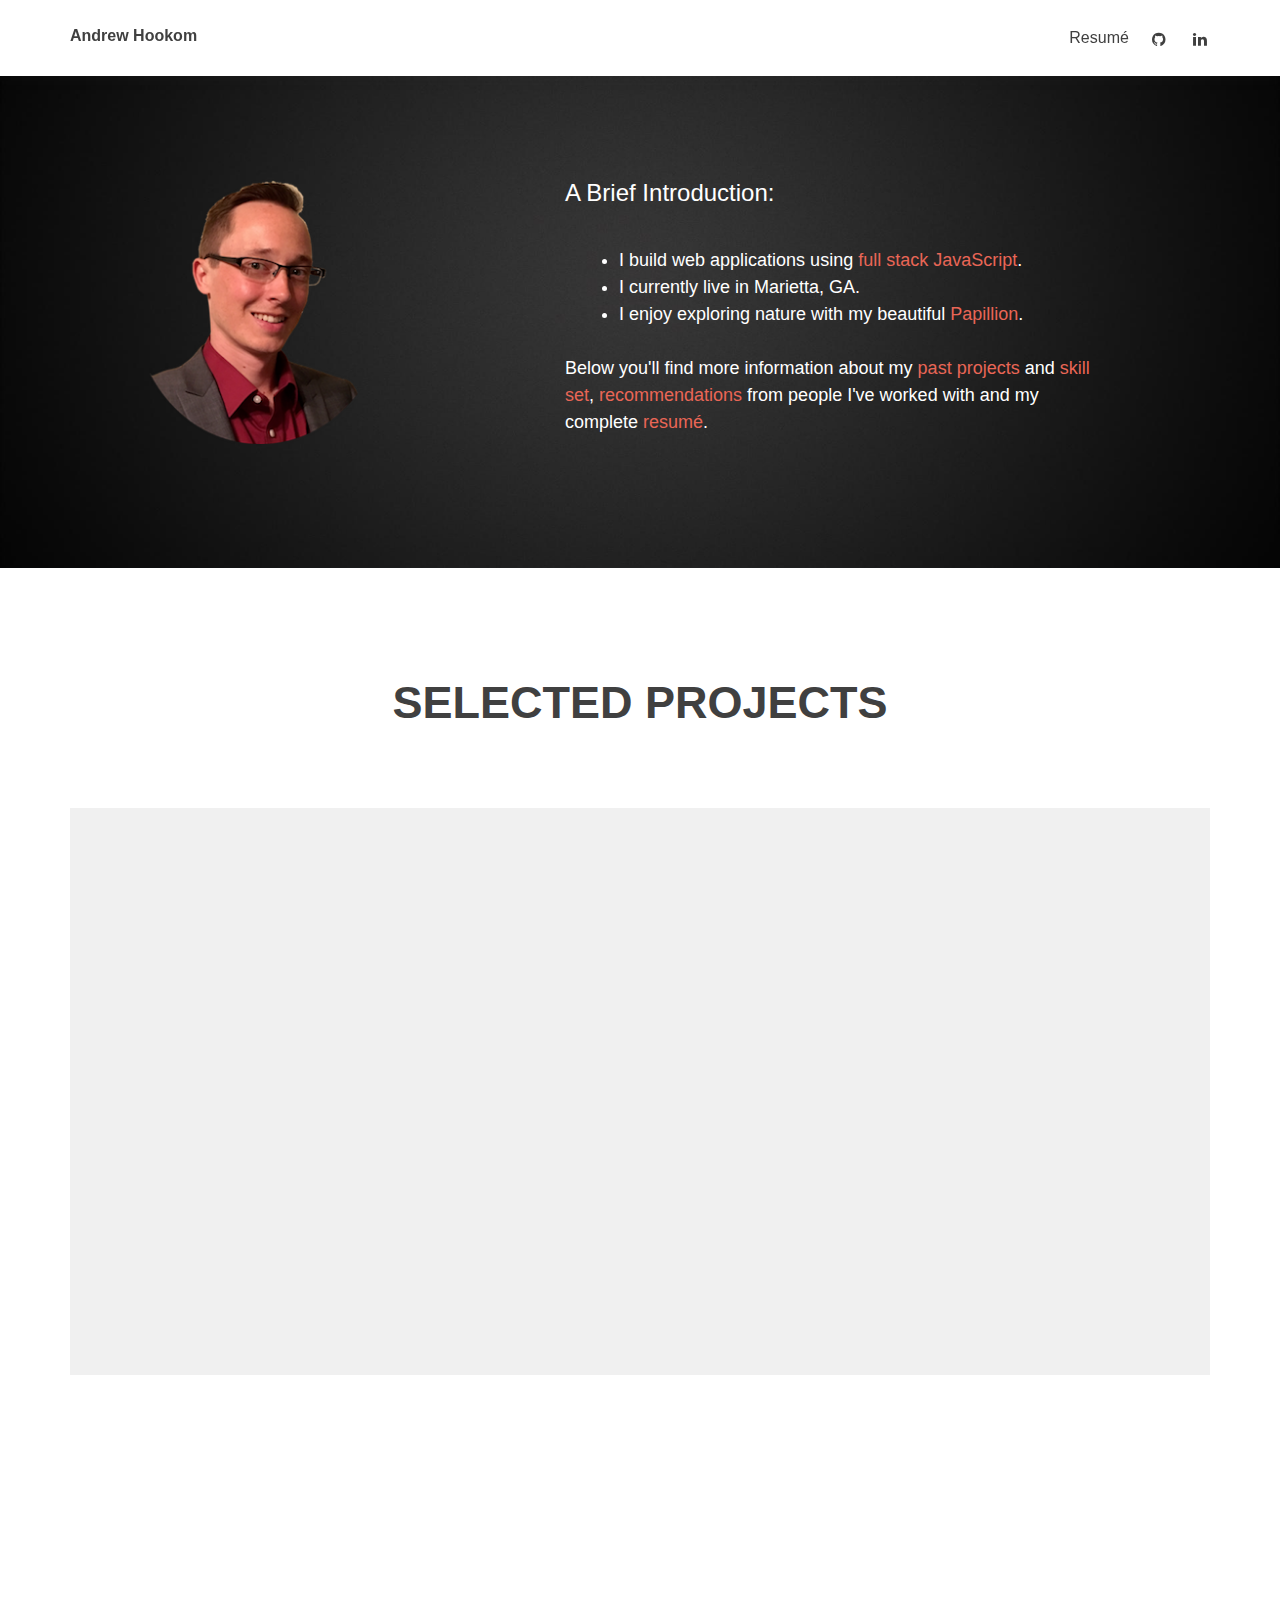
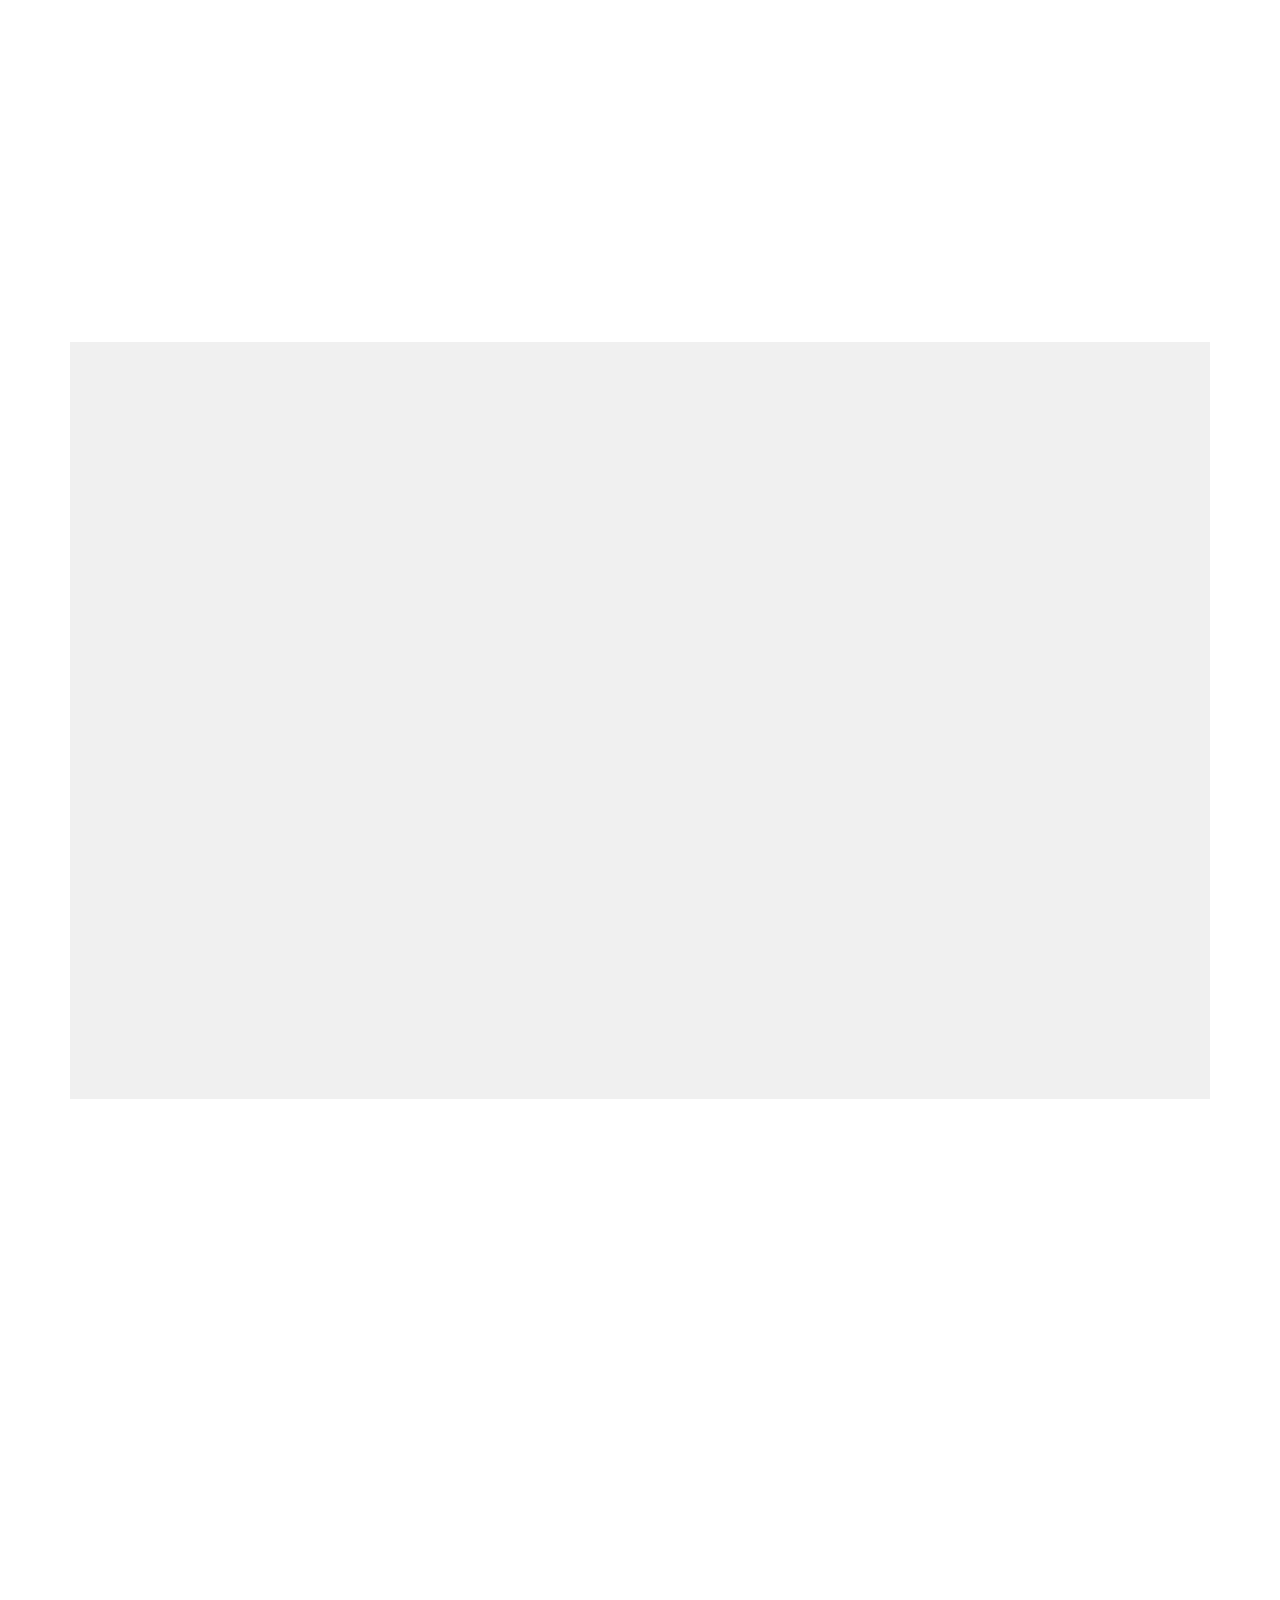
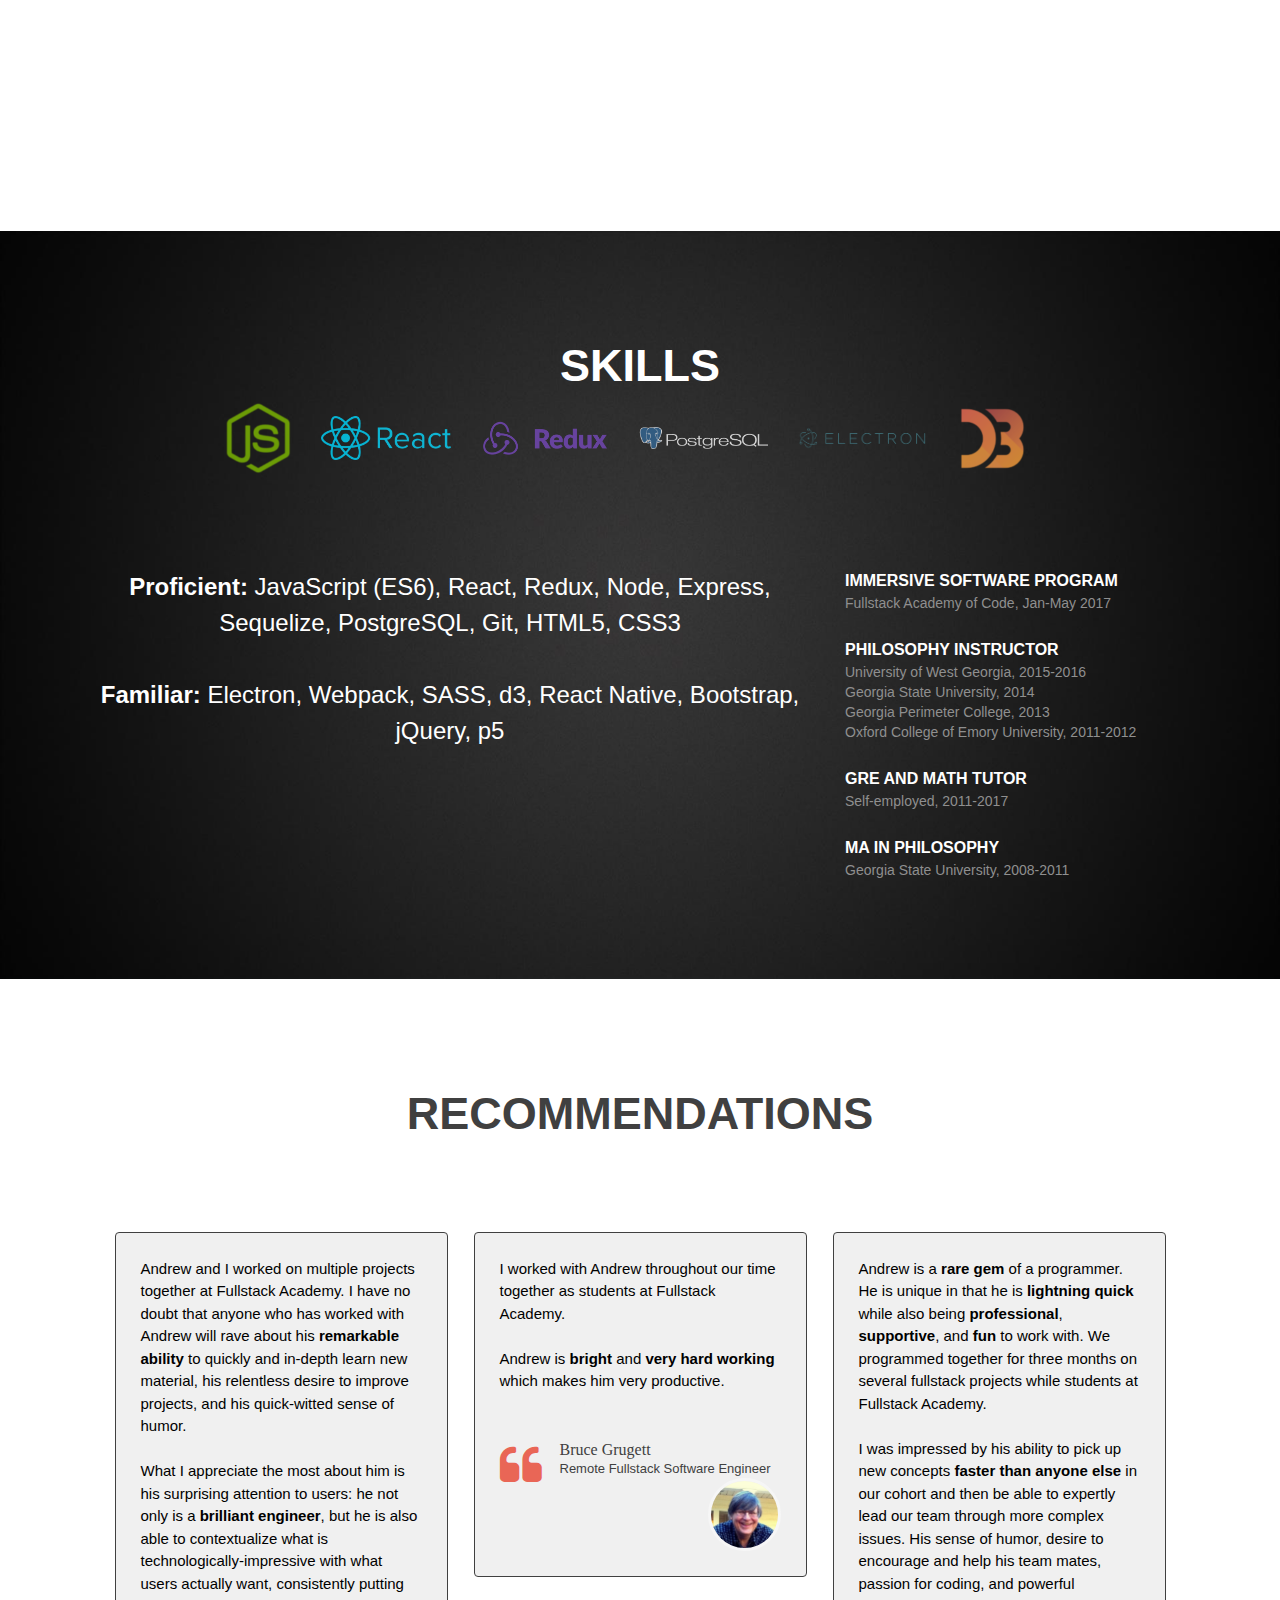
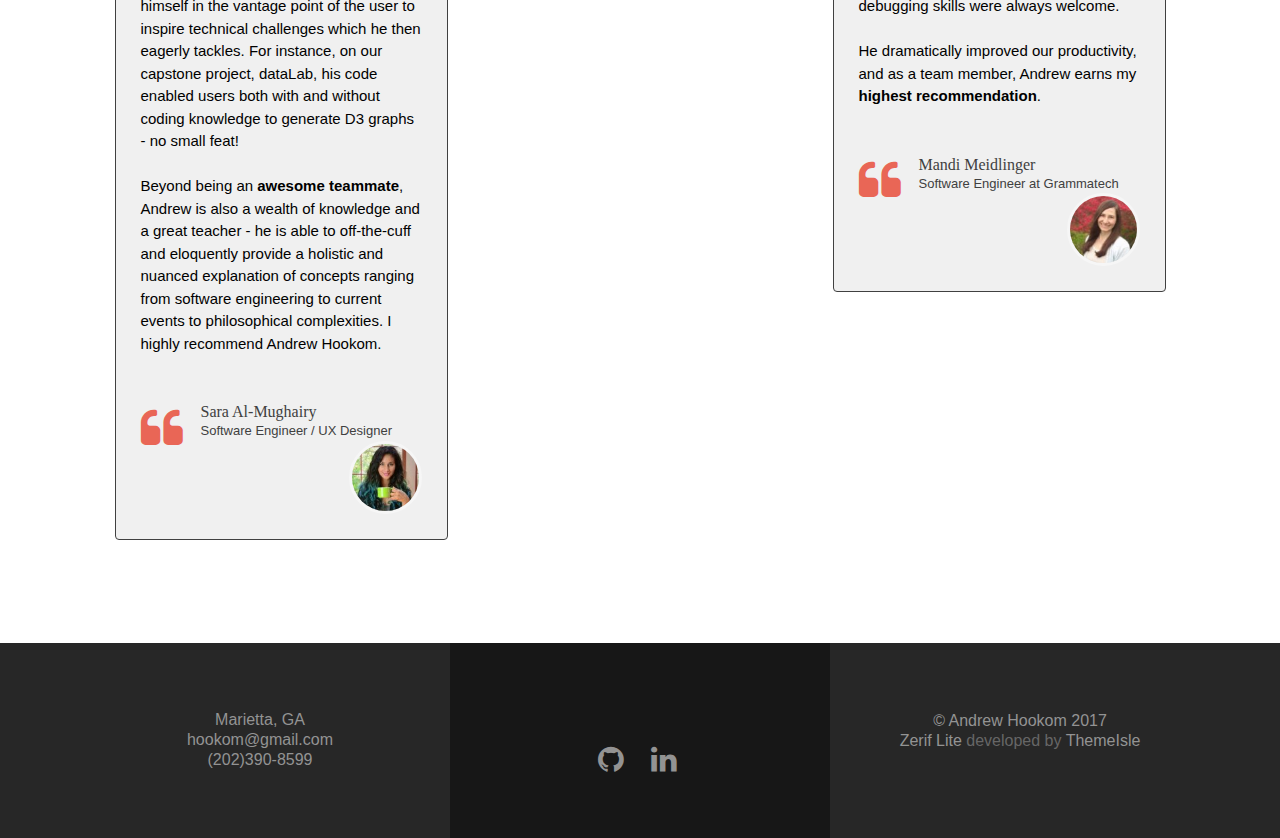
==== index.html @ 70fa14d9 "lots of styling and content updates" ====
<!DOCTYPE html>

<html lang="en-US"><head><meta http-equiv="Content-Type" content="text/html; charset=UTF-8">


<meta name="viewport" content="width=device-width, initial-scale=1">

<title>Andrew Hookom's Software Engineering Profile</title>
<link rel="dns-prefetch" href="http://s0.wp.com/">
<link rel="dns-prefetch" href="http://www.google.com/">
<link rel="dns-prefetch" href="http://s.gravatar.com/">
<link rel="dns-prefetch" href="http://fonts.googleapis.com/">
<link rel="dns-prefetch" href="http://s.w.org/">

<style type="text/css">
img.wp-smiley,
img.emoji {
	display: inline !important;
	border: none !important;
	box-shadow: none !important;
	height: 1em !important;
	width: 1em !important;
	margin: 0 .07em !important;
	vertical-align: -0.1em !important;
	background: none !important;
	padding: 0 !important;
}
</style>
<link rel="stylesheet" id="pirate_forms_front_styles-css" href="./public/front.css" type="text/css" media="all">
<link rel="stylesheet" id="zerif_font-css" href="./public/css" type="text/css" media="all">
<link rel="stylesheet" id="zerif_font_all-css" href="./public/css(1)" type="text/css" media="all">
<link rel="stylesheet" id="zerif_bootstrap_style-css" href="./public/bootstrap.css" type="text/css" media="all">
<link rel="stylesheet" id="zerif_fontawesome-css" href="./public/font-awesome.min.css" type="text/css" media="all">
<link rel="stylesheet" id="zerif_style-css" href="./public/style.css" type="text/css" media="all">
<link rel="stylesheet" id="zerif_responsive_style-css" href="./public/responsive.css" type="text/css" media="all">

<link rel="stylesheet" id="tablepress-default-css" href="./public/default.min.css" type="text/css" media="all">

<script type="text/javascript" src="./public/jquery.js"></script>
<script type="text/javascript" src="./public/jquery-migrate.min.js"></script>
<script type="text/javascript" src="./public/api.js"></script>
<script type="text/javascript" src="./public/scripts.js"></script>
<script type="text/javascript">
/* <![CDATA[ */
var pirateFormsObject = {"errors":""};
/* ]]> */
</script>
<script type="text/javascript" src="./public/scripts-general.js"></script>


<meta name="generator" content="WordPress 4.8">
<link rel="canonical" href="http://www.andrewhookom.com/">


<link rel="dns-prefetch" href="http://v0.wordpress.com/">
<link rel="dns-prefetch" href="http://i0.wp.com/">
<link rel="dns-prefetch" href="http://i1.wp.com/">
<link rel="dns-prefetch" href="http://i2.wp.com/">
<style type="text/css">img#wpstats{display:none}</style>		<style type="text/css">.recentcomments a{display:inline !important;padding:0 !important;margin:0 !important;}</style>
<meta name="description" content="I'm a software engineer based in Atlanta. You can learn about my skills and see examples of my past projects here.">
<style type="text/css" id="custom-background-css">
body.custom-background { background: #4A96AD }
</style>


<style type="text/css" id="syntaxhighlighteranchor"></style>
<link rel="icon" href="./public/AHbluecube.png">

			<style type="text/css" id="wp-custom-css">
				/*
You can add your own CSS here.

Click the help icon above to learn more.
*/

.poweredby{ visibility: hidden; }

.prettyprint {
    font-size: 10px!important;
}

.syntaxhighlighter {
  font-size: 80% !important;
}			</style>

<style type="text/css"></style>
<link rel="stylesheet" type="text/css" id="gravatar-card-css" href="./public/hovercard.css">
<link rel="stylesheet" type="text/css" id="gravatar-card-services-css" href="./public/services.css">
<!-- <link rel="stylesheet" type="text/css" id="rodrigues" href="./public/site.css"> -->
</head>


	<body class="home page-template-default page page-id-4 custom-background">



<div id="mobilebgfix">
	<div class="mobile-bg-fix-img-wrap">
		<div class="mobile-bg-fix-img"></div>
	</div>
	<div class="mobile-bg-fix-whole-site">

<!--navbar begins  -->
<header id="home" class="header" itemscope="itemscope" itemtype="http://schema.org/WPHeader" style="min-height: 76px;">

	<div id="main-nav" class="navbar navbar-inverse bs-docs-nav fixed" role="banner" style="min-height: 76px;">

		<div class="container">


			<div class="navbar-header responsive-logo">

				<button class="navbar-toggle collapsed" type="button" data-toggle="collapse" data-target=".bs-navbar-collapse">

				<span class="sr-only">Toggle navigation</span>

				<span class="icon-bar"></span>

				<span class="icon-bar"></span>

				<span class="icon-bar"></span>

				</button>

					<div class="navbar-brand" itemscope="" itemtype="http://schema.org/Organization">

													<div class="site-title-tagline-wrapper">
								<h1 class="site-title">
									<a href="http://www.andrewhookom.com/">Andrew Hookom</a>
								</h1>


							</div> <!-- /.site-title-tagline-wrapper -->


					</div> <!-- /.navbar-brand -->

				</div> <!-- /.navbar-header -->

				<nav class="navbar-collapse bs-navbar-collapse collapse" id="site-navigation" itemscope="" itemtype="http://schema.org/SiteNavigationElement">
		<a class="screen-reader-text skip-link" href="http://www.andrewhookom.com/#content">Skip to content</a>
		<ul id="menu-menu-1" class="nav navbar-nav navbar-right responsive-nav main-nav-list">
			<li id='menu-item-21' class="menu-item menu-item-type-post_type menu-item-object-page menu-item-home current-menu-item page_item page-item-4 current_page_item menu-item-21">
				<a href='.public/hookomResume716.pdf'>Resumé</a>
			</li>
			<li id="menu-item-22" class="menu-item menu-item-type-post_type menu-item-object-page menu-item-home current-menu-item page_item page-item-4 current_page_item menu-item-22">
				<a href="https://github.com/ahookom" class="btn-social btn-outline"><span class="sr-only">Github</span><i class="fa fa-fw fa-github"></i></a>
			</li>
			<!-- <li id="menu-item-24" class="menu-item menu-item-type-post_type menu-item-object-page menu-item-24">
				<a href="https://stackoverflow.com/story/ahookom" class="btn-social btn-outline"><span class="sr-only">Stack-Overflow</span><i class="fa fa-fw fa-stack-overflow"></i></a>
			</li> -->
			<li id="menu-item-25" class="menu-item menu-item-type-post_type menu-item-object-page menu-item-has-children menu-item-25">
				<a href="https://www.linkedin.com/in/ahookom/" class="btn-social btn-outline"><span class="sr-only">Linked In</span><i class="fa fa-fw fa-linkedin"></i>
				</a>
			</li>
<!-- <li id="menu-item-28" class="menu-item menu-item-type-post_type menu-item-object-page menu-item-28"><a href="./public/aboutme/about.html">More About Me</a></li> -->
</ul>
</nav>
<div class="row">

            </div>
		</div> <!-- /.container -->


	</div> <!-- /#main-nav -->
	<!-- / END TOP BAR -->
                <!--mandi navbar  -->

<!--navbar ends  -->
	<div class=" home-header-wrap">
		<div class="header-content-wrap">
			<div class="container">
				<div class='row'>
					<div class='col-lg-4 col-md-4 col-sm-12'>
				  	<p><img src="./public/headShot2017woBackgroundshrunk.png" height="250" width="250"></p>
					</div>
   				<div class='col-lg-8 col-md-8 col-sm-12'>
								<div class='introduction'>
									<h3>
									<div class='moved-right'>
									<p>A Brief Introduction:</p>
									</div>
									</h3>
									<div class='introlist'>
									<h4>
									<ul>
										<li>I build web applications using <a href='/#aboutus'>full stack JavaScript</a>.</li>
										<li>I currently live in Marietta, GA.</li>
										<li>I enjoy exploring nature with my beautiful <a href='./public/ellie.jpg'>Papillion</a>.</li>
									</ul>
									Below you'll find more information about my <a href="/#focus">past projects</a> and <a href="/#aboutus">skill set</a>, <a href="/#testimonials">recommendations</a> from people I've worked with and my complete <a href='/#footer'>resumé</a>.
									</h4>
								  </div>
								</div>
					</div>
				</div>
			</div>
		</div>
		<!-- .header-content-wrap -->
  <div class="clear"></div>
  </div>
</header> <!-- / END HOME SECTION  -->

<div id="content" class="site-content">


<section class="focus" id="focus">


	<div class="container">

		<!-- SECTION HEADER -->

		<div class="section-header">

			<!-- SECTION TITLE AND SUBTITLE -->

			<h2 class="dark-text">SELECTED PROJECTS</h2>
		</div>

		<div class="row project odd">

				<span id="ctup-ads-widget-1" class="">
			<div class="col-lg-12 col-sm-12 focus-box" data-scrollreveal="enter left after 0.15s over 1s" style="-webkit-transform: translatex(-60px);-moz-transform: translatex(-60px);-ms-transform: translatex(-60px);transform: translatex(-60px);opacity: 0;" data-sr-init="true">

										<!-- <a href="http://www.datalabapp.com/" class="service-icon">
											<span class="sr-only"> Go to dataLab</span>

							<i style="background:url(./public/dashboard.gif) no-repeat center;width:100%; height:100%;"></i>
						</a> -->


				<div class='col-lg-6 col-sm-12'><img src="/public/dashboard.gif" alt="Loading" title="dataLab" /></div>
				<div class='col-lg-6 col-sm-12 description'>

					<h3 class="red-border-bottom">dataLab</h3>
				<!-- FOCUS HEADING -->

				<p>A desktop application that enables businesses to stay informed of critical performance metrics through shareable dashboards of live-updating D3 visualizations sourced from their local databases. I made all the d3 chart templates and everything in the Explorer View, which is the chart-creation tool. I also made the reducers and handled data persistence.
<br>
<br>
<strong>TECH USED:</strong>  React, Redux, Electron, JavaScript, SQL, HTML, CSS, Bootstrap, D3, Firebase, and Auth0.
<br>
<br>
</p>
<h3>
	<a href="https://www.datalabapp.com/">Live site</a>
</h3>     &nbsp;&nbsp;&nbsp;&nbsp;
<h3>
	<a href="https://github.com/dataLabApp/dataLabApp">Code</a>
</h3>
<p></p>
</div>
</div>
</span>
</div>

<div class='row project'>
<span id="ctup-ads-widget-2" class="">

			<div class="col-lg-12 col-sm-12 focus-box" data-scrollreveal="enter right after 0.15s over 1s" style="-webkit-transform: translatex(-60px);-moz-transform: translatex(-60px);-ms-transform: translatex(-60px);transform: translatex(-60px);opacity: 0;" data-sr-init="true">

										<!-- <a href="https://thevideoshopper.herokuapp.com/" class="service-icon">
															<span class="sr-only">
			                    Go to			                    Video Shopper		                    </span>

							<i class="pixeden" style="background:url(./public/videoshopper-productpage.png) no-repeat center;width:100%; height:100%;"></i>
						</a> -->


	<div class='col-lg-6 col-sm-12 description'>
				<h3 class="red-border-bottom">Video Shopper</h3>
				<!-- FOCUS HEADING -->

				<p>An e-commerce single-page app. Users can browse products, manage their cart, and place orders. I wrote the backend API and designed the data models. On the front end, I took ownership of the Products Page and designed and implemented the cart. There is an "admin" page you can visit. Log in as "god@example.com" (password: 1234) and go to "/admin."<br>
<br>
<strong>TECH USED:</strong>  Sequelize, Express, PostgreSQL, React, Redux, HTML, CSS, and Bootstrap.
<br>
<br>
</p><h3><a href="https://thevideoshopper.herokuapp.com/">Live site
</a></h3>     &nbsp;&nbsp;&nbsp;&nbsp;
<h3><a href="https://github.com/ahookom/videoShopper">Code</a></h3><p></p>
			</div>
						<div class='col-lg-6 col-sm-12'><img src="./public/videoShopperProduct.png" alt="Loading" title="VideoShopper" /></div>
			</div>

			</span>

		</div>

		<div class='row project odd'>
			<span id="ctup-ads-widget-3" class="">
			<div class="col-lg-12 col-sm-12 focus-box" data-scrollreveal="enter left after 0.15s over 1s" style="-webkit-transform: translatex(-60px);-moz-transform: translatex(-60px);-ms-transform: translatex(-60px);transform: translatex(-60px);opacity: 0;" data-sr-init="true">

										<!-- <a href="http://github.com/ahookom/wordscramble" class="service-icon">
															<span class="sr-only">
			                    Go to			                    WordScramble		                    </span>

							<i class="pixeden" style="background:url('./public/wordScramble.png') no-repeat center;width:100%; height:100%;"></i>
						</a> -->
				<div class='col-lg-6 col-sm-12'><img src="./public/wordScrambleStandard.gif" alt="Loading" title="wordScramble" />
				</div>
				<div class='col-lg-6 col-sm-12 description'>
<br>
<br>
<br>
				<h3 class="red-border-bottom">Word Scramble</h3>
				<!-- FOCUS HEADING -->

				<p>A game in React Native where users add/remove/change letters in a word to transform it into a target word.
<br>
<br>
<strong>TECH USED:</strong>  React Native. Lots of pan-responders for drag and drop.
<br>
<br>
</p><h3><a href="https://github.com/ahookom/wordScramble">Code
</a></h3> <p></p>
	</div>
			</div>

			</span>
		</div>

		<div class='row project'>
			<span id="ctup-ads-widget-4" class="">
			<div class="col-lg-12 col-sm-12 focus-box" data-scrollreveal="enter right after 0.15s over 1s" style="-webkit-transform: translatex(-60px);-moz-transform: translatex(-60px);-ms-transform: translatex(-60px);transform: translatex(-60px);opacity: 0;" data-sr-init="true">

										<!-- <a href="http://www.andrewhookom.com/scentyAnts/" class="service-icon">
															<span class="sr-only">
			                    Go to			                    Game of Life		                    </span>

							<i class="pixeden" style="background:url(./public/scentyAnts.png) no-repeat center;width:100%; height:100%;"></i>
						</a> -->

					<div class='col-lg-6 col-sm-12 description'>
<br>
<br>
<br>
				<h3 class="red-border-bottom">ScentyAnts</h3>
				<!-- FOCUS HEADING -->

				<p>I won the Grand Prize in the 3-day FSA Hackathon for this solo effort. This was an exploration of how relatively unsophisticated agents can coordinate their efforts by dropping smell packets. It was also a chance to implement a genetic algorithm. The ants fight each other and compete for food, all the while mutating as a colony along factors such as health, strength and speed.
<br>
<br>
<strong>TECH USED:</strong>  JavaScript, P5 Play, recursive descent, genetic algorithm
<br>
<br>
</p><h3><a href="http://www.andrewhookom.com/scentyAnts/">Live site
</a></h3>     &nbsp;&nbsp;&nbsp;&nbsp;
<h3><a href="https://github.com/ahookom/scentyAnts">Code</a></h3><p></p>
			</div>
			<div class='col-lg-6 col-sm-12'><img src="./public/scentyAntsBoard.png" alt="Loading" title="scentyAnts" /></div>
			</div>

			</span>
		</div>
		</div>

	</div> <!-- / END CONTAINER -->


</section>  <!-- / END FOCUS SECTION -->


<section class="about-us" id="aboutus">
	<div class="container">
		<!-- SECTION HEADER -->
		<div class="section-header">
			<h2 class="white-text">Skills</h2>
			<!-- <div class="white-text section-legend">
				I am a full stack JavaScript developer. I used to teach college courses in philosophy and run a small business as a math tutor. I got into coding thinking it would be a hobby. I found that it gave me the same satisfaction I had gotten from thinking hard about philosophy, but added a new component: demonstrable results outside of my head!
			</div> -->
			<!-- CLIENTS -->
	<div class="our-clients">
	<div class="client-list">
		<div data-scrollreveal="enter right move 60px after 0.00s over 2.5s" data-sr-init="true" data-sr-complete="true">
			<span id="zerif_clients-widget-1">
			<a href="http://www.andrewhookom.com/#">
				<img src="./public/js-logo-e1497296737578.png" alt="Client">
			</a>
			</span>

			<span id="zerif_clients-widget-2">
			<a href="http://www.andrewhookom.com/#">
				<img src="./public/react-logo-e1497294891383.png" alt="Client">
			</a>
			</span>
		  <span id="zerif_clients-widget-3">
			<a href="http://www.andrewhookom.com/#">
				<img src="./public/redux-logo-purple-e1497296473201.png" alt="Client">
			</a>
			</span>

			<span id="zerif_clients-widget-4">
			<a href="http://www.andrewhookom.com/#">
				<img src="./public/postgres-logo-whiteandblue-e1497295931883.png" alt="Client">
			</a>
			</span>

			<span id="zerif_clients-widget-9">
			<a href="http://www.andrewhookom.com/">
				<img src="./public/electron-logo-e1497296831713.png" alt="Client">			</a>
			</span>

			<span id="zerif_clients-widget-5">
			<a href="http://www.andrewhookom.com/#">
				<img src="./public/d3-logo-e1497296713408.png" alt="Client">
			</a>
			</span>
		</div>
	</div>
	</div> <!-- / END CONTAINER -->

		</div><!-- / END SECTION HEADER -->

		<!-- 3 COLUMNS OF ABOUT US-->

		<div class="row">

			<!-- COLUMN 1 - BIG MESSAGE ABOUT THE COMPANY-->

		<!-- <div class="col-lg-4 col-md-4 column zerif-rtl-big-title">
			<div class="big-intro" data-scrollreveal="enter left after 0s over 1s" data-sr-init="true" data-sr-complete="true">Fullstack JavaScript Development
				</div>
		</div> -->

	<div class="col-lg-8 col-md-8 column zerif_about_us_center text_and_skills" data-scrollreveal="enter bottom after 0s over 1s" data-sr-init="true" data-sr-complete="true">
			<h3><strong>Proficient:</strong>  JavaScript (ES6), React, Redux, Node, Express, Sequelize, PostgreSQL, Git, HTML5, CSS3
			<br>
			<br>
			<strong>Familiar:</strong>  Electron, Webpack, SASS, d3, React Native, Bootstrap, jQuery, p5
			</h3>
	</div>

<div class="col-lg-4 col-md-4 column zerif-rtl-skills ">

			<ul class="skills" data-scrollreveal="enter right after 0s over 1s" data-sr-init="true" data-sr-complete="true">

				<!-- SKILL ONE -->


				<li class="skill skill_1">

					<div class="section-legend"><label for="immersive-software-program">Immersive Software Program</label></div><p>Fullstack Academy of Code, Jan-May 2017</p>
				</li>


				<!-- SKILL TWO -->


				<li class="skill skill_2">

					<div class="section-legend"><label for="philosophy_instructor">Philosophy Instructor</label></div>
					<p>University of West Georgia, 2015-2016
					<br>
					Georgia State University, 2014
					<br>
					Georgia Perimeter College, 2013
					<br>
					Oxford College of Emory University, 2011-2012
				</li>


				<!-- SKILL THREE -->
								<li class="skill skill_3">

					<div class="section-legend"><label for="tutor">GRE and MATH TUTOR</label></div><p>Self-employed, 2011-2017</p>
				</li>


				<!-- SKILL FOUR -->

				<li class="skill skill_4">

					<div class="section-legend"><label for="masters">MA in Philosophy</label></div><p>Georgia State University, 2008-2011</p>
				</li>


			</ul>

		</div> <!-- / END SKILLS COLUMN-->


	</div> <!-- / END 3 COLUMNS OF ABOUT US-->




</section> <!-- END ABOUT US SECTION -->

<!-- <section class="our-team" id="team"><div class="container"><div class="section-header"><h2 class="dark-text">Using the NERDS stack</h2><div class="section-legend">A scalable web app has great performance (as the load increases, the app adjusts itself to handle the increased load), retains a coherent structure as its complexity grows, and is relatively easy for new developers to learn and maintain. I use the NERDS stack to create dynamic and scalable applications.</div></div><div class="row" data-scrollreveal="enter left after 0s over 0.1s" data-sr-init="true" data-sr-complete="true"><span id="zerif_team-widget-1" class="">
			<div class="col-lg-3 col-sm-3 team-box">

				<div class="team-member" tabindex="0">



						<figure class="profile-pic">

							<img src="./public/nodejs-logo-150.png" alt="">

						</figure>

					<div class="member-details">


							<h3 class="dark-text red-border-bottom">NODE</h3>



							<div class="position">Node.js is a JavaScript runtime built on Chrome’s V8 JavaScript engine. Node is designed to build scalable network applications. Node.js uses an event-driven, non-blocking I/O model that makes it lightweight and efficient. Node.js’ package ecosystem, npm, is the largest ecosystem of open source libraries in the world.</div>


					</div>

					<div class="social-icons">

						<ul>


						</ul>

					</div>


				</div>

			</div>

			</span><span id="zerif_team-widget-2" class="">
			<div class="col-lg-3 col-sm-3 team-box">

				<div class="team-member" tabindex="0">



						<figure class="profile-pic">

							<img src="./public/express-logo-150.png" alt="">

						</figure>

					<div class="member-details">


							<h3 class="dark-text red-border-bottom">Express</h3>



							<div class="position">Express is a minimal and flexible Node.js web application framework that provides a robust set of features for web and mobile applications. With myriad HTTP utility methods and middleware at your disposal, creating a robust API is quick and easy.</div>


					</div>

					<div class="social-icons">

						<ul>


						</ul>

					</div>


				</div>

			</div>

			</span><span id="zerif_team-widget-3" class="">
			<div class="col-lg-3 col-sm-3 team-box">

				<div class="team-member" tabindex="0">



						<figure class="profile-pic">

							<img src="./public/react-redux-648-web.png" alt="">

						</figure>

					<div class="member-details">


							<h3 class="dark-text red-border-bottom">React/Redux</h3>



							<div class="position">React makes it painless to create interactive UIs. Design simple views for each state in your application, and React will efficiently update and render just the right components when your data changes.

Redux brings predictability to your application state by keeping the entire state of the app in a single store.</div>


					</div>

					<div class="social-icons">

						<ul>


						</ul>

					</div>


				</div>

			</div>

			</span><span id="zerif_team-widget-4" class="">
			<div class="col-lg-3 col-sm-3 team-box">

				<div class="team-member" tabindex="0">



						<figure class="profile-pic">

							<img src="./public/postgresql-logo-400.png" alt="">

						</figure>

					<div class="member-details">


							<h3 class="dark-text red-border-bottom">Databases using SQL</h3>



							<div class="position">SQL is one of the most popular database languages in use today. Specifically, PostgreSQL is a powerful, open source object-relational database system. It has more than 15 years of active development and a proven architecture that has earned it a strong reputation for reliability, data integrity, and correctness.</div>


					</div>

					<div class="social-icons">

						<ul>


						</ul>

					</div>


				</div>

			</div>

			</span>
	</div>
	</div>
	</section> -->
		<section class="testimonial" id="testimonials"><div class="container"><div class="section-header"><h2>Recommendations</h2></div><div class="row" data-scrollreveal="enter right after 0s over 1s" data-sr-init="true" data-sr-complete="true"><div class="col-md-12"><div id="client-feedbacks" class="owl-carousel owl-theme  "><span id="zerif_testim-widget-1" class="feedback-box">

			<!-- MESSAGE OF THE CLIENT -->

		<div class="message">
			<p>
				Andrew and I worked on multiple projects together at Fullstack Academy. I have no doubt that anyone who has worked with Andrew will rave about his <strong>remarkable ability</strong> to quickly and in-depth learn new material, his relentless desire to improve projects, and his quick-witted sense of humor.
			</p>
			<p>
				What I appreciate the most about him is his surprising attention to users: he not only is a <strong>brilliant engineer</strong>, but he is also able to contextualize what is technologically-impressive with what users actually want, consistently putting himself in the vantage point of the user to inspire technical challenges which he then eagerly tackles. For instance, on our capstone project, dataLab, his code enabled users both with and without coding knowledge to generate D3 graphs - no small feat!
			</p>
			<p>
				Beyond being an <strong>awesome teammate</strong>, Andrew is also a wealth of knowledge and a great teacher - he is able to off-the-cuff and eloquently provide a holistic and nuanced explanation of concepts ranging from software engineering to current events to philosophical complexities. I highly recommend Andrew Hookom.
			</p>
			</div>

			<!-- CLIENT INFORMATION -->

			<div class="client">

				<div class="quote red-text">

					<i class="fa fa-quote-left"></i>

				</div>

				<div class="client-info">

					<a target="_blank" class="client-name" href="https://www.linkedin.com/in/ahookom/">Sara Al-Mughairy</a>


											<div class="client-company">

							Software Engineer / UX Designer
						</div>

				</div>

				<div class="client-image hidden-xs"><img src="./public/salmug.jpg" alt=""></div>
			</div>
			<!-- / END CLIENT INFORMATION-->


			</span><span id="zerif_testim-widget-2" class="feedback-box">

			<!-- MESSAGE OF THE CLIENT -->

				<div class="message">
					<p>I worked with Andrew throughout our time together as students at Fullstack Academy.
					<br>
					</p>
					<p>Andrew is <strong>bright</strong> and <strong>very hard working</strong> which makes him very productive.
					</p>
				</div>

			<!-- CLIENT INFORMATION -->

			<div class="client">

				<div class="quote red-text">

					<i class="fa fa-quote-left"></i>

				</div>

				<div class="client-info">

					<a target="_blank" class="client-name" href="https://www.linkedin.com/in/ahookom/">Bruce Grugett</a>


											<div class="client-company">

							Remote Fullstack Software Engineer
						</div>

				</div>

				<div class="client-image hidden-xs"><img src="./public/331c884.jpg" alt=""></div>
			</div>
			<!-- / END CLIENT INFORMATION-->


			</span><span id="zerif_testim-widget-3" class="feedback-box">

			<!-- MESSAGE OF THE CLIENT -->

				<div class="message">
					<p>
						Andrew is a <strong>rare gem</strong> of a programmer. He is unique in that he is <strong>lightning quick</strong> while also being <strong>professional</strong>, <strong>supportive</strong>, and <strong>fun</strong> to work with. We programmed together for three months on several fullstack projects while students at Fullstack Academy.
					</p>
					<p>
						I was impressed by his ability to pick up new concepts <strong>faster than anyone else</strong> in our cohort and then be able to expertly lead our team through more complex issues. His sense of humor, desire to encourage and help his team mates, passion for coding, and powerful debugging skills were always welcome.
					</p>
					<p>
						He dramatically improved our productivity, and as a team member, Andrew earns my <strong>highest recommendation</strong>.
					</p>
				</div>

			<!-- CLIENT INFORMATION -->

			<div class="client">

				<div class="quote red-text">

					<i class="fa fa-quote-left"></i>

				</div>

				<div class="client-info">

					<a target="_blank" class="client-name" href="https://www.linkedin.com/in/ahookom/">Mandi Meidlinger</a>


											<div class="client-company">

							Software Engineer at Grammatech
						</div>

				</div>

				<div class="client-image hidden-xs"><img src="./public/mandim.jpg" alt=""></div>
			</div>
			<!-- / END CLIENT INFORMATION-->


			</span></div></div></div></div>
	</section>

<!-- <section class="separator-one" id="ribbon_bottom">
	<div class="color-overlay">
		<h3 class="container text" data-scrollreveal="enter left after 0s over 1s" style="-webkit-transform: translatex(-60px);-moz-transform: translatex(-60px);-ms-transform: translatex(-60px);transform: translatex(-60px);opacity: 0;" data-sr-init="true">
			Want to learn more about me?
		</h3>
		<div data-scrollreveal="enter right after 0s over 1s" style="-webkit-transform: translatex(60px);-moz-transform: translatex(60px);-ms-transform: translatex(60px);transform: translatex(60px);opacity: 0;" data-sr-init="true">
			<a href="./public/HookomResume716.pdf" class="btn btn-primary custom-button green-btn">RESUMÉ (PDF)</a>
		</div>
		<br>
	</div>
</section> -->

</div><!-- .site-content -->


<footer id="footer" itemscope="itemscope" itemtype="http://schema.org/WPFooter">


	<div class="container">


		<div class="col-md-4 company-details">
			<div class="zerif-footer-address">Marietta, GA<br>hookom@gmail.com<br>(202)390-8599
				</div>
		</div>

		<div class="col-md-4 social-media">
			  	<div data-scrollreveal="enter right after 0s over 1s" style="-webkit-transform: translatex(60px);-moz-transform: translatex(60px);-ms-transform: translatex(60px);transform: translatex(60px);opacity: 0;" data-sr-init="true">
		    	<a href="./public/HookomResume716.pdf" class="btn btn-primary custom-button red-btn">RESUMÉ (PDF)</a>
      		</div>
							<ul class="list-inline">
									<li>
											<a href="https://github.com/ahookom" class="btn-social btn-outline"><span class="sr-only">Github</span><h1><i class="fa fa-fw fa-github"></i></h1></a>
									</li>
									<!-- <li>
											<a href="https://stackoverflow.com/story/ahookom" class="btn-social btn-outline"><span class="sr-only">Stack-Overflow</span><h1><i class="fa fa-fw fa-stack-overflow"></i></h1></a>
									</li> -->
									<li>
											<a href="https://www.linkedin.com/in/ahookom/" class="btn-social btn-outline"><span class="sr-only">Linked In</span><h1><i class="fa fa-fw fa-linkedin"></i></h1></a>
									</li>
							</ul>
		</div>

		<div class="col-md-4 copyright">
			<p id="zerif-copyright">© Andrew Hookom 2017</p>
			<div class="zerif-copyright-box">
				<a class="zerif-copyright" rel="nofollow">Zerif Lite </a>developed by <a class="zerif-copyright" href="https://themeisle.com/" target="_blank" rel="nofollow"> ThemeIsle</a>
			</div>
		</div>
	</div> <!-- / END CONTAINER -->

</footer> <!-- / END FOOOTER  -->


	</div><!-- mobile-bg-fix-whole-site -->
</div><!-- .mobile-bg-fix-wrap -->


	<div style="display:none">
	</div>
<!--[if lte IE 8]>
<link rel='stylesheet' id='jetpack-carousel-ie8fix-css'  href='http://www.andrewhookom.com/wp-content/plugins/jetpack/modules/carousel/jetpack-carousel-ie8fix.css?ver=20121024' type='text/css' media='all' />
<![endif]-->
<script type="text/javascript" src="./public/photon.js"></script>
<script type="text/javascript" src="./public/devicepx-jetpack.js"></script>
<script type="text/javascript" src="./public/gprofiles.js"></script>
<script type="text/javascript">
/* <![CDATA[ */
var WPGroHo = {"my_hash":""};
/* ]]> */
</script>
<script type="text/javascript" src="./public/wpgroho.js"></script>
<script type="text/javascript" src="./public/bootstrap.min.js"></script>
<script type="text/javascript" src="./public/jquery.knob.js"></script>
<script type="text/javascript" src="./public/smoothscroll.js"></script>
<script type="text/javascript" src="./public/scrollReveal.js"></script>
<script type="text/javascript" src="./public/zerif.js"></script>
<script type="text/javascript" src="./public/wp-embed.min.js"></script>
<script type="text/javascript" src="./public/spin.js"></script>
<script type="text/javascript" src="./public/jquery.spin.js"></script>
<script type="text/javascript">
/* <![CDATA[ */
var jetpackCarouselStrings = {"widths":[370,700,1000,1200,1400,2000],"is_logged_in":"","lang":"en","ajaxurl":"http:\/\/www.andrewhookom.com\/wp-admin\/admin-ajax.php","nonce":"063fc4211f","display_exif":"1","display_geo":"1","single_image_gallery":"1","single_image_gallery_media_file":"","background_color":"black","comment":"Comment","post_comment":"Post Comment","write_comment":"Write a Comment...","loading_comments":"Loading Comments...","download_original":"View full size <span class=\"photo-size\">{0}<span class=\"photo-size-times\">\u00d7<\/span>{1}<\/span>","no_comment_text":"Please be sure to submit some text with your comment.","no_comment_email":"Please provide an email address to comment.","no_comment_author":"Please provide your name to comment.","comment_post_error":"Sorry, but there was an error posting your comment. Please try again later.","comment_approved":"Your comment was approved.","comment_unapproved":"Your comment is in moderation.","camera":"Camera","aperture":"Aperture","shutter_speed":"Shutter Speed","focal_length":"Focal Length","copyright":"Copyright","comment_registration":"0","require_name_email":"1","login_url":"http:\/\/www.andrewhoookom.com\/wp-login.php?redirect_to=http%3A%2F%2Fwww.andrewhoookom.com%2F2017%2F04%2F25%2Fmy-tech-talk%2F","blog_id":"1","meta_data":["camera","aperture","shutter_speed","focal_length","copyright"],"local_comments_commenting_as":"<fieldset><label for=\"email\">Email (Required)<\/label> <input type=\"text\" name=\"email\" class=\"jp-carousel-comment-form-field jp-carousel-comment-form-text-field\" id=\"jp-carousel-comment-form-email-field\" \/><\/fieldset><fieldset><label for=\"author\">Name (Required)<\/label> <input type=\"text\" name=\"author\" class=\"jp-carousel-comment-form-field jp-carousel-comment-form-text-field\" id=\"jp-carousel-comment-form-author-field\" \/><\/fieldset><fieldset><label for=\"url\">Website<\/label> <input type=\"text\" name=\"url\" class=\"jp-carousel-comment-form-field jp-carousel-comment-form-text-field\" id=\"jp-carousel-comment-form-url-field\" \/><\/fieldset>"};
/* ]]> */
</script>
<script type="text/javascript" src="./public/jetpack-carousel.js"></script>
<script type="text/javascript" src="./public/e-201730.js" async="" defer=""></script>
<script type="text/javascript">
	_stq = window._stq || [];
	_stq.push([ 'view', {v:'ext',j:'1:5.1',blog:'126342057',post:'4',tz:'0',srv:'www.andrewhookom.com'} ]);
	_stq.push([ 'clickTrackerInit', '126342057', '4' ]);
</script>




<img src="./public/g.gif" alt=":)" width="6" height="5" id="wpstats"><div style="background-color: #fff; border: 1px solid #ccc; box-shadow: 2px 2px 3px rgba(0, 0, 0, 0.2); position: absolute; left: 0px; top: -10000px; transition: visibility 0s linear 0.3s, opacity 0.3s linear; opacity: 0; visibility: hidden; z-index: 2000000000;"><div style="width: 100%; height: 100%; position: fixed; top: 0px; left: 0px; z-index: 2000000000; background-color: #fff; opacity: 0.05;  filter: alpha(opacity=5)"></div><div class="g-recaptcha-bubble-arrow" style="border: 11px solid transparent; width: 0; height: 0; position: absolute; pointer-events: none; margin-top: -11px; z-index: 2000000000;"></div><div class="g-recaptcha-bubble-arrow" style="border: 10px solid transparent; width: 0; height: 0; position: absolute; pointer-events: none; margin-top: -10px; z-index: 2000000000;"></div><div style="z-index: 2000000000; position: relative;"><iframe src="./public/bframe.html" title="recaptcha challenge" frameborder="0" scrolling="no" sandbox="allow-forms allow-modals allow-popups allow-popups-to-escape-sandbox allow-same-origin allow-scripts allow-top-navigation" name="bwrh4jcsi17e" style="width: 100%; height: 100%;"></iframe></div></div></body></html>
---- public/front.css ----
/*
Version: 1.2.5
 */
.pirate_forms_wrap .form_field_wrap {
	margin-bottom: 20px;
}

.pirate-forms-g-recaptcha {
	display: none;
}

.pirate_forms_wrap {
	float: left;
	width: 100%;
}

.sidebar .pirate_forms_wrap,
.sidebar-wrap .pirate_forms_wrap,
#sidebar-secondary .pirate_forms_wrap {
	margin-bottom: 20px;
}

.sidebar .form_field_wrap,
.sidebar-wrap .form_field_wrap,
#sidebar-secondary .form_field_wrap {
	width: 100%;
}

.sidebar .pirate-forms-submit-button,
.sidebar-wrap .pirate-forms-submit-button,
#sidebar-secondary .pirate-forms-submit-button {
	float: left !important;
	width: 100%;
	margin-left: 0;
}

.sidebar .pirate_forms_wrap label,
.sidebar-wrap .pirate_forms_wrap label,
#sidebar-secondary .pirate_forms_wrap label {
	display: none;
}

.pirate_forms_clearfix {
	clear: both;
}

.contact_submit_wrap {
	text-align: right;
}
---- public/style.css ----
/*
Theme Name: Zerif Lite
Theme URI: https://themeisle.com/themes/zerif-lite/
Author: ThemeIsle
Author URI: https://themeisle.com
Description: Zerif LITE is a free one page WordPress theme. It's perfect for web agency business,corporate business,personal and parallax business portfolio, photography sites and freelancer.Is built on BootStrap with parallax support, is responsive, clean, modern, flat and minimal. Zerif Lite is ecommerce (WooCommerce) Compatible, WPML, RTL, Retina-Ready, SEO Friendly and with parallax, full screen image is one of the best business themes.
Version: 1.8.5.25
License: GNU General Public License version 3
License URI: license.txt
Text Domain: zerif-lite
Domain Path: /languages/
Tags: one-column, two-columns, right-sidebar,full-width-template,rtl-language-support,sticky-post,theme-options, custom-background, custom-menu, editor-style, featured-images, threaded-comments, translation-ready, footer-widgets, portfolio, e-commerce, blog
*/


/*--------------------------------------------------------------
1.0 - Reset
--------------------------------------------------------------*/
html {
	font-size: 62.5%; /* Corrects text resizing oddly in IE6/7 when body font-size is set using em units http://clagnut.com/blog/348/#c790 */
	overflow-y: scroll; /* Keeps page centered in all browsers regardless of content height */
	-webkit-text-size-adjust: 100%; /* Prevents iOS text size adjust after orientation change, without disabling user zoom */
	-ms-text-size-adjust:     100%; /* www.456bereastreet.com/archive/201012/controlling_text_size_in_safari_for_ios_without_disabling_user_zoom/ */
}

html, body, div, span, applet, object, iframe,
h1, h2, h3, h4, h5, h6, p, blockquote, pre,
a, abbr, acronym, address, big, cite, code,
del, dfn, em, font, ins, kbd, q, s, samp,
small, strike, strong, sub, sup, tt, var,
dl, dt, dd, ol, ul, li,
fieldset, form, label, legend,
table, caption, tbody, tfoot, thead, tr, th, td {
	border: 0;
	font-family: inherit;
	font-style: inherit;
	font-weight: inherit;
	margin: 0;
	outline: 0;
	padding: 0;
	vertical-align: baseline;
}
*,
*:before,
*:after { /* apply a natural box layout model to all elements; see http://www.paulirish.com/2012/box-sizing-border-box-ftw/ */
	-webkit-box-sizing: border-box; /* Not needed for modern webkit but still used by Blackberry Browser 7.0; see http://caniuse.com/#search=box-sizing */
	-moz-box-sizing:    border-box; /* Still needed for Firefox 28; see http://caniuse.com/#search=box-sizing */
	box-sizing:         border-box;
}
body {
	background: #fff;
}
article,
aside,
details,
figcaption,
figure,
footer,
header,
main,
nav,
section {
	display: block;
}
ol, ul {
	list-style: none;
}
table { /* tables still need 'cellspacing="0"' in the markup */
	border-collapse: separate;
	border-spacing: 0;
}
caption, th, td {
	font-weight: normal;
	text-align: left;
}
blockquote:before,
blockquote:after {
	content: "";
}
blockquote {
	quotes: "" "";
}
q {
  quotes: "“" "”" "‘" "’";
}
q:before {
    content: open-quote;
}
q:after {
    content: close-quote;
}
a:focus {
	outline: thin dotted;
}
a:hover,
a:active {
	outline: 0;
}
a img {
	border: 0;
}
body {
	font-family: 'Lato', Helvetica, sans-serif !important;
	font-size: 14px;
	color: #808080;
	font-weight: normal;
	overflow-x: hidden;
	line-height: 25px;
	text-align: center;
}
/* Internet Explorer 10 in Windows 8 and Windows Phone 8 Bug fix */
@-webkit-viewport {
	width: device-width;
}
@-moz-viewport {
	width: device-width;
}
@-ms-viewport {
	width: device-width;
}
@-o-viewport {
	width: device-width;
}
@viewport {
	width: device-width;
}
/* Other fixes*/
*,*:before,*:after {
	-webkit-box-sizing: border-box;
	-moz-box-sizing: border-box;
	box-sizing: border-box;
}
i {
	vertical-align: middle;
}
ul, ol {
padding-left: 0 !important;
}
/* Selection colours (easy to forget) */
::selection {
	background: #FC6D6D;
	color: #FFF;
}
::-moz-selection {
	background: #FC6D6D;
	color: #FFF;
}
a {
	color: #e96656;
	-webkit-transition: all 700ms;
	transition: all 700ms;
}
a,a:hover {
	text-decoration: none;
}
a:hover {
	color: #cb4332;
}
p {
    margin: 0;
}
.full-width {
	width: 100%;
	margin: auto;
}
/* do not group these rules (placeholder colors) */
*::-webkit-input-placeholder {
    color: #000 !important;
}
*:-moz-placeholder {
    color: #000 !important;
}
*::-moz-placeholder {
    color: #000 !important;
}
*:-ms-input-placeholder {
    color: #000 !important;
}
/*--------------------------------------------------------------
2.0 Typography
--------------------------------------------------------------*/
body,
button,
input,
select,
textarea {
	color: #404040;
	font-family: sans-serif;
	font-size: 16px;
	font-size: 1.6rem;
	line-height: 1.5;
}
h1, h2, h3, h4, h5, h6 {
	clear: both;
}
p {
	margin-bottom: 1.5em;
}
b, strong {
	font-weight: bold;
}
dfn, cite, em, i {
	font-style: italic;
}
blockquote {
	margin: 0 1.5em;
}
blockquote {
	font-size: 18px;
	font-style: italic;
	font-weight: 300;
	margin: 24px 40px;
	line-height: 26px;
}
address {
	margin: 0 0 1.5em;
}
pre {
	background: #eee;
	font-family: "Courier 10 Pitch", Courier, monospace;
	font-size: 15px;
	font-size: 1.5rem;
	line-height: 1.6;
	margin-bottom: 1.6em;
	max-width: 100%;
	overflow: auto;
	padding: 1.6em;
}
code, kbd, tt, var {
	font: 15px Monaco, Consolas, "Andale Mono", "DejaVu Sans Mono", monospace;
}
abbr, acronym {
	border-bottom: 1px dotted #666;
	cursor: help;
}
mark, ins {
	background: #fff9c0;
	text-decoration: none;
}
sup,
sub {
	font-size: 75%;
	height: 0;
	line-height: 0;
	position: relative;
	vertical-align: baseline;
}
sup {
	bottom: 1ex;
}
sub {
	top: .5ex;
}
small {
	font-size: 75%;
}
big {
	font-size: 125%;
}
dl {
	margin: 0 20px;
}
h1, h2, h3, h4, h5, h6 {
	margin: 0;
	padding: 0;
	border: 0;
	font-size: 100%;
	font: inherit;
	vertical-align: baseline;
	margin-bottom: 10px;
	display: block;
	clear: both;
}
h1,h2 {
	font-family: 'Montserrat', Helvetica, sans-serif;
	font-weight: 700;
	line-height: 35px;
}
h1,
h1 span {
	font-size: 30px;
}
h2 {
	font-size: 26px;
}
h3 {
	font-size: 24px;
}
h4 {
	font-size: 18px;
}
h5 {
	font-size: 17px;
}
h6 {
	font-size: 16px;
}
/*--------------------------------------------------------------
3.0 Buttons
--------------------------------------------------------------*/
.buttons {
	text-align: center;
	margin-top: 45px;
}
.button {
	display: inline-block;
	text-align: center;
	text-transform: uppercase;
	padding: 10px 35px 10px 35px;
	border-radius: 4px;
	margin: 10px;
}
.custom-button {
	display: inline-block !important;
	text-align: center;
	text-transform: uppercase;
	padding: 13px 35px 13px 35px;
	border-radius: 4px;
	margin: 10px;
	border: none;
}
.red-btn {
	background: #ce3e2d;
}
.green-btn {
	background: #1e9e6b;
}
.blue-btn {
	background: #3ab0e2;
}
.yellow-btn {
	background: #E7AC44;
}
.red-btn,.green-btn,.blue-btn,.yellow-btn {
	color: #FFF !important;
	-webkit-transition: all 0.3s ease-in-out;
	transition: all 0.3s ease-in-out;
}
.blue-btn:hover {
	color: #FFF;
	background: #1288b9;
}
.red-btn:hover {
	color: #FFF;
	background: #cb4332;
}
.green-btn:hover {
	color: #FFF;
	background: #069059;
}
.yellow-btn:hover {
	color: #FFF;
	background: #d8951e;
}
.btn:hover{
    box-shadow: none;
}
/*--------------------------------------------------------------
3.0 Elements
--------------------------------------------------------------*/
hr {
	background-color: #ccc;
	border: 0;
	height: 1px;
	margin-bottom: 1.5em;
}
ul, ol {
	margin: 0 0 1.5em 3em;
}
ul {
	list-style: disc;
}
ol {
	list-style: decimal;
}
li > ul,
li > ol {
	margin-bottom: 0;
	margin-left: 1.5em;
}
dt {
	font-weight: bold;
}
dd {
	margin: 0 1.5em 1.5em 0;
}
img {
	height: auto; /* Make sure images are scaled correctly. */
	max-width: 100%; /* Adhere to container width. */
}
figure {
	margin: 0;
}
.site-main p {
	margin: 0 0 24px;
}
table {
	border-bottom: 1px solid #ededed;
	border-collapse: collapse;
	border-spacing: 0;
	font-size: 14px;
	line-height: 2;
	margin: 0 0 20px;
	width: 100%;
}
caption,
th,
td {
	font-weight: normal;
	text-align: left;
}
caption {
	font-size: 16px;
	margin: 20px 0;
}
th {
	font-weight: bold;
	text-transform: uppercase;
	border-top: 1px solid #ededed;
	padding: 6px 10px 6px 0;
}
td {
	border-top: 1px solid #ededed;
	padding: 6px 10px 6px 0;
}
thead th{
	border: none;
}
/*---------------------------------------
 **   COLORS                         -----
-----------------------------------------*/
/** BACKGROUNDS **/
.red-bg {
	background: #e96656;
}
.green-bg {
	background: #34d293;
}
.blue-bg {
	background: #3ab0e2;
}
.yellow-bg {
	background: #E7AC44;
}
.dark-bg {
	background: #404040;
}
.white-bg {
	background:  #FFFFFF;
}
/** FOR TEXTS AND ICON FONTS **/
.red-text {
	color: #e96656;
}
.green-text {
	color: #34d293;
}
.blue-text {
	color: #3ab0e2;
}
.yellow-text {
	color: #f7d861;
}
.dark-text {
	color: #404040;
}
.white-text {
	color: #FFFFFF;
}
/*---------------------------------------
 **   BORDER BOTTOMS                 -----
-----------------------------------------*/
.white-border-bottom:before {
	position: absolute;
	margin: auto;
	z-index: 1;
	content: "";
	width: 50%;
	height: 2px;
	background: #F5F5F5;
	bottom: -9px;
	left: 25%;
}
.dark-border-bottom:before {
	position: absolute;
	margin: auto;
	z-index: 1;
	content: "";
	width: 50%;
	height: 2px;
	background: #404040;
	bottom: -9px;
	left: 25%;
}
.red-border-bottom:before {
	position: absolute;
	margin: auto;
	z-index: 1;
	content: "";
	width: 75%;
	height: 2px;
	background: #e96656;
	bottom: -9px;
	left: 12.5%;
}
.green-border-bottom:before {
	position: absolute;
	margin: auto;
	z-index: 1;
	content: "";
	width: 75%;
	height: 2px;
	background: #34d293;
	bottom: -9px;
	left: 12.5%;
}
.blue-border-bottom:before {
	position: absolute;
	margin: auto;
	z-index: 1;
	content: "";
	width: 75%;
	height: 2px;
	background: #3ab0e2;
	bottom: -9px;
	left: 12.5%;
}
.yellow-border-bottom:before {
	position: absolute;
	margin: auto;
	z-index: 1;
	content: "";
	width: 75%;
	height: 2px;
	background: #f7d861;
	bottom: -9px;
	left: 12.5%;
}
/*---------------------------------------
 **   4.0 Forms                     -----
-----------------------------------------*/
button,
input,
select,
textarea {
	font-size: 100%; /* Corrects font size not being inherited in all browsers */
	margin: 0; /* Addresses margins set differently in IE6/7, F3/4, S5, Chrome */
	vertical-align: baseline; /* Improves appearance and consistency in all browsers */
	*vertical-align: middle; /* Improves appearance and consistency in IE6/IE7 */
}
button,
input[type="button"],
input[type="reset"],
input[type="submit"] {
	text-align: center;
	text-transform: uppercase;
	padding: 13px 35px 13px 35px;
	border-radius: 4px;
	margin: 10px;
	border: none;
	background-color: #e96656;
	box-shadow: none;
	text-shadow: none;
	font-weight: 400;
	vertical-align: middle;
	cursor: pointer;
	white-space: nowrap;
	font-size: 14px;
	color: #FFF;
}
button:hover,
input[type="button"]:hover,
input[type="reset"]:hover,
input[type="submit"]:hover {
	border-color: #ccc #bbb #aaa #bbb;
}
button:focus,
input[type="button"]:focus,
input[type="reset"]:focus,
input[type="submit"]:focus,
button:active,
input[type="button"]:active,
input[type="reset"]:active,
input[type="submit"]:active {
	border-color: #aaa #bbb #bbb #bbb;
}
input[type="checkbox"],
input[type="radio"] {
	padding: 0; /* Addresses excess padding in IE8/9 */
}
input[type="search"] {
	-webkit-appearance: textfield; /* Addresses appearance set to searchfield in S5, Chrome */
	-webkit-box-sizing: content-box; /* Addresses box sizing set to border-box in S5, Chrome (include -moz to future-proof) */
	-moz-box-sizing:    content-box;
	box-sizing:         content-box;
}
input[type="search"]::-webkit-search-decoration { /* Corrects inner padding displayed oddly in S5, Chrome on OSX */
	-webkit-appearance: none;
}
button::-moz-focus-inner,
input::-moz-focus-inner { /* Corrects inner padding and border displayed oddly in FF3/4 www.sitepen.com/blog/2008/05/14/the-devils-in-the-details-fixing-dojos-toolbar-buttons/ */
	border: 0;
	padding: 0;
}
input[type="text"],
input[type="email"],
input[type="url"],
input[type="password"],
input[type="search"],
textarea {
	color: #555;
	border: 1px solid rgba(0, 0, 0, 0.1);
	border-radius: 0;
}
input[type="text"]:focus,
input[type="email"]:focus,
input[type="url"]:focus,
input[type="password"]:focus,
input[type="search"]:focus,
textarea:focus {
	color: #111;
}
input[type="text"],
input[type="email"],
input[type="url"],
input[type="password"],
input[type="search"] {
	padding: 3px;
}
textarea {
	overflow: auto; /* Removes default vertical scrollbar in IE6/7/8/9 */
	padding-left: 3px;
	vertical-align: top; /* Improves readability and alignment in all browsers */
	width: 98%;
}
.entry-content button,
.entry-content input[type="button"],
.entry-content input[type="reset"],
.entry-content input[type="submit"] {
	padding: 5px 20px 5px 20px;
}
.entry-content button:hover,
.entry-content input[type="button"]:hover,
.entry-content input[type="reset"]:hover,
.entry-content input[type="submit"]:hover {
	background: #cb4332;
}
.input-box {
	border: 0 !important;
	width: 274px;
	text-align: left;
	text-transform: none;
	padding: 9px;
	min-height: 46px;
	padding-left: 15px !important;
	display: inline-block;
	border-radius: 4px;
	background: rgba(255,255,255, 0.95);
}
.textarea-box {
	border: 0;
	text-align: left;
	text-transform: none;
	padding: 9px;
	min-height: 250px;
	padding-left: 15px;
	display: inline-block;
	border-radius: 4px;
	background: rgba(255,255,255, 0.95);
}
textarea:hover,
input:hover,
textarea:active,
input:active,
textarea:focus,
input:focus {
    outline: 1 !important;
    outline-color: #e96656 !important;

  -webkit-box-shadow:none !important;
  box-shadow:none !important;
}
input:focus,
textarea:focus {
	border: 1px solid rgba(0, 0, 0, 0.3);
	outline: 0;
}
 /*---------------------------------------
 **   5.0 Navigation                 -----
-----------------------------------------*/
 /*---------------------------------------
 **   5.1 Links                 -----
-----------------------------------------*/
a {
	color: #e96656;
}
a:visited {
	color: #e96656;
}
a:hover,
a:focus,
a:active {
	color: #cb4332;
}
/*---------------------------------------
 **   5.2 Menus                  -----
-----------------------------------------*/
.main-navigation {
	clear: both;
	display: block;
	float: left;
	width: 100%;
}
.main-navigation ul {
	list-style: none;
	margin: 0;
	padding-left: 0;
}
.main-navigation li {
	float: left;
	position: relative;
}
.main-navigation a {
	display: block;
	text-decoration: none;
}
.main-navigation ul ul {
	box-shadow: 0 3px 3px rgba(0, 0, 0, 0.2);
	display: none;
	float: left;
	left: 0;
	position: absolute;
	top: 1.5em;
	z-index: 99999;
}
.main-navigation ul ul ul {
	left: 100%;
	top: 0;
}
.main-navigation ul ul a {
	width: 200px;
}
.main-navigation ul ul li {
}
.main-navigation li:hover > a {
}
.main-navigation ul ul :hover > a {
}
.main-navigation ul ul a:hover {
}
.main-navigation ul li:hover > ul {
	display: block;
}
.main-navigation .current_page_item a,
.main-navigation .current-menu-item a {
}
.navbar-collapse{
	overflow: visible !important;
}
.navbar-inverse li.menu-item-open-left:hover > ul.sub-menu,
.navbar-inverse li.menu-item-open-left.link-focus > ul.sub-menu {
	right: 0;
}
.navbar-inverse li.menu-item-open-left li:hover > ul.sub-menu,
.navbar-inverse ul ul li.link-focus > ul.sub-menu {
	right: 100%;
	left: auto;
}
.site-main .comment-navigation,
.site-main .paging-navigation,
.site-main .post-navigation {
	margin: 0 0 1.5em;
	overflow: hidden;
}
.comment-navigation .nav-previous,
.paging-navigation .nav-previous,
.posts-navigation .nav-previous,
.post-navigation .nav-previous{
	float: left;
}
.comment-navigation .nav-next,
.paging-navigation .nav-next,
.posts-navigation .nav-next,
.post-navigation .nav-next{
	float: right;
	text-align: right;
	width: 50%;
}
.nav-links a {
	color:#e96656;
}
.site-main .post-navigation {
	float: left;
	width: 100%;
}

.nav .has_children > a:after{
	content: '\f0d7';
	font-family: FontAwesome;
	margin: 0 0 0 6px;
	color: inherit;
}

.nav .sub-menu .has_children > a:after{
	content: '\f0da';
}
 /*---------------------------------------
 **   6.0 Accessibility                   -----
-----------------------------------------*/
/* Text meant only for screen readers */
.screen-reader-text {
	clip: rect(1px, 1px, 1px, 1px);
	position: absolute !important;
}
.screen-reader-text:hover,
.screen-reader-text:active,
.screen-reader-text:focus {
	background-color: #f1f1f1;
	border-radius: 3px;
	box-shadow: 0 0 2px 2px rgba(0, 0, 0, 0.6);
	clip: auto !important;
	color: #21759b;
	display: block;
	font-size: 14px;
	font-weight: bold;
	height: auto;
	left: 5px;
	line-height: normal;
	padding: 15px 23px 14px;
	text-decoration: none;
	top: 5px;
	width: auto;
	z-index: 100000; /* Above WP toolbar */
}
 /*---------------------------------------
 **   7.0 Alignments                   -----
-----------------------------------------*/
.alignleft {
	display: inline;
	float: left;
	margin-right: 1.5em;
}
.alignright {
	display: inline;
	float: right;
	margin-left: 1.5em;
}
.aligncenter {
	clear: both;
	display: block;
	margin: 0 auto;
}
 /*---------------------------------------
 **   8.0 Clearings                   -----
-----------------------------------------*/
.clear:before,
.clear:after,
.entry-content:before,
.entry-content:after,
.comment-content:before,
.comment-content:after,
.site-header:before,
.site-header:after,
.site-content:before,
.site-content:after,
.site-footer:before,
.site-footer:after {
	content: '';
	display: table;
}
.clear:after,
.entry-content:after,
.comment-content:after,
.site-header:after,
.site-content:after,
.site-footer:after {
	clear: both;
}
 /*---------------------------------------
 **   9.0 Widgets                   -----
-----------------------------------------*/
.sidebar-wrap {
	border-left: 1px solid rgba(0, 0, 0, 0.05);
}
.widget {
	/*margin: 0 0 1.5em;
	margin-bottom: 30px;*/
}
.widget .widget-title {
	color: #404040;
	text-transform: uppercase;
	margin-bottom: 30px;
	font-weight: bold;
	font-size: 17px;
	position: relative;
	text-align: left;
	margin-top: 30px;
	padding-bottom: 5px;
	float: none;
}
.widget .widget-title:before{
	position: absolute;
	margin: auto;
	z-index: 1;
	content: "";
	width: 35%;
	height: 2px;
	background: #e96656;
	bottom: -9px;
	left: 0;
}

.widget-area {
	float: left;
	width: 100%;
}
.widget-area .widget {
	clear: both;
}
/* Make sure select elements fit in widgets */
.widget select {
	max-width: 100%;
	width: 100%;
	padding: 10px;
	border: 1px solid #e9e9e9;
}
.tagcloud a{
	background: #FCFCFC;

	padding: 2px 5px;
}
/* Search widget */
.widget_search .search-submit {
/*	display: none; */
	display: block;
	width: 46px;
	height: 46px;
	position: absolute;
	top: 0;
	right: 0;
	padding: 0;
	margin: 0;
	background: url(images/search_icon.png) no-repeat center center;
	text-indent: -9999999px;
}
.widget_search label{
	margin-bottom: 5px;
	width: 100%;
	position: relative;
}
.widget_search form{
	position: relative;
}
.widget_search input{
	width: 83%;
	padding: 12px 15% 12px 2%;
}
.widget ul {
	margin:0;
	padding:0;
	display: block;
}
.widget li {
	list-style: none;
	margin: 15px 0;
	text-align: left;
	margin-left: 3%;
	position: relative;
	padding-left: 10px;
}
.widget li:before{
	content: '';
	width: 4px;
	height: 4px;
	background: #e9e9e9;
	float: left;
	position: absolute;
	margin-top: 11px;
	left: 0;
}
.widget li a {
	color:#808080;
}
.widget li a:hover {
	color:#404040
}
 /*---------------------------------------
 **   10.0 Content                   -----
-----------------------------------------*/

.container>.navbar-header,
.container-fluid>.navbar-header,
.container>.navbar-collapse,
.container-fluid>.navbar-collapse {
    margin-right: 0;
    margin-left: 0;
}
.site-content {
	background: #FFF;
}
.home .site-content,
.page-template-template-frontpage .site-content {
	background: none;
}

 /*---------------------------------------
 **   10.1 Posts and pages                   -----
-----------------------------------------*/
.sticky {
}
.hentry {
	margin: 0 0 1.5em;
}
.byline,
.updated {
	display: none;
}
.single .byline,
.group-blog .byline {
	display: none;
}
.entry-meta-large .byline,
.entry-meta-large .updated {
	display: none;
}
.page-content,
.entry-content,
.entry-summary {
	margin: 1.5em 0 0;
}
.page-links {
	clear: both;
	margin: 0 0 1.5em;
}
.page-header{
	text-align: left;
	border-bottom: none;
	margin: 0px 0 40px;
}
.search-results .page-header {
	margin: 0px 0 40px;
}
.page-header .page-title{
	position: relative;
}
.page-header .page-title:before{
	position: absolute;
	margin: auto;
	z-index: 1;
	content: "";
	width: 35%;
	height: 2px;
	background: #e9e9e9;
	bottom: -9px;
	left: 0;
}
.taxonomy-description{
	margin-top:  15px;
}
.entry-title{
	position: relative;
}
.entry-title:before {
	position: absolute;
	margin: auto;
	z-index: 1;
	content: "";
	width: 10%;
	height: 2px;
	background: #e96656;
	bottom: -9px;
	left: 0;
}
.entry-meta{
	margin-top: 10px;
}
.content-area .entry-header {
	overflow: hidden;
}

 /*---------------------------------------
 **   10.2 Asides                   -----
-----------------------------------------*/
.blog .format-aside .entry-title,
.archive .format-aside .entry-title {
	display: none;
}
 /*---------------------------------------
 **   10.3 Comments                   -----
-----------------------------------------*/
.comment {
	list-style:none;
	margin-top:10px;
	margin-bottom:10px;
}
.comment a {
	color:#c7254e;
}
.comment-body {
	text-align: left;
	border-bottom: 1px solid rgba(0, 0, 0, 0.05);
	padding-bottom: 10px;
	position: relative;
	padding-left: 40px;
}
.comment-content a {
	word-wrap: break-word;
}
.bypostauthor {
}
.comment-form, .comments-title, .comment-reply-title {
	text-align:left;
}
.comment .reply a {
	font-size: 12px;
}
.comment-form p {
	margin:10px 10px 10px 0;
}
.comment-form  label {
	width:85px;
}
.comments-title {
	font-size:20px;
	margin-bottom:20px;
}
.comment-list {
	margin-left:0px;
}
.comment-list li{
	list-style: none;
	float: left;
	width: 100%;
}
.comment-reply-link {
	border: 1px solid #ccc;
	border-radius: 3px;
	font-size: 1.2rem;
	line-height: 1;
	padding: .6em 1em .4em;
	text-shadow: 0 1px 0 rgba(255, 255, 255, 0.8);
	font-family: sans-serif;
	box-shadow:inset 0 1px 0 rgba(255, 255, 255, 0.5), inset 0 15px 17px rgba(255, 255, 255, 0.5), inset 0 -5px 12px rgba(0, 0, 0, 0.05);
	box-shadow: none;
	text-shadow: none;
	padding: 3px 5px;
	position: absolute;
	top: 0;
	right: 0;
}
.comment-form #submit, .comment-reply-link {
	background:#e96656;
	border-color:#e96656;
	color:#fff !important;
}
.comment-form #submit:hover,
.comment-form #submit:focus,
.comment-form #submit:active {

	background: #cb4332;
}
.comment-meta{

	margin-top: 0 !important;
	padding-top: 0 !important;
}
.comment-metadata{
	position: absolute;
	top: -2px;
	right: 55px;
}
.comment-metadata,
.comment-metadata a{
	color: #888;
	font-style: italic;
	font-size: 12px;
	padding: 3px 0px;
}
.comment-reply-link:hover{
	background: #cb4332;
	box-shadow: none;
}
.comment-author img{
	border-radius: 50%;
	position: absolute;
	left: 0;
}
.comment-author b.fn{
	color: #000;
}
 /*---------------------------------------
 **   11.0 Infinite scroll                    -----
-----------------------------------------*/
/* Globally hidden elements when Infinite Scroll is supported and in use. */
.infinite-scroll .paging-navigation, /* Older / Newer Posts Navigation (always hidden) */
.infinite-scroll.neverending .site-footer { /* Theme Footer (when set to scrolling) */
	display: none;
}
/* When Infinite Scroll has reached its end we need to re-display elements that were hidden (via .neverending) before */
.infinity-end.neverending .site-footer {
	display: block;
}
 /*---------------------------------------
 **   12.0 Media                    -----
-----------------------------------------*/
.page-content img.wp-smiley,
.entry-content img.wp-smiley,
.comment-content img.wp-smiley {
	border: none;
	margin-bottom: 0;
	margin-top: 0;
	padding: 0;
}
.wp-caption {
	border: 1px solid #ccc;
	margin-bottom: 1.5em;
	max-width: 100%;
}
.wp-caption img[class*="wp-image-"] {
	display: block;
	margin: 1.2% auto 0;
	max-width: 98%;
}
.wp-caption-text {
	text-align: center;
}
.wp-caption .wp-caption-text {
	margin: 0.8075em 1.2%;
}
.site-main .gallery {
	margin-bottom: 1.5em;
}
.gallery-caption {
}
.site-main .gallery a img {
	border: none;
	height: auto;
	max-width: 90%;
}
.site-main .gallery dd,
.site-main .gallery figcaption {
	margin: 0;
}
.site-main .gallery-columns-4 .gallery-item {
}
.site-main .gallery-columns-4 .gallery-item img {
}
/* Make sure embeds and iframes fit their containers */
embed,
iframe,
object {
	max-width: 100%;
}
 /*---------------------------------------
 **   6.5 Gallery                    -----
-----------------------------------------*/
.gallery {
	margin-bottom: 20px;
}
.gallery-item {
	float: left;
	margin: 0 4px 4px 0;
	overflow: hidden;
	position: relative;
}
.gallery-columns-1 .gallery-item {
	max-width: 100%;
}
.gallery-columns-2 .gallery-item {
	max-width: 48%;
	max-width: -webkit-calc(50% - 4px);
	max-width:         calc(50% - 4px);
}
.gallery-columns-3 .gallery-item {
	max-width: 32%;
	max-width: -webkit-calc(33.3% - 4px);
	max-width:         calc(33.3% - 4px);
}
.gallery-columns-4 .gallery-item {
	max-width: 23%;
	max-width: -webkit-calc(25% - 4px);
	max-width:         calc(25% - 4px);
}
.gallery-columns-5 .gallery-item {
	max-width: 19%;
	max-width: -webkit-calc(20% - 4px);
	max-width:         calc(20% - 4px);
}
.gallery-columns-6 .gallery-item {
	max-width: 15%;
	max-width: -webkit-calc(16.7% - 4px);
	max-width:         calc(16.7% - 4px);
}
.gallery-columns-7 .gallery-item {
	max-width: 13%;
	max-width: -webkit-calc(14.28% - 4px);
	max-width:         calc(14.28% - 4px);
}
.gallery-columns-8 .gallery-item {
	max-width: 11%;
	max-width: -webkit-calc(12.5% - 4px);
	max-width:         calc(12.5% - 4px);
}
.gallery-columns-9 .gallery-item {
	max-width: 9%;
	max-width: -webkit-calc(11.1% - 4px);
	max-width:         calc(11.1% - 4px);
}
.gallery-columns-1 .gallery-item:nth-of-type(1n),
.gallery-columns-2 .gallery-item:nth-of-type(2n),
.gallery-columns-3 .gallery-item:nth-of-type(3n),
.gallery-columns-4 .gallery-item:nth-of-type(4n),
.gallery-columns-5 .gallery-item:nth-of-type(5n),
.gallery-columns-6 .gallery-item:nth-of-type(6n),
.gallery-columns-7 .gallery-item:nth-of-type(7n),
.gallery-columns-8 .gallery-item:nth-of-type(8n),
.gallery-columns-9 .gallery-item:nth-of-type(9n) {
	margin-right: 0;
}
.gallery-columns-1.gallery-size-medium figure.gallery-item:nth-of-type(1n+1),
.gallery-columns-1.gallery-size-thumbnail figure.gallery-item:nth-of-type(1n+1),
.gallery-columns-2.gallery-size-thumbnail figure.gallery-item:nth-of-type(2n+1),
.gallery-columns-3.gallery-size-thumbnail figure.gallery-item:nth-of-type(3n+1) {
	clear: left;
}
.gallery-caption {
	background-color: rgba(0, 0, 0, 0.7);
	-webkit-box-sizing: border-box;
	-moz-box-sizing:    border-box;
	box-sizing:         border-box;
	color: #fff;
	font-size: 12px;
	line-height: 1.5;
	margin: 0;
	max-height: 50%;
	opacity: 0;
	padding: 6px 8px;
	position: absolute;
	bottom: 0;
	left: 0;
	text-align: left;
	width: 100%;
}
.gallery-caption:before {
	content: "";
	height: 100%;
	min-height: 49px;
	position: absolute;
	top: 0;
	left: 0;
	width: 100%;
}
.gallery-item:hover .gallery-caption {
	opacity: 1;
}
.gallery-columns-7 .gallery-caption,
.gallery-columns-8 .gallery-caption,
.gallery-columns-9 .gallery-caption {
	display: none;
}
.gallery-item img{
	max-width: 100% !important;
}
/*---------------------------------------
 **   Header               -----
-----------------------------------------*/
/*** SECTION HEADERS ***/
.focus,.works,.about-us,.features,.packages,.products,.testimonial,.contact-us {
	padding-top: 100px;
}
.section-header {
	text-align: center;
	padding-bottom: 75px;
}
.section-header h2, #focus .section-header h2 a, #team .section-header h2 a, #aboutus .section-header h2 a, #testimonials .section-header h2 a, #contact .section-header h2 a {
	padding-bottom: 10px;
	line-height: 40px;
	position: relative;
	display: inline-block;
	font-size: 45px;
	text-transform: uppercase;
	margin-top: 15px;
	margin-bottom: 0;
}
.section-header .section-legend {
	font-size: 16px;
	margin-bottom: 0;
	color: #000;
	padding-top: 0;
}
/* PRE LOADER */
.preloader {
	position: fixed;
	top: 0;
	left: 0;
	right: 0;
	bottom: 0;
	background-color: #fefefe;
	z-index: 99999;
	height: 100%;
	width: 100%;
	overflow: hidden !important;
}
.status {
	width: 200px;
	height: 200px;
	position: absolute;
	left: 50%;
	top: 50%;
	background-image: url(images/loading.gif);
	background-repeat: no-repeat;
	background-position: center;
	margin: -100px 0 0 -100px;
}
#parallax_move .layer {
    background-size: cover;
    width: 100%;
    height: 100%;
    background-position: top center;
}

.home-header-wrap {
	overflow: hidden;
	position: relative;
}

/*---------------------------------------
 **   Section: Home                  -----
-----------------------------------------*/
.header.header {
	min-height: 76px;
}
.header.header > .navbar {
	-webkit-box-shadow: 0px 5px 11px 0px rgba(50, 50, 50, 0.08);
	box-shadow: 0px 5px 11px 0px rgba(50, 50, 50, 0.08);
}
.header-content-wrap {
	background: url(./blackHeader.png) no-repeat center center;
	background-size: 100% 100%;
	position: relative;
	-webkit-box-shadow: 0px 5px 11px 0px rgba(50, 50, 50, 0.08);
	box-shadow: 0px 5px 11px 0px rgba(50, 50, 50, 0.08);
	padding: 175px 0 100px;
}
.blog-header-content-wrap {
	background-color: rgba(0, 0, 0, 0.5);
	position: relative;
	-webkit-box-shadow: 0px 5px 11px 0px rgba(50, 50, 50, 0.08);
	box-shadow: 0px 5px 11px 0px rgba(50, 50, 50, 0.08);
	padding: 170px 0 90px;
}
.blog-header-subtitle {
	font-size: 21px;
	margin-bottom: 10px;
	font-weight: 100;
	color: #fff;
}
.header_title {
    float: left;
    height:50px;
    margin-top:10px;
}
.header_title h1{
    font-size: 20px;
    line-height: 20px;
    margin-bottom: 5px;
    text-align: center;
    margin-top: 5px;
}
.header_title h2{
	font-size:15px !important;
	line-height:15px;
    margin: 0;
}
.header_title a {
	color:#000;
}
/*----  SECTION:  HOME > TOP BAR   ----*/
 #site-navigation {
 	height: 1px;
	float: right;
	margin-right: 0;
	margin-left: 0;

}
.navbar {
	background: #FFF;
	border: 0;
	border-radius: 0 !important;
	text-align: left;
}
#main-nav {
	position: fixed;
	width: 100%;
	z-index: 1000;
	min-height: 75px;
	margin-bottom: 0;
}
#main-nav.fixed {
	position: fixed;
	top: 0;
}
.navbar-inverse .navbar-nav {
	margin-left: 0;
	margin-right: 0;
}
.navbar-inverse .navbar-nav >li {
	display: inline;
	margin-right: 20px;
	margin-top: 20px;
}
.navbar-inverse .navbar-nav>li:last-child {
	margin-right: 0 !important;
}
.navbar-inverse .navbar-nav>li>a {
	color: #404040;
	padding: 0;
	line-height: 35px;
}
.navbar-inverse .main-navigation ul > li {
	display: inline;
	margin-right: 20px;
	margin-top: 20px;
}
.navbar-inverse .main-navigation > ul > li:last-child {
	margin-right: 0 !important;
}
.navbar-inverse .main-navigation > ul > li > a {
	color: #404040;
	padding: 0;
	line-height: 35px;
}
.navbar-inverse .navbar-nav ul.sub-menu {
	left: -999em;
	position: absolute; top: 100%;
	background:#fff;
	width:200px;
	box-shadow: 3px 3px 2px rgba(50, 50, 50, 0.08);
	z-index: 9999;
}
.navbar-inverse .navbar-nav ul.sub-menu {
	margin:0;
}
.navbar-inverse .navbar-nav ul.sub-menu ul.sub-menu{
	position: absolute;
	top:0;
}
.navbar-inverse .navbar-nav ul.sub-menu li {
	float: none;
	position: relative;
	list-style:none;
	padding:10px;
}
.navbar-inverse .navbar-nav ul.sub-menu li a {
	color:#404040;
}
.navbar-inverse .navbar-nav ul.sub-menu li:hover > a,
.navbar-inverse .navbar-nav ul.sub-menu li.link-focus > a {
	color:#e96656;
}
.navbar-inverse ul ul {
	left: -999em;
}
.navbar-inverse ul ul ul {
	left: -999em;
	top: 0;
}
.navbar-inverse ul li:hover > ul.sub-menu,
.navbar-inverse ul li.link-focus > ul.sub-menu {
	left: auto;
}
.navbar-inverse ul ul li:hover > ul.sub-menu,
.navbar-inverse ul ul li.link-focus > ul.sub-menu {
	left: 100%;
}
.navbar-brand {
	height: 76px;
	position: relative;
	line-height: 60px;
	padding: 7px 15px;
	display: inline-block;
	text-align: center;
}
.navbar-brand > a > img {
	max-height: 100%;
	width: auto;
}
.navbar-brand .site-title-tagline-wrapper {
	display: inline-block;
	vertical-align: middle;
}
.navbar-inverse .navbar-brand .site-title-tagline-wrapper .site-title > a:hover,
.navbar-inverse .navbar-brand .site-title-tagline-wrapper .site-title > a:focus {
	color: #e96656;
}
.navbar-inverse .navbar-brand:hover,
.navbar-inverse .navbar-brand:focus,
.navbar-inverse .navbar-brand .site-title > a {
	color: #999;
	text-decoration: none;
}
.navbar-inverse .navbar-brand p.site-description,
.navbar-inverse .navbar-brand .site-title {
    font-family: 'Montserrat', Helvetica, sans-serif;
    font-weight: bold;
	font-size: 16px;
	line-height: normal;
    margin-bottom: 0;
    color: #404040;
}
.navbar-inverse .navbar-brand .site-title {
    margin-bottom: 5px;
}
.navbar-inverse .navbar-brand .site-title a {
    color: #404040;
}



.navbar-inverse .navbar-brand p.site-description {
	font-size: 16px;
	line-height: normal;
}
.navbar-brand > img {
	max-height: 100%;
}
.navbar-brand:focus {
	border:1px dotted black;
}
.navbar-inverse .navbar-nav>li>a:hover,
.navbar-inverse .navbar-nav>li>a.link-focus {
	color: #e96656;
	outline: none;
}
.navbar-toggle {
	border: 0;
	background-color: #808080;
	margin-top: 23px;
}
.navbar-toggle:focus {
	border:1px dotted black;
}
.navbar-inverse .navbar-toggle:hover,.navbar-inverse .navbar-toggle:focus {
	background-color: #e96656;
	filter: alpha(opacity=100);
	opacity: 1;
	box-shadow: none;
}
.navbar-toggle.active{
    background-color: #e96656 !important;
}
.navbar-toggle.collapsed{
    background-color: #808080 !important;
}
.menu-align-center #site-navigation {
	width: 100%;
}
.menu-align-center #site-navigation > ul {
	width: 100%;
	text-align: center;
}
.menu-align-center #site-navigation > ul ul {
	text-align: left;
}
.menu-align-center #site-navigation > ul > li {
	float: none;
	display: inline-block;
}
.menu-align-center .responsive-logo {
	width: 100%;
	text-align: center;
}
.menu-align-center .zerif_header_title {
	width: 100%;
}
.menu-align-center .navbar-inverse .navbar-nav > li {
	margin-top: 0;
	margin-bottom: 0;
}
.menu-align-center .responsive-logo > a{
	float: none;
	display: inline-block;
}
.menu-align-center .navbar-brand {
	float: none;
}
.navbar-inverse .navbar-nav>li>a:hover,
.navbar-inverse .navbar-nav>li>a:focus {
	color: #e96656;
}
.navbar-inverse .navbar-nav>li.current>a {
	color: #e96656;
	position: relative;
	outline: none;
}
ul.nav > li.menu-item-home > a:before {
	content: "";
	display: none;
}
li.current>a:before {
	position: absolute;
	margin: auto;
	z-index: 1;
	content: "";
	width: 75%;
	height: 2px;
	background: #e96656;
	bottom: 0px;
	left: 12.5%;
}
ul.nav > li.current > a:before,
.page ul.nav > li.current-menu-item > a:before,
.single-post ul.nav > li.current-menu-item > a:before,
.archive ul.nav > li.current-menu-item > a:before {
	position: absolute;
	margin: auto;
	z-index: 1;
	content: "";
	width: 75%;
	height: 2px;
	background: #e96656;
	bottom: 0px;
	left: 12.5%;
	display: block;
}
ul.nav > li.current_page_item.menu-item-home > a:before {
	content: "";
	display: none;
}
ul.nav > li.current_page_item.current > a:before {
	position: absolute;
	margin: auto;
	z-index: 1;
	content: "";
	width: 75%;
	height: 2px;
	background: #e96656;
	bottom: 0px;
	left: 12.5%;
	display: block;
}


/*----  SECTION:  HOME > INTRO AND SHORT MSGS   ----*/
.intro {
	text-align: center;
	color: #FFF;
	margin-top: 25%;
	line-height: 65px;
	z-index: 0;
	text-transform: uppercase;
	font-size: 30px;
	float:none;
}
.intro-text, .intro-text a{
	text-align: center;
	color: #FFF;
	line-height: 65px;
	z-index: 0;
	text-transform: uppercase;
	font-size: 55px;
	float:none;
}
/* Short Messages */
.bottom-message-section {
	margin-top: 14%;
	position: relative;
}
.short-text {
	margin: auto;
	text-align: center;
	color: rgba(255,255,255,0.7);
	text-transform: uppercase;
}
/*----  SECTION:  HOME > LATEST NEWS   ----*/
.latest-news {
	padding-bottom: 66px;
	padding-top: 100px;
	background: #FFFFFF;
}
.carousel-inner {
/*	margin: 0 30px; */
}
#carousel-homepage-latestnews .item{
	height: auto;
}
.latesnews-content p,
.latesnews-content {
	font-size: 14px;
	line-height: 18px;
	color: #777777;
}
#carousel-homepage-latestnews .carousel-inner .item .latestnews-title {
	margin-bottom: 15px;
	color: #404040;
	position: relative;
	display: inline-block;
	text-transform: uppercase;
	margin-bottom: 30px;
	font-weight: bold;
	font-size: 17px;
	float: none;
	width: auto;
	margin-top: 15px;
}
#carousel-homepage-latestnews .carousel-inner .item .latestnews-title a {
	text-transform: uppercase;
	color: #404040;
	font-weight: 700;
	display: block;
	font-size: 16px;
}
#carousel-homepage-latestnews .item .latestnews-box .latestnews-title a:before {
	position: absolute;
	margin: auto;
	z-index: 1;
	content: "";
	width: 75%;
	height: 2px;
	background: #e96656;
	bottom: -9px;
	left: 12.5%;
}
#carousel-homepage-latestnews .item .latestnews-box:nth-child(4n+1) .latestnews-title a:before {
	background: #e96656;
}
#carousel-homepage-latestnews .item .latestnews-box:nth-child(4n+2) .latestnews-title a:before {
	background: #34d293;
}
#carousel-homepage-latestnews .item .latestnews-box:nth-child(4n+3) .latestnews-title a:before {
	background: #3ab0e2;
}
#carousel-homepage-latestnews .item .latestnews-box:nth-child(4n) .latestnews-title a:before {
	background: #f7d861;
}
#carousel-homepage-latestnews .item .latestnews-box .latestnews-img .latestnews-img-a {
	display:block;
}
#carousel-homepage-latestnews {
	margin: 0 30px;
}
#carousel-homepage-latestnews .carousel-control {
	width: 45px;
	background: none;
}

.carousel-control:focus {
	outline: thin dotted #cb4332;
	outline-offset: 0;
}

.carousel-control:active {
	outline: 0;
}

.carousel-control.left {
	margin-left: -45px;
}
.carousel-control.right {
	margin-right: -45px;
}

.carousel-control .glyphicon-chevron-right {
	 right: auto;
}
#carousel-homepage-latestnews .glyphicon-chevron-left:before{
	content: "";
	background: url(images/left-arrow.png) no-repeat center center;
	width: 30px;
	height: 30px;
	float: left;
}
#carousel-homepage-latestnews .glyphicon-chevron-right:before{
	content: "";
	background: url(images/right-arrow.png) no-repeat center center;
	width: 30px;
	height: 30px;
	float: left;
}
#carousel-homepage-latestnews {
}

/*---------------------------------------
 **   Section: Our focus             -----
-----------------------------------------*/
/* .focus-box .service-icon .pixeden  {
	border-radius: 50%;
} */
.focus {
	padding-bottom: 100px;
	overflow: hidden;
	background: #FFFFFF;

}
.focus .row {
 	text-align:center;
}
.focus .row .focus-box, .our-team .row .team-box {
 	display:inline-block;
 	float:none !important;
 	margin-right: -4px;
	vertical-align: top;
	margin-bottom: 25px;
}
/* FOCUS BOX */
.focus-box .service-icon {
	display: block;
	margin-bottom: 30px;
	 width: 600px;
	height: 400px;
	margin: auto;
	border: 3px solid #ececec;
	margin-bottom: 20px;
	position: relative;
	-webkit-transition: all 0.2s ease-in-out;
	transition: all 0.2s ease-in-out;
}
/* ON HOVER COLORED ROUNDED CIRCLE AROUND ICONS */
/* ON HOVER COLORED ROUNDED CIRCLE AROUND ICONS */
.red,.green,.blue,.yellow {
	-webkit-transition: all 0.2s ease-in-out;
	transition: all 0.2s ease-in-out;
}
#focus span:nth-child(4n+1) .focus-box .service-icon:hover, #focus span:nth-child(4n+1) .focus-box .service-icon:focus {
	border: 10px solid #e96656;
}
#focus span:nth-child(4n+2)  .focus-box .service-icon:hover, #focus span:nth-child(4n+2)  .focus-box .service-icon:focus {
	border: 10px solid #34d293;
}
#focus span:nth-child(4n+3) .focus-box .service-icon:hover, #focus span:nth-child(4n+3) .focus-box .service-icon:focus {
	border: 10px solid #3ab0e2;
}
#focus span:nth-child(4n+4) .focus-box .service-icon:hover, #focus span:nth-child(4n+4) .focus-box .service-icon:focus {
	border: 10px solid #f7d861;
}
#focus span:nth-child(4n+1) .focus-box .red-border-bottom:before {
	background: #e96656;
}
#focus span:nth-child(4n+2) .focus-box .red-border-bottom:before {
	background: #34d293;
}
#focus span:nth-child(4n+3) .focus-box .red-border-bottom:before {
	background: #3ab0e2;
}
#focus span:nth-child(4n+4) .focus-box .red-border-bottom:before {
	background: #f7d861;
}
.focus-box h3 {
	margin-bottom: 15px;
	color: #404040;
	position: relative;
	display: inline-block;
	text-transform: uppercase;
	margin-bottom: 30px;
	font-weight: bold;
	font-size: 17px;
	float: none;
    width: auto;
    background: none;
}
.focus-box p {
	font-size: 14px;
	color: #808080;
}
/* Links used in sane defaults */

.focus a.zerif-default-links,
.our-team a.zerif-default-links {
	color: #404040;
}
.about-us a.zerif-default-links,
.separator-one a.zerif-default-links,
.testimonial a.zerif-default-links,
.contact-us a.zerif-default-links {
	color: #fff;
}
.testimonial #client-feedbacks a.zerif-default-links {
	color: #404040;
}
.focus a.zerif-default-links:hover,
.about-us a.zerif-default-links:hover,
.our-team a.zerif-default-links:hover,
.testimonial a.zerif-default-links:hover,
.contact-us a.zerif-default-links:hover {
	color: #e96656;
}
.separator-one a.zerif-default-links:hover,
.testimonial #client-feedbacks a.zerif-default-links:hover {
	color: #000;
}
/* END - Links used in sane defaults */
/*----OTHER FOCUSES ----*/
.other-focuses {
	background: url(images/lines.png) repeat-x center;
	margin-bottom: 25px;
}
.other-focuses .section-footer-title {
	padding: 0 15px;
	color: #404040;
	font-weight: bold;
}
.other-focus-list {
	padding-top: 5px;
	margin-bottom: -17px;
}
.other-focus-list ul li {
	display: inline-block;
	margin-right: 50px;
	padding-bottom: 15px;
	text-transform: uppercase;
}
.other-focus-list ul li:last-child {
	margin-right: 0;
}
.other-focus-list ul li i {
	margin-right: 8px;
}
/*---------------------------------------
 **   Secction:  Separator one        -----
-----------------------------------------*/
.separator-one {
	background: rgba(52, 210, 147, 0.8);
	padding: 100px 0 100px 0;
}
.separator-one .green-btn {
	background: #14a168;
}
.separator-one .green-btn:hover {
	background: #007345;
}
.separator-one .text {
	color: #FFF;
	line-height: 34px;
	padding: 0;
	max-width: 800px;
	margin-bottom: 20px;
	margin-top: 15px;
}
.separator-one .text a {
	font-size: 24px;
}
/*---------------------------------------
 **   Section: Portfolio          -----
-----------------------------------------*/
.works {
	padding-bottom: 100px;
	background: #FFFFFF;
	min-height: 800px;
}
/* IMAGE GRID */
.cbp-rfgrid {
	margin: auto;
	padding: 0;
	list-style: none;
	position: relative;
	width: 100%;
}
.cbp-rfgrid li {
	position: relative;
	float: left;
	overflow: hidden;
	width: 25%; /* Fallback */
width: -webkit-calc(100% / 4);
	width: calc(100% / 4);
	-webkit-transition: 0.4s all linear;
	transition: 0.4s all linear;
}
.cbp-rfgrid li a,.cbp-rfgrid li a img {
	display: block;
	max-width: 100%;
	-webkit-transform: scale(1,1);
	-ms-transform: scale(1,1);
	transform: scale(1,1);
	-webkit-transition-timing-function: ease-in;
	transition-timing-function: ease-in;
	-webkit-transition-duration: 250ms;
	transition-duration: 250ms;
	cursor: pointer;
	-webkit-transition: 0.4s all linear;
	transition: 0.4s all linear;
	width: 100%;
}
.cbp-rfgrid li a:hover img {
	-webkit-transform: scale(1.05,1.07);
	-ms-transform: scale(1.05,1.07);
	transform: scale(1.05,1.07);
	-webkit-transition-timing-function: ease-out;
	transition-timing-function: ease-out;
	-webkit-transition-duration: 250ms;
	transition-duration: 250ms;
}
/* Flexbox is used for centering the heading */
.cbp-rfgrid li a .project-info {
	position: absolute;
	left: 10px;
	top: 10px;
	right: 10px;
	bottom: 10px;
	background: rgba(0,0,0,0.5);
	padding-top: 25%;
	text-align: center;
	filter: alpha(opacity=0);
	opacity: 0;
	-webkit-transition: all ease .25s;
	transition: all ease .25s;
}
.cbp-rfgrid li a .project-info .project-details {
	position: relative;
	top: -29px;
	filter: alpha(opacity=0);
	opacity: 0;
	-webkit-transition: all ease .25s;
	transition: all ease .25s;
	width: 100%;
}
.cbp-rfgrid li a .project-info h5 {
	position: relative;
	display: inline-block;
	margin-bottom: 15px;
	margin-top: 15px;
	font-weight: bold;
	text-transform: uppercase;
}
.cbp-rfgrid li a:hover .project-info {
	filter: alpha(opacity=100);
	opacity: 1;
}
.cbp-rfgrid li a:hover .project-details {
	filter: alpha(opacity=100);
	opacity: 1;
	top: 0;
}
.cbp-rfgrid li a:hover .button {
	filter: alpha(opacity=100);
	opacity: 1;
	bottom: -50px;
}
.cbp-rfgrid li.cbp-rfgrid-open a .project-info {
	filter: alpha(opacity=100);
	opacity: 1;
}
.cbp-rfgrid-tr {
	position: absolute;
	top: 0;
	width: 100%;
	height: 100%;
	margin-bottom: 0;
	z-index: 9;
}
.cbp-rfgrid li.cbp-rfgrid-open a .project-info .project-details {
	top: 0;
	opacity: 1;
}

/****************************************************************/
/***********************  PIRATE FORMS style ********************/
/****************************************************************/

.pirate_forms {
	padding-bottom: 95px;
}
.pirate_forms input, .pirate_forms textarea {
	width: 100%;
	margin: auto;
	border-radius: 4px !important;
}
.pirate_forms input {
	text-align: left;
	text-transform: none;
	padding: 9px;
	min-height: 46px;
	padding-left: 15px !important;
	display: inline-block;
	border-radius: 4px;
	background: rgba(255,255,255, 0.95);
}
.pirate_forms textarea {
	width: 100% !important;
	text-align: left;
	text-transform: none;
	padding: 9px;
	min-height: 250px;
	padding-left: 15px;
	display: inline-block;
	border-radius: 4px;
	background: rgba(255,255,255, 0.95);
}
.pirate_forms .custom-button {
	float: right;
	margin-right: 15px;
}
.pirate-forms-g-recaptcha {
	display: none;
}
.pirate_forms .notification p {
	border-radius: 3px;
	color: #FFF;
	padding: 5px 10px;
	display: inline-block;
	margin-bottom: 10px;
}
.pirate_forms_error_box {
	text-align:center;
}
.pirate_forms_error_box p {
	background: #E96656;
	border-radius: 3px;
	color: #FFF;
	padding: 5px 10px;
	display: inline-block;
	margin-bottom: 10px;
}
.pirate_forms_thankyou_wrap p {
	background: #34d293;
	border-radius: 3px;
	color: #FFF;
	padding: 5px 10px;
	display: inline-block;
	margin-bottom: 10px;
}
.pirate_forms .pirate-forms-submit-button {
	float: right;
	margin-right: 0px;
	color: #FFF !important;
	-webkit-transition: all 0.3s ease-in-out;
	transition: all 0.3s ease-in-out;
}
.pirate_forms .pirate-forms-submit-button:hover {
	color: #FFF;
	background: #cb4332;
}
.pirate_forms_wrap label {
	width: 100%;
	float: left;
	height: 1px;
}

.zerif_hidden_if_not_customizer {
	display: none !important;
}

.pixeden  {
    height: 63px;
    margin: auto;
    position: absolute;
    top: 0; left: 0; bottom: 0; right: 0;
    display: block;
}

/* media queries:  change number of items per row */
@media screen and (max-width: 1190px) {
	.cbp-rfgrid li {
		width: 25%; /* Fallback */
		width: -webkit-calc(100% / 4);
		width: calc(100% / 4);
	}
}
@media screen and (max-width: 1024px) {
	.cbp-rfgrid li {
		width: 33.33333333333333%; /* Fallback */
		width: -webkit-calc(100% / 3);
		width: calc(100% / 3);
	}
}
@media screen and (max-width: 768px) {
	.cbp-rfgrid li {
		width: 50%; /* Fallback */
		width: -webkit-calc(100% / 2);
		width: calc(100% / 2);
	}
}
@media screen and (max-width: 480px) {
	.cbp-rfgrid li {
		width: 100%;
	}
}
@media screen and (max-width: 300px) {
	.cbp-rfgrid li {
		width: 100%;
	}
}
/* PROJECT DETAILS LOADER */
#back-button {
	display: none;
	text-align: center;
	text-transform: uppercase;
	padding: 13px 35px 13px 35px;
	border-radius: 4px;
	margin: 10px;
}
#back-button i {
	margin-right: 10px;
}
#loader {
	min-height: 930px;
	position: relative;
	display: none;
}
#loader .loader-icon {
	background: url(images/loading.gif) no-repeat center center;
	background-color: #FFF;
	margin: -22px -22px;
	top: 50%;
	left: 50%;
	z-index: 10000;
	position: fixed;
	width: 44px;
	height: 44px;
	-webkit-background-size: 30px 30px;
	background-size: 30px 30px;
	border-radius: 5px;
}
/*---------------------------------------
 **   Section: About us;              -----
-----------------------------------------*/
.about-us {
	background: url(./blackHeader.png) no-repeat center center;
	background-size: 100% 100%;
	color: #FFF;
}
.about-us .big-intro {
	text-align: right;
	font-weight: 300;
	font-size: 60px;
	line-height: normal;
	margin-top: -15px;
}
.about-us .section-header .section-legend {
	color: #FFF;
}
.about-us p {
	text-align: left;
	color: #939393;
	font-size: 14px;
	line-height: 25px;
}
.about-us .column {
	margin-bottom: 78px;
}
.about-us .col-md-12.zerif-rtl-big-title .big-intro,
.about-us .col-md-12.zerif_about_us_center p {
	text-align: center;
}
/*--SKILLS --*/
.skills {
	text-align: left;
	margin: 0 0 0 0;
}
.skills .skill {
	display: block;
	clear: both;
	margin-top: 0;
	margin-bottom: 25px;
}
.skills .skill .skill-count {
	display: inline-block;
	height: 64px;
	margin-top: 3px;
	float: left;
	margin-right: 15px;
	margin-bottom: 25px;
}
.skills li:last-child {
	margin-bottom: 0;
}
.skills .skill .skill1,.skill2,.skill3,.skill4 {
	font-size: 16px !important;
}
.skills .skill .section-legend {
	text-transform: uppercase;
	font-weight: 700;
	clear: none;
	width: auto;
	float: none;
	margin-top: 0;
	margin-bottom: 0;
}
.skills .skill p {
	line-height: 20px;
	font-size: 14px;
	color: #8f8f8f;
}
/*--OUR CLIENTS --*/
/* .our-clients {
	background: url(images/lines-dark.png) repeat-x center;
	margin-bottom: 40px;
    float: left;
    width: 100%;
} */
.our-clients .section-footer-title {
	background: #272727;
	padding: 0 15px;
	color: #FFF;
	font-size: 16px;
}
.our-clients h2 {
	font-weight: 700;
	float:none;
	margin-top: 0;
	margin-bottom: 0
}
.client-list {
	padding-top: 5px;
	float: left;
    width: 100%;
    margin-bottom: 78px;
}
.client-list ul{
	margin: 0;
}
.client-list ul li {
	vertical-align: middle;
	display: inline-block;
	margin-right: 24px;
	padding-bottom: 15px;
	text-transform: uppercase;
}
.client-list ul li img {
	max-width: 130px;
	-ms-filter: "progid:DXImageTransform.Microsoft.Alpha(Opacity=80)";
	filter: alpha(opacity=80);
	opacity: 0.8;
	-webkit-transition: all ease .55s;
	transition: all ease .55s;
}
.client-list ul li img:hover {
	-ms-filter: "progid:DXImageTransform.Microsoft.Alpha(Opacity=100)";
	filter: alpha(opacity=100);
	opacity: 1;
}
.client-list ul li:last-child {
	margin-right: 0;
}
.client-list ul li i {
	margin-right: 8px;
}
.client-list div{
	margin: 0;
}
.client-list div span{
    margin-right: 24px;
}
.client-list div a:last-child{
    margin-right: 0;
}
.client-list div img {
	max-width: 130px;
	-ms-filter: "progid:DXImageTransform.Microsoft.Alpha(Opacity=80)";
	filter: alpha(opacity=80);
	opacity: 0.8;
	-webkit-transition: all ease .55s;
	transition: all ease .55s;
	padding-bottom: 15px;
}
.client-list div img:hover {
	-ms-filter: "progid:DXImageTransform.Microsoft.Alpha(Opacity=100)";
	filter: alpha(opacity=100);
	opacity: 1;
}
.client-list div a:last-child {
	margin-right: 0;
}
/*---------------------------------------
 **   Section: stats                 -----
-----------------------------------------*/
.stats {
	background: rgba(0, 0, 0, 0.5);
	padding: 100px 0 60px 0 !important;
	clear: both;
}
.stat {
	margin-bottom: 40px;
}
.stat .icon-top {
	font-size: 40px;
	height: 50px;
	line-height: 50px;
}
.stat .stat-text {
	display: inline-block;
	position: relative;
}
.stat h3 {
	margin-top: 20px;
	padding-bottom: 5px;
	position: relative;
	display: inline-block;
}
.stat .section-legend {
	color: #d1d1d1;
	margin-top: 15px;
}
/*---------------------------------------
 **   Section: Our team;              -----
-----------------------------------------*/
.our-team {
	padding-bottom: 66px;
	padding-top: 100px;
	background: #FFFFFF;
}
.team-member {
	border-radius: 4px;
	overflow: hidden;
	position: relative;
	margin-bottom: 35px;
}
.team-member .details {
	text-align: left;
	font-size: 13px;
	line-height: 20px;
	position: absolute;
	padding: 15px;
	top: -200px;
	left: 0;
	width: 100%;
	height: 190px;
	-webkit-transition: all 500ms;
	transition: all 500ms;
	-ms-filter: "progid:DXImageTransform.Microsoft.Alpha(Opacity=0)";
	filter: alpha(opacity=0);
	opacity: 0;
}
.team-member .member-details {
	position: relative;
	display: inline-block;
	padding-bottom: 5px;
}
.team-member:hover .details, .team-member:focus .details {
	top: 0;
	background: #333;
	color: white;
	-ms-filter: "progid:DXImageTransform.Microsoft.Alpha(Opacity=100)";
	filter: alpha(opacity=100);
	opacity: 1;
}
.team-member.team-member-open .details {
	display: block;
	top: 0;
	background: #333;
	color: white;
	-ms-filter: "progid:DXImageTransform.Microsoft.Alpha(Opacity=100)";
	filter: alpha(opacity=100);
	opacity: 1;
	-webkit-transition: none;
	-moz-transition: none;
	-o-transition: none;
	transition: none;
}
.team-member .profile-pic {
	border-radius: 50%;
	width: 174px;
	height: 174px;
	margin: auto;
	overflow: hidden;
	margin-bottom: 25px;
}
.team-member .profile-pic img {
	width: 100%;
	height: 100%;
}
.team-member h3 {
	text-transform: uppercase;
	color: #404040;
	font-weight: 700;
	font-size: 17px;
	position: relative;
	margin-top: 15px;
}
.team-member .position {
	font-size: 13px;
}
.team-member .social-icons {
	margin-bottom: 25px;
}
.team-member .social-icons ul {
	margin: 0 0 1.5em 0;
}
.team-member .social-icons ul li {
	display: inline-block;
	line-height: 32px;
	margin: 6px;
}
.team-member .social-icons ul li a {
	background: #FFF;
	font-size: 18px;
	border-radius: 50%;
	color: #808080;
}
.team-member .social-icons ul li a:hover {
	color: #e96656;
}
.our-team .row > span:nth-child(4n+1) .red-border-bottom:before{
    background: #e96656;
}
.our-team .row > span:nth-child(4n+2) .red-border-bottom:before{
    background: #34d293;
}
.our-team .row > span:nth-child(4n+3) .red-border-bottom:before{
    background: #3ab0e2;
}
.our-team .row > span:nth-child(4n+4) .red-border-bottom:before{
    background: #f7d861;
}

/*---------------------------------------
 **   Features            -----
-----------------------------------------*/
.features {
	background: #FFFFFF;
	text-align: left;
	padding-bottom: 51px;
}
.features .feature {
	margin-bottom: 55px;
}
.features .feature-icon {
	font-size: 55px;
	float: left;
	margin-top: 10px;
	margin-right: 25px;
}
.features .feature h5 {
	font-weight: bold;
	line-height: 28px;
	color: #404040;
}
.features .feature p {
	font-size: 14px;
}
/*---------------------------------------
 **   Packages               -----
-----------------------------------------*/
.packages {
	padding-bottom: 50px;
	background: rgba(0, 0, 0, 0.5);
}
.package {
	border-radius: 4px;
	background: #FFFFFF;
	margin-top: 25px;
	margin-bottom: 50px;
	padding-bottom: 15px;
}
.package-header {
	height: 57px;
	color: #FFF;
	line-height: 57px;
	border-top-left-radius: 4px;
	border-top-right-radius: 4px;
}
.package-header h5 {
	text-transform: uppercase;
	font-weight: bold;
}
.price {
	line-height: 120px;
	height: 100px;
	color: #FFF;
	font-weight: 400;
}
.price h4 {
	display: inline;
	font-size: 40px;
	line-height: normal;
	margin-bottom: 0;
}
.price h4 .dollar-sign {
	font-size: 17px;
	vertical-align: super;
}
.price .price-meta {
	line-height: normal;
	text-transform: uppercase;
	color: #9f9f9f;
}
.package ul li {
	padding-top: 10px;
	padding-bottom: 10px;
	width: 80%;
	margin: auto;
	border-bottom: 1px dotted #dadada;
}
.package ul li:last-child {
	border-bottom: 0;
}
.best-value .package {
	margin-top: 0;
}
.best-value .package-header {
	padding-top: 17px;
	height: 82px !important;
}
.best-value .package-header h4 {
	font-weight: bold;
	line-height: 29px;
	text-transform: uppercase;
}
.best-value .package-header .meta-text {
	font-size: 13px;
	line-height: normal;
}
.best-value .package-header {
	height: 72px;
}
.package ul li i {
	font-size: 13px;
	margin-right: 5px;
}
.order {
	background: #d8ccba;
	color: #404040;
}
.package .order-now {
	line-height: 45px;
	max-width: 100%;
	display: block;
	background: #404040;
	color: #FFF;
	-webkit-transition: all 700ms;
	transition: all 700ms;
	border-bottom-right-radius: 4px;
	border-bottom-left-radius: 4px;
}
.package .order-now:hover {
	background: #e96656;
}
/*---------------------------------------
**   Producs            -----
-----------------------------------------*/
.products .color-overlay {
	background: rgba(39,144,176, 0.96);
	margin-top: -100px;
	padding-top: 100px;
	padding-bottom: 70px;
}

/*---ITEM STYLE ---*/
.item {
	width: 100%;
	height: 260px;
	display: block;
	-webkit-background-size: 100%;
	background-size: 100%;
	position: relative;
	margin: auto;
	margin-bottom: 30px;
	z-index: 5;
	-webkit-backface-visibility: hidden;
	overflow: hidden;
	border-radius: 4px;
}
.item-overlay {
	position: absolute;
	top: 0;
	left: 0;
	width: 100%;
	height: 100%;
	overflow: hidden;
	-webkit-transition: background-color 0.3s ease-in-out;
	transition: background-color 0.3s ease-in-out;
}
.item-content {
	position: absolute;
	width: 100%;
	bottom: 0;
	-webkit-transform: translate(0,100%);
	-ms-transform: translate(0,100%);
	transform: translate(0,100%);
	-webkit-transition: all 0.3s ease-in-out;
	transition: all 0.3s ease-in-out;
}
.item:hover .item-content {
	-webkit-transform: translate(0,0);
	-ms-transform: translate(0,0);
	transform: translate(0,0);
	-webkit-transition: all 0.3s ease-in-out;
	transition: all 0.3s ease-in-out;
}
.item-top-content {
	position: relative;
}
.item-top-content-inner {
	position: absolute;
	bottom: 0;
	padding: 10px 15px 10px 15px;
	background: rgba(255,255,255,.95);
	width: 100%;
}
.item-add-content {
	padding: 0 15px 15px 15px;
	-ms-filter: "progid:DXImageTransform.Microsoft.Alpha(Opacity=0)";
	filter: alpha(opacity=0);
	opacity: 0;
	-webkit-transition: all 0.3s ease-in-out;
	transition: all 0.3s ease-in-out;
}
.item:hover .item-add-content {
	-ms-filter: "progid:DXImageTransform.Microsoft.Alpha(Opacity=100)";
	filter: alpha(opacity=100);
	opacity: 1;
}
.item-add-content-inner {
	border: 0px solid #dadada;
	border-top-width: 1px;
	padding-top: 10px;
}
.item-top-title {
	text-align: left;
}
.item-top-title h5 {
	color: #404040;
	font-weight: 700;
}
/* ITEM DETAILS */
.item-product {
	width: 70%;
	float: left;
}
.item-product-price {
	width: 30%;
	float: right;
	text-align: right;
}
.subdescription {
	font-size: 14px;
	font-weight: 400;
	color: #7d7d7d;
}
/*---PRODUCT PRICE---*/
.item-product-price {
	font-size: 1em;
	font-weight: 700;
	position: relative;
}
.item-product-price .subdescription {
	color: #808080;
}
.old-price {
	border: 0 solid #808080;
	border-bottom-width: 1px;
	margin-top: -11px;
	width: 30px;
	position: absolute;
	right: -2px;
	bottom: 10px;
	-webkit-transform: rotate(-30deg);
	-ms-transform: rotate(-30deg);
	transform: rotate(-30deg);
}
/*---ITEM DESCRIPTION ---*/
.item-content {
	background: rgba(255,255,255,.85);
}
.item-add-content {
	font-weight: 400;
	color: #808080;
}
.item-add-content .section {
	margin-bottom: 10px;
}
.item-add-content .section:last-of-type {
	margin-bottom: 0;
}
.item-add-content p {
	font-size: 14PX;
}
/*---------------------------------------
 **   Newsletter           -----
-----------------------------------------*/
.newsletter {
	padding-top: 62px;
	padding-bottom: 62px;
	background: rgba(0, 0, 0, 0.5);
}
.newsletter h3 {
	font-size: 28px;
	text-transform: uppercase;
	font-family: 'Montserrat', Helvetica, sans-serif;
	font-weight: 700;
	margin-bottom: 8px;
}
.newsletter .subscription {
	margin-top: 15px;
}
.newsletter .custom-button {
    margin-top: 7px;
}
/*----------------------------------------
 **   Testimonial           -----
-----------------------------------------*/
.testimonial {
	background: white;
	padding-bottom: 90px;
}
.testimonial .section-header .section-legend {
	color: #404040;
}
#client-feedbacks .feedback-box, .testimonial .widget_zerif_testim-widget {
    width: 30%;
    background: rgb(240,240,240);
    padding: 25px;
    margin: 13px;
    text-align: left;
		border-radius: 4px;
		border: solid;
		border-width: 1px;
    -webkit-box-shadow: none;
    box-shadow: none;
    display: inline-block;
    z-index: 5;
    vertical-align: top;
}
.feedback-box .message, .testimonial .widget_zerif_testim-widget .message {
	font-size: 15px;
	color: #000;
}
.feedback-box .client, .testimonial .widget_zerif_testim-widget .client {
	margin-top: 30px;
	height: 73px;
	position: relative;
}
.feedback-box .quote, .testimonial .widget_zerif_testim-widget .quote {
	float: left;
	font-size: 45px;
	line-height: 80px;
}
.feedback-box .client-info, .testimonial .widget_zerif_testim-widget .client-info {
	float: left;
	margin-left: 18px;
	padding-top: 15px;
}
.feedback-box .client-info .client-name, .testimonial .widget_zerif_testim-widget .client-name {
	font-family: 'Homemade Apple', serif;
	color: #404040;
}
.feedback-box .client-info .client-company, .testimonial .widget_zerif_testim-widget .client-company {
	font-size: 13px;
	margin-top: -3px;
}
.feedback-box .client-image, .testimonial .widget_zerif_testim-widget .client-image {
	float: right;
	width: 73px;
	height: 73px;
	border-radius: 50%;
	overflow: hidden;
	border: 3px solid #f6f6f6;
}
.feedback-box .client-image img, .testimonial .widget_zerif_testim-widget .client-image img {
	width:100%;
	height:100%;
}
.customNavigation {
	text-align: center;
}
.owl-theme .owl-controls .owl-page span {
	background: #886e0e;
	border-radius: 50%;
}
.customNavigation a {
	-webkit-user-select: none;
	-moz-user-select: none;
	-ms-user-select: none;
	user-select: none;
	-webkit-tap-highlight-color: rgba(0, 0, 0, 0);
}
.zerif_grid_col_4 > div,
.zerif_grid_col_3 > div,
.zerif_grid_col_2 > div,
.zerif_grid_col_1 > div {
	margin-bottom: 30px;
	text-align: center;
}
.zerif_grid_col_4 {
	float: left;
	width: 23%;
	margin: 0 1.25% 0 1.25%;
}
.zerif_grid_col_3 {
    float: left;
    width: 31.5%;
    margin: 0 1.25% 0 1.25%;
}
.zerif_grid_col_2 {
	float: left;
	width: 48%;
	margin: 0 1.75% 0 1.75%;
}
.zerif_grid_col_1 {
	float: left;
	width: 100%;
}
.zerif_grid_first {
	margin-left: 0;
	padding-left: 0;
}
.zerif_grid_last {
	margin-right: 0;
	padding-right: 0;
}
#client-feedbacks.zerif_grid .feedback-box {
	width: 100%;
}
/*----------------------------------------
 **   Purchase now           -----
-----------------------------------------*/
.purchase-now {
	background: #e96656;
	padding-top: 70px;
	padding-bottom: 70px;
}
.purchase-now h3 {
	text-align: left;
	line-height: 40px;
	margin-top: 14px;
}
.purchase-now .red-btn {
	float: right;
	background: #db5a4a;
}
.purchase-now .red-btn:hover {
	background: #bf3928;
}
.ribbon-without-button h3 {
	text-align: center;
}
.ribbon-without-button .col-md-9 {
	width: 100%;
}
/*----------------------------------------
 **   Contact us             -----
-----------------------------------------*/
.contact-us {
	background: rgba(0, 0, 0, 0.5);
	padding-bottom: 95px;
}
.contact-us .section-header .section-legend {
	color: #FFF;
}
.contact-us .input-box,textarea {
	width: 100%;
	margin: auto;
	margin-bottom: 20px;
	border-radius: 4px;
}
.contact-us textarea {
	border: 1px solid transparent;
}
.contact-us .custom-button {
	float: right;
	margin-right: 15px;
}
.zerif-g-recaptcha {
	margin-left: 15px;
	display: none;
}
.contact-us .notification p {
	border-radius: 3px;
	color: #FFF;
	padding: 5px 10px;
	display: inline-block;
	margin-bottom: 10px;
}
.contact-us .error p {
	background: #E96656;
}
.contact-us .success p {
	background: #34d293;
}
.contact_submit_wrap {
	float: right;
}


/*---------------------------------------
 **   Footer           -----
-----------------------------------------*/
#footer {
	background: #272727;
	line-height: 20px;
}
.company-details {
	color: #939393;
	padding-top: 67px;
	padding-bottom: 30px;
}
.company-details a {
	color:#939393;
	text-decoration:none;
}

.company-details a:hover {
	color: #e96656;
}
.company-details .icon-top {
	font-size: 30px;
	margin-bottom: 10px;
}
.copyright {
	padding-top: 68px;
	padding-bottom: 68px;
}
.social {
	margin: 0 0 1.5em 0 !important;
}
.social li {
	display: inline-block;
	margin: 5px;
}
.social li a {
	color: #939393;
	font-size: 18px;
}
.social li a:hover {
	color: #e96656;
}
.copyright p {
	margin-bottom: 0;
	color: #939393;
}
.footer-widget-wrap > .container {
	text-align: center;
}
.footer-widget {
	float: none;
	display: inline-block;
	vertical-align: top;
}
.footer-widget ul {
	margin-left: 0;
	padding-left: 0;
}
.footer-widget li {
	list-style: none;
	margin-left: 0;
}
.footer-widget-wrap {
	background: rgba(255,255,255,0.05);
}
.footer-widget-wrap .widget .widget-title {
	color: #FFF;
}
.footer-widget-wrap .widget li a {
	color: #CCC;
}
.footer-widget-wrap .widget li a:hover {
	color: #FFF;
}
.footer-widget-wrap .widget {
	color: #CCC;
	padding-bottom: 30px;
}
.footer-widget-wrap .widget_calendar tbody td {
    background-color: rgba(249, 249, 249, 0.75);
}
.footer-widget-wrap .tagcloud a {
	background: none;
	padding: 2px 5px;
	color: #CCC;
}
.footer-widget-wrap .tagcloud a:hover {
	color: #FFF;
}
.footer-widget-wrap .widget #wp-calendar {
	color: #333;
}
/*---------------------------------------
 **   Single page           -----
-----------------------------------------*/
.single-project {
	text-align: left;
	margin-bottom: 25px;
}
.single-project .project-image {
	width: 100%;
	float: left;
	text-align: left;
	margin-bottom: 25px;
}
.single-project h3 {
	margin-bottom: 10px;
	padding-bottom: 7px;
	line-height: 40px;
	border-bottom: 1px dotted #dadada;
}
.single-project .project-description {
	margin-bottom: 25px;
}
.single-project .button {
	margin-left: 0;
}
.single-project .project-information {
	margin-bottom: 10px;
}
.single-project .project-information ul li {
	border-bottom: 1px dotted #dadada;
	padding-bottom: 5px;
	margin-top: 10px;
}
.single-project .project-information ul li span {
	font-weight: 700;
	margin-right: 5px;
}
/*---------------------------------------
 **   Section blog            -----
-----------------------------------------*/
.blog {
	min-height: 175px;
	position: relative;
	overflow: hidden;
}
.blog-list{
	background: #FFF;
}
.post-img-wrap{
	float: left;
	margin-right: 20px;
	display: inline-block;
	overflow: hidden;
}
.post-img-wrap a{
}
.post-img-wrap a img{
	width: 200px;
	height: auto;
	-webkit-transform: scale(1);
	-moz-transform: scale(1);
	-o-transform: scale(1);
	-ms-transform: scale(1);
	transform: scale(1);
	-webkit-transition: all 0.3s ease-out;
	-moz-transition: all 0.3s ease-out;
	-ms-transition: all 0.3s ease-out;
	-o-transition: all 0.3s ease-out;
	transition: all 0.3 ease-out;
}
.post-img-wrap a:hover img{
	-webkit-transform: scale(1.1);
	-moz-transform: scale(1.1);
	-o-transform: scale(1.1);
	-ms-transform: scale(1.1);
	transform: scale(1.1);
	-webkit-transition: all 0.5s ease-out;
	-moz-transition: all 0.5s ease-out;
	-ms-transition: all 0.5s ease-out;
	-o-transition: all 0.5s ease-out;
	transition: all 0.5 ease-out;
}
article.hentry{
	float: left;
	width: 100%;
	margin-bottom: 30px;
	padding-bottom: 30px;
	border-bottom: 1px solid rgba(0, 0, 0, 0.05);
}
article.sticky{
	background: #f9f9f9;
	padding: 10px;
}
article{
	text-align: left;
}
article .entry-meta a{
	color :#888;
	font-style: italic;
}
article .posted-on a:hover{
	color: #e96656;
}
.entry-footer a{
	color :#888;
	font-style: italic;
}
.entry-footer a:hover{
	color: #e96656;
}
.entry-title,
.entry-title a,
.widget-title,
.widget-title a{
	font-size: 20px;
	line-height: 22px;
	color: #404040;
}
.entry-title a:hover{
	color: #e96656;;
}
.clear{
	clear: both;
}
.content-left-wrap{
	padding-top: 60px;
}
.sidebar-wrap.content-left-wrap{
	margin-top: 60px;
	padding-top: 0;
}
.debar-wrap {
	margin-top: 50px;
}
.listpost-content-wrap{
}
.listpost-content-wrap h1.entry-title,
.list-post-top h1.entry-title {
	float: none;
	clear: none;
	margin-top: 0;
}
.listpost-content-wrap .entry-title:before {
	display: none;
	content: "";
}
.entry-title:after {
	position: absolute;
	margin: auto;
	z-index: 1;
	content: "";
	width: 10%;
	height: 2px;
	background: #e96656;
	bottom: -9px;
	left: 0;
}
.listpost-content-wrap .entry-title a:after {
	position: absolute;
	margin: auto;
	z-index: 1;
	content: "";
	width: 35%;
	height: 2px;
	background: #e96656;
	bottom: -9px;
	left: 0;
	width: 50px;
	display: none;
}
.post .entry-footer {
}
.listpost-content-wrap h1.entry-title a {
	float: none;
	position: relative;
}
.listpost-content-wrap-full{
	width: 100%;
}
.listpost-content-wrap-full .list-post-top{
	min-height: 1px;
}
.entry-title{
	font-size: 20px;
	margin-top: 0;
	padding-top: 0;
}
.listpost-content-wrap .entry-content {
	margin-top: 1em;
}
.listpost-content-wrap .entry-footer {
	padding-top: 10px;
}
.listpost-content-wrap-full .entry-footer > span,
.listpost-content-wrap .entry-footer > span {
	padding-right: 15px;
}
.listpost-content-wrap .entry-content p {
	min-height: 90px;
	margin-bottom: 0
}
.entry-content{
	line-height: 20px;
}
.list-post-top{
	min-height: 130px;
}
.search .list-post-top{
	min-height: 1px;
}
.entry-footer{
	background: transparent;
}
.entry-footer-large a{
	color :#8b8b8b;
	font-style: italic;
}
.entry-footer-large a:hover{
	color: #e96656;
}
.entry-footer-large{
	background: transparent;
	padding: 0 0 20px 0px;
	position: relative;
	padding-right: 200px;
	float: left;
	width: 100%;
}
.entry-footer-large > span {
	padding-right: 5px;
}
.entry-footer-large-left {
	float: left;
}
.large-container .entry-content p {
	margin: 4px 20px 0px 0px;
	text-align: justify;
}
.entry-content{
	margin: 1em 0 0;
}
.row{
    float: left;
    width: 100%;
    margin-right: 0;
    margin-left: 0;
}
/* Calendar style */
/* Calendar Widget */
.widget_calendar table,
.widget_calendar td {
	border: 0;
	border-collapse: separate;
	border-spacing: 1px;
}
.widget_calendar caption {
	font-size: 14px;
	margin: 0;
	margin-bottom: 6px;
}
.widget_calendar th,
.widget_calendar td {
	padding: 0;
	text-align: center;
}
.widget_calendar a {
	display: block;
	background: #f9f9f9;
	color: #e96656;
}
.widget_calendar a:hover {
	background-color: #e96656;
	color: #FFF;
}
.widget_calendar tbody td {
	background-color: #f9f9f9;
}
.site-footer .widget_calendar tbody td {
	background-color: rgba(255, 255, 255, 0.05);
}
.widget_calendar tbody .pad, .site-footer .widget_calendar tbody .pad {
	background-color: transparent;
}
.widget_calendar thead th{
	background: #e9e9e9;
	border: none;
}

/*----------------------------------------
 **   SiteOrigin Page Builder styles -----
-----------------------------------------*/

.siteorigin-panels.page-template-template-fullwidth-no-title .content-left-wrap {
	padding-top: 0;
}

.siteorigin-panels.page-template-template-fullwidth-no-title .type-page .entry-content {
	margin-top: 0;
}

.siteorigin-panels.page-template-template-fullwidth-no-title article.hentry{
	margin-bottom: 0;
	padding-bottom: 0;
	border-bottom: none;
}

.siteorigin-panels.page-template-template-fullwidth-no-title .hentry {
	margin: 0;
}

.siteorigin-panels .widget li::before {
	display: none;
}


/* ====================== Large TEMPLATE ============================== */
.entry-meta-large{
	float: right;
	position: absolute;
	right: 0;
	top: 0
}
.entry-content p {
	text-align:justify;
}
.entry-content blockquote {
	margin-top: 10px;
	margin-bottom: 10px;
	margin-left: 10px;
	padding-left: 15px;
	border-left: 3px solid #e96656;
}
.post-img-wrap-large a img{
	max-width: 100%;
	width: 100%;
	height: auto;
	-webkit-transform: scale(1);
	-moz-transform: scale(1);
	-o-transform: scale(1);
	-ms-transform: scale(1);
	transform: scale(1);
	-webkit-transition: all 0.3s ease-out;
	-moz-transition: all 0.3s ease-out;
	-ms-transition: all 0.3s ease-out;
	-o-transition: all 0.3s ease-out;
	transition: all 0.3 ease-out;
}
.listpost-content-wrap-large{
	position: absolute;
	bottom: 0px;
	background: rgba(255, 255, 255, 0.9) none repeat scroll 0% 0%;
	min-height: 50px;
	width: 100%;
	padding: 15px 20px 0px 20px;
	border-top: 2px solid #FFF;
}
.large-container {
	background-color: #fff;
	border-radius:4px;
	margin: 0 0 35px 0;
	position: relative;
	width: 95%;
	float: left;
}
.large-container .list-post-top {
	min-height: 130px;
}

/* woocommerce v2.3.5 */
*:focus {
    outline: 0;
}
.woocommerce-page .page-description {
	text-align: justify;
	margin-top: 20px;
	float: left;
}
.woocommerce-page h1.page-title {
	text-align:left;
	position: relative;
	font-size: 20px;
	font-size: 20px;
	line-height: 22px;
	color: #404040;
}
.woocommerce-page .page-title:before {
	position: absolute;
	margin: auto;
	z-index: 1;
	content: "";
	width: 10%;
	height: 2px;
	background: #e96656;
	bottom: -9px;
	left: 0;
}
.woocommerce span.onsale {
	width: 55px;
	height: 55px;
	border: 4px solid #34d293;
	border-radius: 50%;
	background: rgba(255,255,255,0.9);
	text-shadow: none;
	text-transform: uppercase;
	padding: 0px;
	position: absolute;
	line-height: 46px;
	font-size: 13px;
	color: #000;
	left: -20px;
	top: -20px;
}
.woocommerce ul.products li.product .onsale{
	left: -20px;
	top: -20px;
}
.woocommerce-page .woocommerce-ordering select {
	padding: 12px 15px 12px 10px;
	color: #A0A0A0;
	border: 1px solid rgba(0, 0, 0, 0.1);
	border-radius: 0;
}
.woocommerce-page .products .product > a:first-child {
	position: relative;
	text-align: center;
	display: block;
}
.woocommerce-page .products a.button {
	background: #e96656;
	display: inline-block;
	text-align: center;
	text-transform: uppercase;
	padding: 10px 20px 10px 20px;
	border-radius: 4px;
	margin: 10px;
	border: none;
	color: #FFF;
	font-size: 12px;
	margin: 0;
}
.woocommerce-page .products a.button:hover {
	background: #cb4332;
}
.woocommerce-page .products h3,
.woocommerce-page .products h2{
	color: #404040;
	position: relative;
	display: inline-block;
	text-transform: uppercase;
	font: inherit;
	font-weight: bold;
	font-size: 12px;
	line-height: 14px;
	float: none;
	width: auto;
	min-height: 42px;
	margin: 0;
}
.woocommerce-page .products a .price {
	color: #000 ;
	line-height: 20px;
	width: 100%;
	float: left;
	height: auto;
	min-height: 40px;
	text-align: center;
	padding: 10px 0;
}
.woocommerce-page .products a .price del {
	display: block;
	line-height: 20px;
}
.woocommerce ul.products li.product .price {
	font-size: 16px;
	color: #000;
}
.woocommerce-page .products a .price ins {
	display: block;
	color: #e96656;
	font-weight: bold;
	background: none;
	line-height: 20px;
}
.woocommerce-page .products .star-rating {
	position: relative;
	width: 100px;
	height: 20px;
	text-indent: 99999px;
	position: relative;
	overflow: hidden;
	background: url(images/woostars.png);
	background-repeat: no-repeat;
	background-position: top left;
	margin: 0 auto;
}
.woocommerce-page .products .star-rating span {
	position: absolute;
	top: 0;
	left: 0;
	width: 100px;
	height: 20px;
	background: url(images/woostars.png);
	background-repeat: no-repeat;
	background-position: bottom left;
	overflow: hidden;
	padding: 1px;
}
.woocommerce-page .products .price {
	padding: 5px 0;
}
.woocommerce-page .products .added_to_cart {
	display: inline-block;
	text-align: center;
	text-transform: uppercase;
	padding: 10px 20px 10px 20px;
	border-radius: 4px;
	border: none;
	color: #E96656;
	font-size: 12px;
	margin: 0;
}
.woocommerce-page .woocommerce-result-count {
	float: left;
	font-size: 14px;
	line-height: 46px;
	margin-top: 20px;
}
.woocommerce-page .woocommerce-ordering {
	float: right;
	margin-top: 20px;
}
.woocommerce-page .product-type-simple {
	position: relative;
}
.woocommerce-page .product .images {
	float: left;
	width: 50%;
}
.woocommerce-page .product .entry-summary {
	float: right;
	width: 50%;
	padding-left: 5%;
	margin-top: 0;
}
.woocommerce-page .product .quantity {
	float: left;
	margin-bottom: 15px;
	display: block;
}
.woocommerce-page .product .quantity input {
	border: 1px solid #CCC;
	width: 78px;
	padding: 5px;
	border-radius: 3px;
}
.woocommerce-page #content .quantity input.minus {
	width: 15px;
	height: 15px;
	border: none;
	margin-left: 0px;
	position: relative;
	float: left;
	background: #cccccc;
	padding: 0;
	color: #FFF;
	text-shadow: none;
	position: absolute;
	top: 15px;
	right: 5px;
}
.woocommerce-page #content .quantity input.plus {
	width: 15px;
	height: 15px;
	border: none;
	margin-left: 0px;
	position: relative;
	float: left;
	background: #cccccc;
	padding: 0;
	color: #FFF;
	text-shadow: none;
	position: absolute;
	top: 0;
	right: 5px;
}
.woocommerce #content .quantity, .woocommerce .quantity, .woocommerce-page #content .quantity, .woocommerce-page .quantity {
	position: relative;
}
.woocommerce #content .quantity input.qty,
.woocommerce .quantity input.qty,
.woocommerce-page #content .quantity input.qty,
.woocommerce-page .quantity input.qty {
	height: 30px;
}
.woocommerce-page .quantity.buttons_added {
	width: auto;
}
.woocommerce-page .product .product_meta a {
	color: #e96656;
}
.woocommerce-page .product_title {
	text-align: left;
	margin-top: 0;
}
.woocommerce-page .product .price {
	text-align: left;
	padding: 30px 0;
	margin-bottom: 0;
}
.woocommerce-page .product div[itemprop="description"] {
	float: left;
	text-align: justify;
}
.woocommerce-page .product .stock ,
.woocommerce-page .product .cart,
.woocommerce-page .product .product_meta {
	float: left;
	text-align: left;
	clear: left;
}
.woocommerce-page .product .cart .button {
	margin: 0;
	margin-bottom: 25px;
	clear: left;
	float: left;
}
.woocommerce-page .product .cart .button:hover {
	background: rgb(203, 67, 50);
	box-shadow: none;
}
.woocommerce-page .product .images .thumbnails {
	width: 100%;
}
.woocommerce-page .product .images .thumbnails a {
	float: left;
	display: inline-block;
}
.woocommerce-page .woocommerce-tabs {
	float: left;
	width: 100%;
	margin-top: 50px;
}
.woocommerce-page .woocommerce-tabs .tabs {
	padding: 0;
	margin: 0;
	border-bottom: 2px solid #CCC;
}
.woocommerce-page .woocommerce-tabs .tabs li {
	list-style: none;
	display: inline-block;
	padding: 10px 20px;
	margin-bottom: -2px;
}
.woocommerce-page .woocommerce-tabs .tabs li.active {
	border-bottom: 2px solid #e96656;
}
.woocommerce-page .woocommerce-tabs .tabs li.active a,
.woocommerce-page .woocommerce-tabs .tabs li a:hover {
	color: #e96656;
	text-decoration: none;
}
.woocommerce-page .woocommerce-tabs .tabs li a{
	color: rgb(64, 64, 64);
	font-size: 18px;
}
.woocommerce-page .woocommerce-tabs .entry-content {
	text-align: justify;
	margin-bottom: 50px;
	box-shadow: none;
}
.woocommerce-page h3.comment-reply-title {
	min-height: auto;
}
.woocommerce-page .product .price {
	color: #000;
	line-height: 20px;
	width: 100%;
	float: left;
	height: auto;
	min-height: 40px;
}
.woocommerce div.product p.price {
	color: #000;
	font-size: 16px;
}
.woocommerce-page .product .price del {
	display: block;
	line-height: 20px;
}
.woocommerce-page .product .price ins {
	display: block;
	color: #e96656;
	font-weight: bold;
	background: none;
	line-height: 20px;
}
.woocommerce-page .product .comment-form input {
	border-radius: 3px;
}
.woocommerce-page .product .comment-form input[type="submit"] {
	margin-left: 0;
}
.woocommerce-page .product .comment-form label {
	width: auto;
	line-height: 32px;
	float: left;
}
.woocommerce-page .product .comment-form .comment-form-rating label {
	line-height: 20px;
}
.woocommerce-page .product .comment-form-author label,
.woocommerce-page .product .comment-form-email label {
	width: 100px;
}

.woocommerce-page .product .comment-form .star-rating{
	float: right;
	width: 100px;
	height: 20px;
	background: url(images/woostars.png) repeat-x left bottom;
}
.woocommerce-page .product .comment-form .star-rating span{
	background: url(images/woostars.png) repeat-x left top;
	height: 0;
	padding-top: 16px;
	overflow: hidden;
	float: left;
}
.woocommerce-page .product .comment-form .hreview-aggregate .star-rating{
	margin: 10px 0 0 0;
}
.woocommerce-page .product .comment-form #review_form #respond{
	position: static;
	margin: 0;
	width: auto;
	padding: 0 0 0;
	background: transparent none;
	border: 0;
}
.woocommerce-page .product .comment-form #review_form #respond:after{
	content:"";
	display: block;
	clear: both;
}
.woocommerce-page .product .comment-form #review_form #respond p {
	margin: 0 0 10px;
}
.woocommerce-page .product .comment-form #review_form #respond .form-submit input{
	left: auto;
}
.woocommerce-page .product .comment-form #review_form #respond textarea {
	-webkit-box-sizing: border-box;
	-moz-box-sizing: border-box;
	box-sizing: border-box;
	width: 100%;
}
.woocommerce-page .product .comment-form p.stars:after{
	content: "";
	display: block;
	clear: both;
}
.woocommerce-page .product .comment-form p.stars span{
	width: 100px;
	height: 20px;
	position: relative;
	float: left;
	background: url(images/woostars.png) repeat-x left 0;
	margin-left: 10px;
}
.woocommerce-page .product .comment-form p.stars span a {
	float: left ;
	position: absolute;
	left: 0;
	top: 0;
	width: 20px;
	height: 0;
	padding-top: 20px;
	overflow: hidden;
}
.woocommerce-page .product .comment-form p.stars span a:hover,
.woocommerce-page .product .comment-form p.stars span a:focus{
	background: url(images/woostars.png) repeat-x left bottom;
	-webkit-transition: initial;
	-moz-transition: initial;
	-o-transition: initial;
	transition: initial;
}
.woocommerce-page .product .comment-form p.stars span a.active {
	background: url(images/woostars.png) repeat-x left bottom ;
}
.woocommerce-page .product .comment-form p.stars span a.star-1 {
	width: 20px;
	z-index:10;
}
.woocommerce-page .product .comment-form p.stars span a.star-1:after {
	content: '';
}
.woocommerce-page .product .comment-form p.stars span a.star-2 {
	width: 40px;
	z-index: 9;
}
.woocommerce-page .product .comment-form p.stars span a.star-2:after {
	content: '';
}
.woocommerce-page .product .comment-form p.stars span a.star-3 {
	width: 60px;
	z-index: 8;
}
.woocommerce-page .product .comment-form p.stars span a.star-3:after {
	content: '';
}
.woocommerce-page .product .comment-form p.stars span a.star-4 {
	width: 80px;
	z-index: 7;
}
.woocommerce-page .product .comment-form p.stars span a.star-4:after {
	content: '';
}
.woocommerce-page .product .comment-form p.stars span a.star-5 {
	width: 100px;
	z-index: 6;
}
.woocommerce-page .product .comment-form p.stars span a.star-5:after {
	content: '';
}
.woocommerce-page .product .comment-form p.stars span a {
	border: none;
}
.woocommerce-page .comment-form-rating {
	float: left;
	width: 100%;
	margin-top: 15px;
}
.woocommerce-page .product #review_form_wrapper {
	float: left;
	width: 100%;
}
.woocommerce-page .woocommerce-tabs .commentlist {
	padding: 0;
	margin: 0;
}
.woocommerce-page .woocommerce-tabs .commentlist .comment {
	float: left;
	clear: left;
	width: 100%;
}
.woocommerce-page .woocommerce-tabs .comment-text {
	display: inline-block;
}
.woocommerce-page .woocommerce-tabs .description {
	width: 100%;
}
.woocommerce-page .woocommerce-product-rating,
.woocommerce div.product .woocommerce-product-rating {
	float: left;
	text-align: left;
	margin-top: 30px;
	margin-bottom: 0;
}
.woocommerce-page .woocommerce-product-rating .star-rating {
	position: relative;
	width: 100px;
	height: 20px;
	text-indent: 99999px;
	position: relative;
	overflow: hidden;
	background: url(images/woostars.png);
	background-repeat: no-repeat;
	background-position: top left;
}
.woocommerce-page .woocommerce-product-rating .star-rating span {
	position: absolute;
	top: 0;
	left: 0;
	width: 100px;
	height: 20px;
	background: url(images/woostars.png);
	background-repeat: no-repeat;
	background-position: bottom left;
	overflow: hidden;
	padding: 1px
}
.woocommerce-page .woocommerce-product-rating .woocommerce-review-link,
.woocommerce-page .woocommerce-product-rating .woocommerce-review-link span {
	font-size: 11px;
	color: #eca420;
}
.woocommerce-page .comment-text .star-rating {
	position: relative;
	width: 100px;
	height: 20px;
	text-indent: 99999px;
	position: relative;
	overflow: hidden;
	background: url(images/woostars.png);
	background-repeat: no-repeat;
	background-position: top left;
}
.woocommerce-page .comment-text .star-rating span {
	position: absolute;
	top: 0;
	left: 0;
	width: 100px;
	height: 20px;
	background: url(images/woostars.png);
	background-repeat: no-repeat;
	background-position: bottom left;
	overflow: hidden;
	padding: 1px;
}
.woocommerce-page .woocommerce-tabs .comment-text {
	width: 100%;
}
.woocommerce-page .woocommerce-tabs .comment_container {
	position: relative;
	padding-left: 50px;
}
.woocommerce-page .woocommerce-tabs .comment_container > img {
	position: absolute;
	left: 0;
	top: 0;
}
.woocommerce-page .woocommerce-message:before {
	color: #38c28b;
}
.woocommerce-page .woocommerce-message {
	margin: 0px 0 40px;
	text-align: left;
	background: #f5f5f5;
	border-radius: 3px;
	color: #38c28b;
	border-top-color: #38c28b;
	list-style: none;
}
.woocommerce-page .woocommerce-message a {
	background-color: #38C28B;
	padding: 6px 14px;
	font-size: 12px;
	color: #FFF;
}
.woocommerce-page .woocommerce-error {
	list-style: none;
	padding: 0;
	margin: 0px 0 40px;
	background: #E96656;
	border-radius: 3px;
	color: #FFF;
	border: none;
	float: left;
	width: 100%;
}
.woocommerce-page .woocommerce-error a {
	background-color: #F47565;
	padding: 6px 14px;
	font-size: 12px;
	color: #FFF;
}
.woocommerce-page .woocommerce .woocommerce-error:before {
	color: #FFF;
}
.woocommerce-page .woocommerce-info {
	list-style: none;
	padding: 0;
	margin: 0px 0 40px;
	background: #3ab0e2;
	border-radius: 3px;
	color: #FFF;
	border: none;
	float: left;
	width: 100%;
	margin-top: 25px !important;
}
.woocommerce-page .woocommerce-info a {
	background-color: #5fb8dd;
	padding: 6px 14px;
	font-size: 12px;
	color: #FFF;
}
.woocommerce-page .woocommerce-info:before {
	color: #FFF;
}
.woocommerce-page .woocommerce-info {
	float: left;
	text-align: left;
	padding-top: 30px;
}
.woocommerce-page .woocommerce .woocommerce-info {
	background: rgb(58, 176, 226);
	color: #FFF;
	border-radius: 3px;
	border: none;
	margin-bottom: 40px;
}
.woocommerce-page .woocommerce .woocommerce-info a {
	color: #FFF;
	opacity: 0.9;
}
.woocommerce-page .woocommerce .woocommerce-info:before {
	color: #FFFFFF;
}
.woocommerce-page .woocommerce input {
	border-radius: 3px;
	padding: 10px 5px;
}
.woocommerce-page .woocommerce .woocommerce-error {
	border-top-color: #b81c23;
	border-radius: 3px;
	padding: 1em 2em 1em 3.5em!important;
}
.woocommerce-page .woocommerce .products .product h3 {
	float:none;
	color: #404040;
}
.woocommerce-page .woocommerce .added_to_cart, .woocommerce .button  {
	display: inline-block;
	text-align: center;
	text-transform: uppercase;
	padding: 13px 35px 13px 35px;
	border-radius: 4px;
	margin: 10px;
	border: none;
	background: #f3f3f3;
	color: #000;
}
.woocommerce-page .woocommerce .add_to_cart_button, .woocommerce .checkout-button, .woocommerce .single_add_to_cart_button, .woocommerce #place_order,
.woocommerce div.product form.cart .button {
	display: inline-block;
	text-align: center;
	text-transform: uppercase;
	padding: 13px 35px 13px 35px;
	border-radius: 4px;
	margin: 10px;
	border: none;
	background: #e96656;
	color: #FFF;
	margin-left: 0;
}
.woocommerce-page .woocommerce-tabs .tabs {
	border-bottom: 1px solid #CCC;
}
.woocommerce-page .woocommerce .add_to_cart_button:hover, .woocommerce .checkout-button:hover, .woocommerce .single_add_to_cart_button :hover, .woocommerce #place_order:hover,
.woocommerce div.product form.cart .button:hover {
	background:#bf3928;
}
.woocommerce-page .woocommerce .price del {
	display:block;
}
.woocommerce-page .woocommerce .price {
	height:auto;
	line-height:normal;
}
.woocommerce-page .woocommerce .price ins {
	color: #000;
	font-weight:bold;
	font-size: 20px;
}
.woocommerce-page .woocommerce #coupon_code {
	padding: 6px 10px;
	color: #A0A0A0;
	border: 1px solid rgba(0, 0, 0, 0.1);
	border-radius: 0;
	margin-top: 2px;
	border-radius: 5px!important;
	padding: 6px;
	min-width: 110px;
}
.woocommerce-page .woocommerce .product-name a {
	color:#404040;
}
.woocommerce div.product form.cart {
	margin-bottom: 0
}
.woocommerce-page .woocommerce .cart_totals tr.cart-subtotal th,
.woocommerce-page .woocommerce .cart_totals tr.order-total th {
	width: 50%;
}
.woocommerce-page .woocommerce .entry-title {
	text-align:left;
}
.woocommerce .woocommerce-info:before,
.woocommerce-page .woocommerce-info:before,
.woocommerce .woocommerce-error:before,
.woocommerce-page .woocommerce-error:before {
	padding: 0;
}
.woocommerce-page .woocommerce .checkout input,
.woocommerce-page .woocommerce .checkout textarea,
.woocommerce-page .woocommerce .checkout select {
	padding: 12px 15% 12px 2%;
}
.woocommerce-page .woocommerce ul.payment_methods {
	padding-left:1em;
}
.woocommerce-page ul.products  {
	margin-top: 40px;
	float: left;
	width: 100%;
}
.woocommerce-page .woocommerce .summary,
.woocommerce-page .woocommerce .entry-summary,
.woocommerce-page .woocommerce div.product .woocommerce-tabs .panel {
	text-align:justify;
}
.woocommerce-page .woocommerce .quantity input.input-text {
	width: 100px;
	height: 42px;
	margin-right: 10px;
}
.woocommerce-page .woocommerce form.cart button.single_add_to_cart_button {
	margin: 0px;
}
.woocommerce-page .woocommerce .comment-form label {
	width:100%;
}
.woocommerce-page .woocommerce .woocommerce-message {
	background: #20AA80;
	text-align: left;
	color: white;
	border-radius: 3px;
	border:none;
	float: left;
	width: 100%;
}
.woocommerce-page .woocommerce .woocommerce-message a.button {
	margin:0px;
	padding:7px 17px;
}
.woocommerce-page .woocommerce .woocommerce-message:before {
	color: #fff;
}
.woocommerce-page .woocommerce ul.products li.product .star-rating {
	font-size:inherit;
}
.woocommerce-page .woocommerce input[type="submit"],
.woocommerce-page #content input.button,
.woocommerce input.button.alt, .woocommerce-page #content input.button.alt, .woocommerce-page input.button.alt {
	background: #e96656;
	display: inline-block;
	text-align: center;
	text-transform: uppercase;
	padding: 10px 20px 10px 20px;
	border-radius: 4px;
	margin: 10px;
	border: none;
	color: #FFF;
	font-size: 12px;
	margin: 0;
	text-shadow: none;
}
.woocommerce-page .woocommerce input[type="submit"]:hover,
.woocommerce-page #content input.button:hover,
.woocommerce input.button.alt:hover, .woocommerce-page #content input.button.alt:hover, .woocommerce-page input.button.alt:hover {
	background: #cb4332;
	color: #FFF;
	box-shadow: none;
}
.woocommerce-page .woocommerce .product-quantity input.qty {
	width: 60px;
	height: 30px;
	margin-right: 0;
	padding: 0 0 0 5px;
	text-align: left;
}
.woocommerce a.button.alt {
	background: #e96656;
	color: #FFF;
}
.woocommerce a.button.alt:hover {
	background: #cb4332;
	color: #FFF;
}
.woocommerce-page .woocommerce a.remove:hover {
	color: #fff !important;
	background: #e96656;
	line-height: 20px;
}
.woocommerce-page .woocommerce a.remove {
	color: #e96656 !important;
	line-height: 20px;
}
.woocommerce-page .woocommerce-info {
	width: 100%;
}
.woocommerce-page .woocommerce-checkout .col-1,
.woocommerce-page .woocommerce-checkout .col-2 {
	float: left;
	width: 100%;
}
.woocommerce-page .woocommerce-checkout-review-order {
	clear: left;
}
.woocommerce-page .woocommerce .checkbox {
	padding-left: 0;
	float: left;
}
.woocommerce-page .woocommerce .input-checkbox {
	margin: 15px 0 0 10px;
}
.woocommerce-page .woocommerce-checkout #payment {
	background: #FAFAFA;
}
.woocommerce-page .woocommerce-checkout #payment div.payment_box {
	background-color: #ECECEC;
}
.woocommerce-page .woocommerce-checkout #payment div.payment_box:after {
	content: "";
	border: 8px solid #ECECEC;
	border-right-color: transparent;
	border-left-color: transparent;
	border-top-color: transparent;
	margin: -13px 0 0 2em;
}
.woocommerce-page .woocommerce .order_details li.order {
	background: #FFFFFF;
}
.woocommerce-page .products a.button {
	text-decoration: none;
}
.woocommerce-page .product .cart .button {
	color: #FFF;
}
.woocommerce-page .woocommerce {
	margin-top: 25px;
}
.woocommerce-page .woocommerce .order {
	background: #FFF;
}
.woocommerce-page .woocommerce table.my_account_orders .order-actions .button {
	font-size: 12px;
}
.woocommerce-page .woocommerce #payment ul.payment_methods {
    text-align: left;
    padding: 1em!important;
    border-bottom: 1px solid #D3CED2;
    margin: 0px;
    list-style: outside none none;
}
.woocommerce-page .woocommerce #payment ul.payment_methods li {
    line-height: 2;
    text-align: left;
    margin-left: 2em;
    font-weight: 400;
}
.woocommerce-page .woocommerce #payment {
    background: none repeat scroll 0% 0% #FAFAFA;
}
.woocommerce-page .woocommerce #payment div.payment_box {
    position: relative;
    width: 96%;
    padding: 1em 2%;
    margin: 1em 0px;
    font-size: 0.92em;
    border-radius: 2px;
    line-height: 1.5;
    background-color: #DFDCDE;
    color: #515151;
}
.woocommerce-page .woocommerce #payment div.payment_box {
    background-color: #ECECEC;
}
.woocommerce-page .woocommerce #payment div.payment_box p {
	margin-bottom: 0;
}
.woocommerce-page .woocommerce #payment div.payment_box:after {
    content: "";
    position: absolute;
	top: -3px;
	left: 0px;
    border-width: 8px;
    border-style: solid;
    border-color: transparent transparent #ECECEC;
    -moz-border-top-colors: none;
    -moz-border-right-colors: none;
    -moz-border-bottom-colors: none;
    -moz-border-left-colors: none;
    border-image: none;
    margin: -13px 0px 0px 2em;
}
.woocommerce-page .woocommerce #payment h3{
	padding-left: 20px;
}
.woocommerce-page .woocommerce a.button {
	font-size: 14px;
	margin-left: 0;
}
.woocommerce-page .woocommerce button.button {
	font-size: 12px;
	margin-left: 0;
	padding: 13px 35px 13px 35px;
}
.woocommerce button.button {
	width: 100%;
}
.woocommerce-page .woocommerce select {
	color: #A0A0A0;
	border: 1px solid rgba(0, 0, 0, 0.1);
	box-sizing: border-box;
	width: 100%;
	margin: 0;
	outline: 0;
	line-height: 1;
	border-radius: 3px;
	padding: 10px 5px;
}
.woocommerce-page .woocommerce #order_review {
	clear: left;
}
.woocommerce-page .woocommerce .login {
	float: left;
	width: 100%;
}
.woocommerce-page .select2-drop {
	text-align: left;
}
.woocommerce-page .woocommerce-account .addresses .title .edit {
	float: left;
}
.woocommerce-page div.product .woocommerce-tabs ul.tabs li {
	border: none;
	background: none;
	padding-bottom: 0
}
.woocommerce-page div.product .woocommerce-tabs ul.tabs li.active:before {
	content: "";
	border: none;
}
.woocommerce-page div.product .woocommerce-tabs ul.tabs:before {
	content: "";
	display: none;
}
.woocommerce-page .woocommerce div.product .woocommerce-tabs ul.tabs li.active:after {
	content: '';
	display: none;
}
.woocommerce div.product .woocommerce-tabs ul.tabs li:after,
.woocommerce div.product .woocommerce-tabs ul.tabs li:before {
	content: "";
	display: none;
}
.woocommerce div.product .woocommerce-tabs ul.tabs {
	overflow: visible;
}
.woocommerce div.product .woocommerce-tabs ul.tabs li.active {
	border-bottom: 2px solid #e96656;
	margin-bottom: -1px;
}
.woocommerce div.product .woocommerce-tabs ul.tabs li {
	box-shadow: none;
}
.woocommerce-page .comment-form {
	float: left;
	float: left;
	margin-top: 15px;
	width: 100%;
}
.woocommerce #review_form #respond .form-submit input {
	background: #e96656;
	display: inline-block;
	text-align: center;
	text-transform: uppercase;
	padding: 13px 35px 13px 35px;
	border-radius: 4px;
	margin: 10px;
	border: none;
}
.woocommerce #review_form #respond textarea {
	width: 100%;
	height: 130px;
}
.woocommerce #reviews #comments ol.commentlist li .comment-text {
	margin: 0;
}
.woocommerce-cart .cart-collaterals .cart_totals table {
	clear: left;
}
.woocommerce table.shop_table {
	font-size: 16px;
	clear: left;
}
.woocommerce #content div.product div.thumbnails a,
.woocommerce div.product div.thumbnails a,
.woocommerce-page #content div.product div.thumbnails a,
.woocommerce-page div.product div.thumbnails a {
	margin-bottom: 1em;
}
.woocommerce .upsells.products ul,
.woocommerce .upsells.products ul.products {
	float: left;
	clear: left;
}
/**/
.woocommerce .woocommerce-message:before, .woocommerce-page .woocommerce-message:before {
	content: "\2713";
	padding: 0;
}
.woocommerce .shipping_calculator h2 a {
	font-size: 18px;
}
/**/
.woocommerce-page .upsells.products ul li.product,
.woocommerce-page .upsells.products ul.products li.product {
	float: left;
	margin: 0 3.8% 2.992em 0;
	padding: 0;
	position: relative;
	width: 22.05%;
	clear: none;
}
.woocommerce .upsells.products ul li.product:nth-child(4),
.woocommerce-page ul.products li.product:nth-child(4) {
	margin-right: 0;
}
.woocommerce .upsells.products ul li.product:nth-child(4+1),
.woocommerce-page ul.products li.product:nth-child(4+1) {
	clear: left;
}
/*woocommerce pagination*/
.woocommerce nav.woocommerce-pagination {
	float: left;
	width: 100%;
	padding-bottom: 30px;
}
.woocommerce .woocommerce-pagination ul.page-numbers .current:before,
.woocommerce-page .woocommerce-pagination ul.page-numbers .current:before {
	content: "";
	display: none;
}
.woocommerce #content nav.woocommerce-pagination ul,
.woocommerce nav.woocommerce-pagination ul,
.woocommerce-page #content nav.woocommerce-pagination ul,
.woocommerce-page nav.woocommerce-pagination ul,
.woocommerce nav.woocommerce-pagination ul {
	border: none;
}
.woocommerce #content nav.woocommerce-pagination ul li,
.woocommerce-page #content nav.woocommerce-pagination ul li,
.woocommerce-page nav.woocommerce-pagination ul li
.woocommerce nav.woocommerce-pagination ul li {
	border: none;
	margin: 0 3px;
}
.woocommerce nav.woocommerce-pagination ul li a,
.woocommerce nav.woocommerce-pagination ul li span {
	width: 32px;
	min-width: 32px;
	border: none;
	border-radius: 4px;
	background: rgb(236, 236, 236);
	color: #000;
}
.woocommerce #content nav.woocommerce-pagination ul li span.current,
.woocommerce nav.woocommerce-pagination ul li span.current,
.woocommerce-page #content nav.woocommerce-pagination ul li span.current,
.woocommerce-page nav.woocommerce-pagination ul li span.current,
.woocommerce nav.woocommerce-pagination ul li span.current,
.woocommerce nav.woocommerce-pagination ul li a:hover,
.woocommerce-page nav.woocommerce-pagination ul li a:hover,
.woocommerce-page #content nav.woocommerce-pagination ul li a:hover,
.woocommerce nav.woocommerce-pagination ul li a:hover,
.woocommerce #content nav.woocommerce-pagination ul li a:hover {
	background: rgb(233, 102, 86);
	color: #FFF;
}
.woocommerce div.product form.cart label {
	color: #404040;
}
.woocommerce p.stars a:before,
.woocommerce p.stars a:hover~a:before {
	content: "";
	display: none;
}

/* Changes for woocommerce 3.0.0 */
.woocommerce div.product .related {
	clear: both;
}
.woocommerce div.product {
	float:left;
	width: 100%;
}
.woocommerce-product-details__short-description{
	clear: both;
	text-align: left;
}

.woocommerce-product-details__short-description ul {
	margin: 0 0 24px;
	list-style-position: inside;
}
.woocommerce div.product div.images .woocommerce-product-gallery__image:nth-child(n+2){
	width: 30.75%;
}
.woocommerce div.product div.images .flex-control-thumbs li {
	padding-top: 1em;
	float: left;
	width: 30.75%;
}

.woocommerce div.product div.images .flex-control-thumbs li {
	margin-right: 3.8%;
}

.woocommerce div.product div.images .flex-control-thumbs li:nth-child(3n) {
	margin: 0;
}

.woocommerce-error, .woocommerce-info, .woocommerce-message {
	padding: 1em 2em 1em 3.5em!important;
	margin: 0 0 2em!important;
	position: relative;
	list-style: none!important;
	width: auto;
	word-wrap: break-word;
}

.woocommerce-checkout-payment ul.wc_payment_methods li.woocommerce-info{
	background: transparent;
	color: inherit;
	margin: 0 !important;
	margin-left: 2em !important;
	padding: 0 !important;
}

.woocommerce div.product form.cart .variations td, .woocommerce div.product form.cart .variations th {
	vertical-align: inherit;
}
/* End changes for woocommerce 3.0.0*/

@media (max-width: 1200px) {

	.header-content-wrap,
	.blog-header-content-wrap {
		padding: 235px 0 150px;
	}

}

@media (max-width: 992px) {

	.woocommerce-page .woocommerce .cart-collaterals .cart_totals {
		width: 100%;
	}
	.woocommerce-page .products .product > a:first-child {
/*		min-height: 325px; */
	}
	.large-container {
		width: 100%;
	}

}
@media (max-width: 767px) {
	.woocommerce-page .upsells.products ul li.product,
	.woocommerce-page .upsells.products ul.products li.product{
		width: 48%;
		float: left;
		clear: both;
		margin: 0 0 2.992em;
	}
	.woocommerce .upsells.products ul li.product:nth-child(4),
	.woocommerce-page ul.products li.product:nth-child(4) {
		margin: 0 0 2.992em;
	}
	.woocommerce .upsells.products ul li.product:nth-child(4+1),
	.woocommerce-page ul.products li.product:nth-child(4+1) {
		clear: none;
	}
	.woocommerce .upsells.products ul li.product:nth-child(even),
	.woocommerce-page ul.products li.product:nth-child(even) {
		margin-right: 0;
		float: right;
	}
	.woocommerce .upsells.products ul li.product:nth-child(odd),
	.woocommerce-page ul.products li.product:nth-child(odd) {
		clear: left;
	}
	.listpost-content-wrap-large {
		position: relative;
	}
	.menu-align-center .responsive-logo > a {
		float: left;
	}
}
@media (max-width: 600px) {

	.woocommerce-page .product .images {
		width: 100%;
	}
	.woocommerce-page .product .entry-summary {
		width: 100%;
		padding-left: 0%;
		margin-top: 50px;
	}
	.woocommerce-page .woocommerce-tabs .tabs li a {
		font-size: 14px;
	}
	.woocommerce-page .woocommerce-tabs .tabs li {
		padding: 10px 10px;
	}
	.listpost-content-wrap-large {
		position: relative;
	}
	.listpost-content-wrap-large {
		padding: 20px 0px 0px 0px;
	}
	body {
		position: initial !important;
	}
	.entry-meta-large {
		position: relative;
		float: left;
		width: 100%;
	}
	.entry-footer-large {
		padding-right: 0;
	}
}
@media (max-width: 480px) {

	.woocommerce ul.products li.product, .woocommerce-page ul.products li.product {
		width: 100%;
	}
	.woocommerce-page .woocommerce-result-count {
		text-align: center;
		width: 100%;
		margin-bottom: 0px;
	}
	.woocommerce-page .woocommerce-ordering {
		float: none;
	}
	.woocommerce-page .products .product > a:first-child {
		width: 240px;
	}
	.woocommerce-page .woocommerce-tabs .tabs li {
		width: 100%;
	}
	.woocommerce-page .woocommerce-tabs .tabs li {
		width: 100%;
		border-bottom: 2px solid #CCC;
	}
	.woocommerce-page .woocommerce-tabs .tabs {
		border-bottom: 0;
	}
	.woocommerce-page .woocommerce-tabs .comment_container {
		position: relative;
		padding-left: 0px;
		padding-top: 50px;
	}
	.woocommerce-page .comment-text .star-rating {
		width: 100%;
		margin-bottom: 5px;
		float: left;
	}
	.woocommerce-page .products .product > a:first-child {
		width: 100%;
	}
	/* cart page */
	.woocommerce-page .woocommerce .product-quantity input.qty {
		width: 45px;
	}
	.woocommerce td.product-quantity {
		min-width: 40px;
	}
	.woocommerce-page .woocommerce input[type="submit"] {
		font-size: 10px;
	}
	.woocommerce-page .woocommerce .cart_totals tr.cart-subtotal th {
		font-size: 12px;
	}
	.woocommerce-cart .cart-collaterals .cart_totals tr th {
		font-size: 12px;
	}
	.woocommerce-cart .cart-collaterals .cart_totals table td,
	.woocommerce-cart .cart-collaterals .cart_totals table td span,
	.woocommerce-cart .cart-collaterals .cart_totals table td a {
		font-size: 12px;
	}
	.woocommerce form .form-row label {
		font-size: 12px;
	}
	.woocommerce-page .woocommerce .woocommerce-info,
	.woocommerce-page .woocommerce .woocommerce-info a {
		font-size: 12px;
	}
	.woocommerce-checkout-payment label {
		font-size: 14px;
	}
	.woocommerce-page .woocommerce #payment div.payment_box p {
		font-size: 12px;
		line-height: 16px;
		text-align: justify;
	}
	.woocommerce form .form-row {
		width: 100%;
	}
	.woocommerce-page .woocommerce .order_details li {
		width: 100%;
		border-bottom: 1px dashed #d3ced2;
		border-right: none;
		padding: 0 0 5px 0;
		margin-bottom: 5px;
		margin-top: 5px
	}
	.woocommerce-page address {
		font-size: 12px;
	}
	.woocommerce-page .woocommerce-error,
	.woocommerce-page .woocommerce-message,
	.woocommerce-page .woocommerce-error li {
		font-size: 12px;
	}
	.woocommerce-page .woocommerce .cart-collaterals .cart_totals a {
		width: 100%;
		margin-right: 0;
	}
	.woocommerce-page .woocommerce .checkbox {
		font-size: 16px;
	}
	.woocommerce-page .myaccount_address {
		font-size: 12px;
	}
	.woocommerce-page #content .quantity input.minus,
	.woocommerce-page #content .quantity input.plus {
		display: none;
	}
	.woocommerce-page .upsells.products ul li.product,
	.woocommerce-page .upsells.products ul.products li.product{
		width: 100%;
	}

}
/* [end] woocommerce */

/* bbpress style [version 2.5.8] */

.bbpress #subscription-toggle {
	float: right;
}

.bbpress .bbp-breadcrumb {
	margin: 10px 0;
}

#subscription-toggle {
/**	margin: 10px 0;	*/
}

#bbpress-forums div.bbp-template-notice img.avatar {
	margin-bottom: 2px;
}

div.bbp-template-notice.info {
	border: none;
	background-color: #f0f8ff;
	padding: 1px 5px;
}

div.bbp-template-notice, div.indicator-hint {
	border: none;
	padding: 1px 5px;
	background-color: #FFF7D6;
}

#bbpress-forums fieldset.bbp-form label {
	line-height: 30px;
}

div.bbp-template-notice a {
	color: #008ed6;
	text-decoration: none;
}

.bbp-pagination {
	float: left;
	width: 100%;
	margin-bottom: 0px;
	margin-top: 10px;
}

#bbpress-forums li.bbp-header {
	background: #FBFBFB;
	padding: 10px 0;
}

#bbpress-forums #bbp-search-form #bbp_search {
	padding: 2px;
    -webkit-border-radius: 3px;
    -moz-border-radius: 3px;
    border-radius: 3px;
}

#bbpress-forums .bbp-forum-info .bbp-forum-content,
#bbpress-forums p.bbp-topic-meta {
	font-size: 11px;
	line-height: 16px;
}

#bbpress-forums div.bbp-the-content-wrapper input {
	width: auto;
}

#bbpress-forums fieldset.bbp-form input {
	padding: 5px;
}

#bbpress-forums li.bbp-header,
#bbpress-forums li.bbp-footer {
	border-top: none;
}

#bbpress-forums li.bbp-header {
	background: none;
}

#bbpress-forums div.odd,
#bbpress-forums ul.odd {
	background: none;
}

#bbpress-forums input[type="submit"] {
    padding: 5px 30px 5px 30px;
}

#bbpress-forums li.bbp-header,
#bbpress-forums li.bbp-footer {
	background: none;
}

#bbpress-forums li.bbp-header {
	border-bottom: 2px solid #ececec;
}

#bbpress-forums li.bbp-footer {
	border-top: 3px solid #ececec;
}

.bbp-breadcrumb,
.bbp-breadcrumb a,
.bbp-breadcrumb p {
    font-weight: 400;
    color: #666666;
    font-size: 16px;
    line-height: 26px;
}

.bbp-topics-front ul.super-sticky,
.bbp-topics ul.super-sticky,
.bbp-topics ul.sticky,
.bbp-forum-content ul.sticky {
    background-color: #f9f9f9 !important;
}

#bbpress-forums ul.bbp-lead-topic,
#bbpress-forums ul.bbp-topics,
#bbpress-forums ul.bbp-forums,
#bbpress-forums ul.bbp-replies,
#bbpress-forums ul.bbp-search-results {
    font-weight: 400;
    color: #666666;
    font-size: 16px;
    line-height: 26px;
}

#bbpress-forums .bbp-forum-info .bbp-forum-content,
#bbpress-forums p.bbp-topic-meta {
    font-weight: 400;
    color: #666666;
    font-size: 16px;
    line-height: 26px;
}

.bbp-forum-title,
.bbp-forum-title:visited {
	font-size: 18px;
	line-height: 22px;
	font-weight: 700;
	color: #000;
	margin-bottom: 15px;
	float: left;
}

.bbp-forum-title:hover {
	text-decoration: none;
}

.bbp-forum-title:after {
    content: "";
    height: 2px;
    width: 80px;
    display: block;
    background: #008ed6;
    margin-top: 5px;
}

#bbpress-forums li.bbp-body ul.forum,
#bbpress-forums li.bbp-body ul.topic {
	border-top: 1px solid #eee;
	padding: 20px 5px !important;
}

.bbp-forum-freshness p,
.bbp-forum-freshness a,
.bbp-forum-freshness span {
	font-size: 14px;
	color: #666666;
	line-height: 18px;
	font-style: italic;
}

.bbp-forum-freshness a:hover {
	text-decoration: underline;
}

#bbpress-forums p.bbp-topic-meta img.avatar,
#bbpress-forums ul.bbp-reply-revision-log img.avatar,
#bbpress-forums ul.bbp-topic-revision-log img.avatar,
#bbpress-forums div.bbp-template-notice img.avatar,
#bbpress-forums .widget_display_topics img.avatar,
#bbpress-forums .widget_display_replies img.avatar {
	margin-bottom: 0;
}

#bbpress-forums .bbp-forum-info .bbp-forum-content,
#bbpress-forums p.bbp-topic-meta {
	margin: 0;
	font-size: 14px;
	line-height: 24px;
	clear: left;
}

#bbpress-forums li {
    font-size: 14px;
}

#bbpress-forums p.bbp-topic-meta,
#bbpress-forums p.bbp-topic-meta span {
	font-size: 14px;
	line-height: 18px;
	text-align: center;
}

.bbp-topic-started-by {
	float: left;
}

div.bbp-template-notice p,
div.bbp-template-notice a {
	font-size: 12px;
	line-height: 16px;
}

.bbp-topic-freshness,
.bbp-topic-freshness a {
	font-size: 14px;
	line-height: 18px;
	text-align: center;
}

.bbp-topic-freshness a {
    font-style: italic;
    color: #666666;
}

a.bbp-author-name:hover,
.bbp-topic-freshness a:hover {
	text-decoration: underline;
}

#bbpress-forums ul.bbp-lead-topic,
#bbpress-forums ul.bbp-topics,
#bbpress-forums ul.bbp-forums,
#bbpress-forums ul.bbp-replies,
#bbpress-forums ul.bbp-search-results {
	border: none;
}

#bbpress-forums .bbp-author-name {
    font-size: 14px;
    line-height: 24px;
    font-style: italic;
    color: #666666;
}

#bbpress-forums fieldset.bbp-form {
	border: none;
	padding: 0;
	margin-bottom: 0;
}

#bbpress-forums div.bbp-the-content-wrapper textarea.bbp-the-content {
	border: 1px solid #E7E7E7;
	-webkit-border-radius: 0 0 3px 3px;
	-moz-border-radius: 0 0 3px 3px;
	border-radius: 0 0 3px 3px;
	font-size: 14px;
}

#bbpress-forums div.bbp-the-content-wrapper div.quicktags-toolbar {
	border: 1px solid #E7E7E7;
	-webkit-border-radius: 3px 3px 0 0;
	-moz-border-radius: 3px 3px 0 0;
	border-radius: 3px 3px 0 0;
	border-bottom: none;
}

#bbpress-forums div.bbp-the-content-wrapper div.quicktags-toolbar {
	border: 1px solid #E7E7E7;
	-webkit-border-radius: 3px 3px 0 0;
	-moz-border-radius: 3px 3px 0 0;
	border-radius: 3px 3px 0 0;
	border-bottom: none;
}

li.bbp-forum-freshness,
li.bbp-topic-freshness {
	text-align: center;
	float: left;
	width: 25%;
}

#bbpress-forums div.bbp-the-content-wrapper div.quicktags-toolbar input {
    padding: 5px;
    box-shadow: none;
    background-color: #FBFBFB;
    border: 1px solid #E7E7E7;
}

#bbpress-forums div.bbp-the-content-wrapper div.quicktags-toolbar input:hover {
	color: #e96656;
}

#bbpress-forums fieldset.bbp-form input {
	-webkit-border-radius: 3px;
	-moz-border-radius: 3px;
	border-radius: 3px;
}

#bbpress-forums fieldset.bbp-form select {
	color: #666;
	border: 1px solid #dedede;
	-webkit-border-radius: 3px;
	-moz-border-radius: 3px;
	border-radius: 3px;
	padding: 5px;
}

.bbp-topics-front ul.super-sticky,
.bbp-topics ul.super-sticky,
.bbp-topics ul.sticky,
.bbp-forum-content ul.sticky {
	background: red;
}

#bbpress-forums div.bbp-topic-tags {
	float: left;
	margin-bottom: 15px;
	width: 100%;
}

#bbpress-forums .bbp-topic-description a {
    font-size: 12px;
    color: #666;
    font-style: italic;
}

#bbpress-forums .bbp-topic-description a:hover {
	text-decoration: underline;
}

#bbpress-forums fieldset.bbp-form legend {
    padding: 5px 0;
}

div.bbp-forum-header, div.bbp-topic-header, div.bbp-reply-header, li.bbp-body div.hentry {
	padding: 8px 0;
}

#bbpress-forums div.bbp-reply-header {
    background: none;
}

#bbpress-forums .bbp-admin-links {
	color: transparent;
}

#bbpress-forums .bbp-admin-links a:hover {
	color: #008ed6;
}

.bbp-forum-header a.bbp-forum-permalink,
.bbp-topic-header a.bbp-topic-permalink,
.bbp-reply-header a.bbp-reply-permalink {
	float: right;
	margin-left: 10px;
	color: #666;
	font-size: 12px;
	line-height: 32px;
}

.bbp-body a.bbp-topic-permalink {
    font-size: 20px;
    line-height: 22px;
    color: #404040;
    position: relative;
}

.bbp-body a.bbp-topic-permalink:hover {
	color: #e96656;
}

.bbp-body .bbp-topic-permalink:after {
    position: absolute;
    margin: auto;
    z-index: 1;
    content: "";
    width: 50px;
    height: 2px;
    background: #e96656;
    bottom: -4px;
    left: 0;
}

#bbpress-forums #bbp-user-wrapper h2.entry-title {
	font-size: 30px;
	line-height: 34px;
}

#bbpress-forums #bbp-single-user-details #bbp-user-navigation li.current a {
	background: #008ED6;
	opacity: 0.8;
	color: #FFF;
}

#bbpress-forums #bbp-your-profile fieldset fieldset.password span.description {
    line-height: 18px;
}

#bbpress-forums .bbp-forum-description .bbp-author-name {
	font-size: 12px;
}

.bbp-pagination-count {
    float: left;
    border: 1px solid transparent;
    font-size: 12px;
}

.bbp-topic-tags a {
    color: #949494;
    font-style: italic
}

.bbp-topic-tags a:hover {
	color: #e96656;
}

#bbpress-forums div.bbp-topic-author a.bbp-author-name,
#bbpress-forums div.bbp-reply-author a.bbp-author-name {
    clear: left;
    display: inline-block;
    color: #e96656;
}

.bbp-reply-post-date {
	font-size: 12px;
}

.bbp-template-notice.error strong {
	font-size: 12px;
}

.bbp-body>ul:nth-child(4n) .bbp-forum-title:after {
    content: "";
    background: #34d293;
}

.bbp-body>ul:nth-child(4n+1) .bbp-forum-title:after {
    content: "";
    background: #3ab0e2;
}

.bbp-body>ul:nth-child(4n+2) .bbp-forum-title:after {
    content: "";
    background: #f7d861;
}

.bbp-body>ul:nth-child(4n+3) .bbp-forum-title:after {
    content: "";
    background: #e96656;
}

.bbp-body>ul:nth-child(4n) .bbp-topic-permalink:after {
    content: "";
    background: #34d293;
}

.bbp-body>ul:nth-child(4n+1) .bbp-topic-permalink:after {
    content: "";
    background: #3ab0e2;
}

.bbp-body>ul:nth-child(4n+2) .bbp-topic-permalink:after {
    content: "";
    background: #f7d861;
}

.bbp-body>ul:nth-child(4n+3) .bbp-topic-permalink:after {
    content: "";
    background: #e96656;
}

.bbp-meta {
    webkit-border-radius: 3px;
    -moz-border-radius: 3px;
    border-radius: 3px;
    padding: 0px 5px;
    border-bottom: 1px solid #F5F5F5;
    float: left;
    width: 100%;
}

span.bbp-admin-links a {
	color: #666666;
}

span.bbp-admin-links a:hover {
	color: #e96656 !important;
}

#favorite-toggle a,
#subscription-toggle a {
	color: #666;
    font-style: italic;
}

#favorite-toggle a:hover,
#subscription-toggle a:hover {
	color: #e96656;
}

#bbpress-forums #bbp-user-wrapper h2.entry-title {
    font-size: 1.4em;
    margin: 0;
    padding-top: 0;
    clear: none;
    padding-bottom: 0;
}

#bbpress-forums #bbp-user-wrapper h2.entry-title:before {
    position: absolute;
    margin: auto;
    z-index: 1;
    content: "";
    width: 10%;
    height: 2px;
    background: #e96656;
    bottom: 0px;
    left: 0;
}

.bbp-user-section {
	margin-top: 20px;
}

#bbpress-forums #bbp-single-user-details #bbp-user-navigation a {
    background: none !important;
	color: #666;
	-webkit-transition: all 0s;
	-moz-transition: all 0s;
	-o-transition: all 0s;
	transition: all 0s;
}

#bbpress-forums #bbp-user-wrapper ul.bbp-topics {
	clear: left;
}

.bbp-topic-started-in a {
	font-size: 12px;
	color: #666;
	font-style: italic;
}

.bbp-topic-started-in a:hover {
	text-decoration: underline;
}

#bbpress-forums #bbp-user-wrapper ul.bbp-replies {
	clear: left;
}

#bbpress-forums li.bbp-body .bbp-meta .bbp-header {
	font-size: 13px;
	clear: left;
	float: left;
}

#bbpress-forums li.bbp-body .bbp-meta .bbp-header .bbp-topic-permalink {
	font-size: 13px;
	font-style: italic;
}

#bbpress-forums li.bbp-body .bbp-meta .bbp-header .bbp-topic-permalink:after {
	content: "";
	display: none
}

#bbpress-forums li.bbp-body .bbp-meta .bbp-reply-post-date {
	float: left;
}

#bbpress-forums fieldset.bbp-form legend {
    font-size: 20px;
    line-height: 22px;
    color: #404040;
    font-family: 'Montserrat', Helvetica, sans-serif;
    font-weight: 400;
    position: relative;
    margin-bottom: 30px;
    margin-top: 50px;
    float: left;
}

#bbpress-forums fieldset.bbp-form legend:before {
    position: absolute;
    margin: auto;
    z-index: 1;
    content: "";
    width: 10%;
    height: 2px;
    background: #e96656;
    bottom: -5px;
    left: 0;
}

#bbpress-forums .is-favorite a {
	color: #e96656;
}

#bbpress-forums .bbp-reply-title h3 {
	float: left;
}

#bbpress-forums .bbp-reply-title h3 a {
	font-size: 16px;
	font-style: italic;
}

#bbpress-forums .bbp-reply-title h3 a.bbp-topic-permalink:after {
	content: "";
	display: none;
}

#bbpress-forums div.bbp-forum-header {
	background: none;
	padding-bottom: 0;
}

#bbpress-forums div.bbp-forum-header .bbp-forum-title {
	padding-left: 5px;
}

#bbpress-forums div.bbp-topic-header {
	background: none;
}

 #bbpress-forums div.bbp-topic-title h3 {
 	float: left;
 	padding-left: 5px;
 }

#bbpress-forums div.bbp-topic-header .bbp-meta .bbp-topic-permalink {
    float: right;
    margin-left: 10px;
    color: #666;
    font-size: 12px;
    line-height: 32px;
}

#bbpress-forums div.bbp-topic-header .bbp-meta .bbp-topic-permalink:after {
	content: "";
	display: none;
}

#bbpress-forums div.bbp-topic-header .bbp-topic-title .bbp-topic-title-meta {
    float: left;
    margin-left: 5px;
    line-height: 33px;
}

#bbpress-forums div.bbp-forum-header .bbp-forum-title:after {
	content: "";
	display: none;
}

li.bbp-body div.hentry {
	padding: 0;
}

#bbpress-forums li.bbp-body div.hentry .bbp-forum-content {
	padding-top: 0;
}

/* [end] bbpress */


/* Easy Digital Downloads style [version 2.4.9] */
.edd_download{
	float:left;
	width: 33%;
}
.edd_download:nth-child(4n+1){
	clear:both;
}
.edd_download_excerpt p{
	text-align:justify;
}
.edd-submit.button.red span,
.edd-submit.button.blue span,
.edd-submit.button.green span,
.edd-submit.button.orange span,
.edd-submit.button.dark-gray span {
	color: #FFF;
}

#edd-purchase-button,
.edd-submit,
input[type=submit].edd-submit {
	border: none;
}

#edd_checkout_cart td,
#edd_checkout_cart thead,
#edd_checkout_cart th.edd_cart_total,
#edd_checkout_cart th:last-child,
#edd_checkout_cart .edd_checkout_cart_item_title {
	font-weight: 400;
	color: #666666;
	font-size: 14px;
	line-height: 18px;
	border: none;
}

#edd_checkout_cart a,
.edd_discount_link a,
.edd-lost-password a {
	color: #f73f2e;
}

#edd_login_form input[type="submit"] {
	margin-left: 0;
}

#edd_checkout_form_wrap select.edd-select {
    display: block;
    width: 70%;
}

.edd-cart-added-alert {
    color: #D9534F;
    width: 100%;
}

.edd_errors.edd-alert.edd-alert-error,
.edd-alert-error {
	background-color: #E86A6A;
    color: #FFF;
    border: none;
    border-bottom: 3px solid #C84E54;
    -webkit-border-radius: 3px;
    -moz-border-radius: 3px;
    border-radius: 3px;
    border: none;
}

.edd-alert-error,
p.edd-alert-error,
.edd-alert-error a {
	color: #FFF;
}

.edd-alert-error a:hover {
	text-decoration: underline;
}

#edd_checkout_form_wrap fieldset p:last-child {
	color: rgba(255,255,255,0.8);
}

.edd_download_inner {
    background: #ffffff;
    margin: 0 15px;
    padding: 15px;
    transition: all ease 0.55s;
    list-style: none;
    text-align: center;
    margin-bottom: 30px;
}

.edd_download_inner:hover {
    border-bottom-color: #008ed6;
}

.edd_download_title a,
.edd_download_title {
    font-size: 1em;
    color: #404040;
    font-weight: bold;
    line-height: 24px;
}

.edd_download_title{
	margin-top: 10px;
	margin-bottom: 10px;
}

#edd_checkout_form_wrap legend,
#edd_login_form legend,
.edd_form legend {
	border-bottom: 0;
}

#edd_profile_billing_address_wrap input,
#edd_profile_billing_address_wrap select {
    margin-bottom: 10px;
}

#edd_new_user_pass1,
#edd_profile_editor_form select,
#edd_profile_editor_form input[type="text"],
#edd_profile_editor_form input[type="text"],
#edd_profile_editor_form input[type="email"],
#edd_profile_editor_form input[type="url"],
#edd_profile_editor_form input[type="password"],
#edd_profile_editor_form input[type="search"],
#edd_profile_editor_form textarea {
	margin-bottom: 10px;
	padding: 12px;
    color: #555;
    border: 1px solid rgba(0, 0, 0, 0.1);
    border-radius: 3px;
    width: 221px;
}

#edd_profile_editor_form input[type="submit"] {
	margin-left: 0;
}

#edd_profile_billing_address_wrap legend {
	margin-top: 50px;
}

#edd_login_form legend {
	margin-top: 50px;
}

#edd_address_country,
#edd_display_name {
	width: 192px;
}

#edd_user_history,
#edd_checkout_cart,
#edd_checkout_form_wrap fieldset,
#edd_discounts_list {
    border: 1px solid rgba(0,0,0,.1);
    margin: 0 -1px 24px 0;
    text-align: left;
    width: 100%;
    border-collapse: separate;
    border-radius: 5px;
}

#edd_user_history th,
#edd_checkout_cart .edd_cart_header_row th {
	background: transparent;
	border: none;
	padding: 9px 12px;
}

#edd_user_history td,
#edd_checkout_cart td {
    border-top: 1px solid rgba(0,0,0,.1);
    padding: 6px 12px;
    border-bottom: none;
}

.edd_cart_footer_row,
#edd_checkout_cart th.edd_cart_total,
#edd_checkout_cart tfoot th:last-child {
    border-top: 1px solid rgba(0,0,0,.1);
}

#edd_checkout_cart .edd_checkout_cart_item_title,
#edd_checkout_cart td  {
	font-size: 16px;
	line-height: 22px;
}

#edd_checkout_cart td {
    border-left: none;
    border-right: none;
}

#edd_discounts_list .edd_discount {
    border-top: 1px solid rgba(0,0,0,.1);
    padding: 6px 12px;
    border-bottom: none;
    list-style: none;
}

#edd_discounts_list .edd_discount:nth-child(1) {
	border-top: none;
}

#edd_checkout_form_wrap input[type=email],
#edd_checkout_form_wrap input[type=text] {
    border: 1px solid rgba(0, 0, 0, 0.1);
    border-radius: 5px;
	width: 100%;
    padding: 12px;
}

#edd_profile_editor_form {
}

#edd_profile_editor_form legend {
    margin-top: 30px;
    margin-bottom: 20px;
    display: block;
    font-size: 120%;
    line-height: 1;
    font-weight: 700;
    width: 100%;
    color: #333;
}

.edd_price_options.edd_multi_mode ul {
	border: 1px solid rgba(0,0,0,.1);
	margin: 0 -1px 24px 0;
	text-align: left;
	width: 100%;
	border-collapse: separate;
	border-radius: 5px;
}

.edd_price_options.edd_multi_mode ul li {
	border-top: 1px solid rgba(0,0,0,.1);
    padding: 6px 12px;
}

.edd_price_options.edd_multi_mode ul li:nth-child(1) {
	border-top: none;
}

.edd-image-wrap {
	float: right;
	width: 100%;
	max-width: 50%;
	padding: 0 0 15px 15px;
}

.edd-image-wrap img {
    width: 100%;
    height: auto;
}

/* WP MegaMenu */
.wr-megamenu-container .preview-text,
.wr-megamenu-container .preview-text p {
    font-size: 14px;
    color: #808080;
    font-weight: normal;
}
.wr-megamenu-container .block-sub-menu a {
	color: #808080;
	padding: 5px;
}
.wr-element-submenu .submenu-items a {
    padding: 6px 5px 6px 20px !important;
}
.wr-megamenu-container {
	margin-top: 12px;
}
.it-responsive-mega {
	display: none !important;
}
.jsn-bootstrap3 .glyphicon {
	font-size: 10px;
	margin-right: 2px;
}
.wr-element-container {
	padding: 5px 0;
}
.jsn-bootstrap3 .glyphicon.glyphicon-chevron-right {
	display: none !important;
}
.wr-element-container ul.sub-menu li a > i,
.wr-element-container ul.submenu-items li a > i {
	margin-right: 7px;
}
@media only screen and (max-width: 783px) {
	.wr-mega-menu .wr-menu-down {
	    margin: -43px 5px 0 0 !important;
	}
}



@media (max-width: 992px) {
	.edd_download a.edd-add-to-cart.button.red.edd-submit.edd-has-js {
		color: #FFF;
		padding: 10px;
		font-size: 12px;
  	}
  	.edd_download a.edd-add-to-cart.button.red.edd-submit.edd-has-js span {
  		font-size: 12px;
  	}
	.zerif_about_us_center p,
	.about-us .col-md-6.zerif_about_us_center.text_and_skills p {
		text-align: center;
	}
}

@media (max-width: 768px) {
	.edd_download {
		width: 100% !important;
	}
}

/* [end] Easy Digital Downloads */

body.custom-background {
	background-position: top center !important;
	background-attachment: fixed !important;
}

.blog .blog-site-content.site-content {
	background: #fff;
}

.zerif_team:nth-child(4n+1), .our-team .col-lg-3:nth-child(4n+1) {
	clear:both;
}

.dropdownmenu {
	display: none;
}

/* mobile background fix */
.mobile-bg-fix-wrap {
	width: 100%;
	overflow: hidden;
}

.mobile-bg-fix-wrap .mobile-bg-fix-img-wrap {
	width: 100%;
	height: 100%;
	position: fixed;
	top: 0;
	left: 0;
	z-index: 0;
}

.mobile-bg-fix-wrap .mobile-bg-fix-img {
	position: absolute;
	width: 100%;
	height: 125%;
	left: 0;
	top: 0;
	background-size: cover;
}

.mobile-bg-fix-wrap .mobile-bg-fix-whole-site {
	position: relative;
	z-index: 1;
}

/*---------------------------------------
 **   Max Mega Menu                 -----
-----------------------------------------*/
#mega-menu-wrap-primary .mega-menu-toggle + #mega-menu-primary {
    display: block !important;
    margin-top: 15px;
}

#mega-menu-wrap-primary .mega-menu-toggle {
    display: none !important;
}

.menu-align-center #mega-menu-wrap-primary #mega-menu-primary {
	text-align: center;
}

.blog-header-wrap .customize-partial-edit-shortcut-zerif_blog_header_title_subtitle {
	top: 150px;
	float: left;
}
/*---------------------------------------
 **   Responsive            -----
-----------------------------------------*/

@media (max-width: 1200px) {

	.header-content-wrap,
	.blog-header-content-wrap {
		padding: 235px 0 150px;
	}

}

@media (min-width: 768px) and (max-width: 1024px) {

    /* TOP BAR ELEMENTS */

     /* HOME */
	.intro {
		margin-top: 40%;
		line-height: 55px;
		font-size: 45px;
	}

      /* ABOUT US */
	.big-intro {
		text-align: center !important;
	}
	.about-us .column {
		margin-bottom: 40px;
	}
	.skills {
		margin-bottom: 78px !important;
	}

      /* TEAM */
	.team-member .profile-pic {
		width: 128px;
		height: 128px;
	}
	.team-member .details {
		line-height: 18px;
	}
      /* PURCHASE NOW */
	.purchase-now {
		margin: auto;
		text-align: center !important;
	}
	.purchase-now h3 {
		text-align: center;
		margin-bottom: 20px;
	}
	.purchase-now .button {
		float: none;
	}

      /* FOOTER */
	.container .company-details {
		padding-top: 40px;
		width: 33%;
	}

}

@media (max-width: 992px) {

	.purchase-now .red-btn{
	    float: none;
	}
	.skills{
	    margin-left: 0;
	}
	#client-feedbacks .feedback-box{
	    width: 100%;
	    margin-left: 0;
        margin-right: 0;
	}
	.header-content-wrap,
	.blog-header-content-wrap  {
		padding-top: 26%;
	}
	.intro-text{
        font-size: 45px;
        line-height: 55px;
    }
    .section-header h2{
        font-size: 35px;
    }
    .section-header {
        padding-bottom: 30px;
    }
    .focus, .works, .about-us, .features, .packages, .products, .testimonial, .contact-us {
        padding-top: 60px;
        padding-bottom: 60px;
    }
    .header-content-wrap,
	.blog-header-content-wrap {
		padding: 225px 0 150px;
	}
	.about-us .big-intro {
		text-align: center;
	}
	.company-details {
		padding-top: 0;
		padding-bottom: 33px;
	}
	.container .company-details:first-child {
		padding-top: 40px;
	}
	.copyright {
		width: 100%;
		padding-top: 33px;
		padding-bottom: 33px;
	}
	.container .company-details {
		width: 100%;
	}


}
@media (max-width: 767px) {

	/* HEADER */
	.bs-navbar-collapse {
		border: 0;
	}
	#main-nav {
		overflow: visible;
	}
	#main-nav,
	#main-nav.fixed {
		position: relative;
	}
	.navbar-inverse .navbar-nav {
		padding-left: 10px;
		line-height: normal;
		text-align: center;
	}
	.navbar-inverse .navbar-nav>li {
		display: inline-block;
		margin-bottom: 0;
	}
	.navbar-inverse .navbar-nav > li {
		width: 100%;
		border-bottom: 1px solid #EDEDED;
		position: relative;
		margin: 8px 0 0 0;
		padding: 0 0 8px 0;
	}
	.navbar-inverse .navbar-nav > li  a {
		text-align: left;
	}
	.navbar-inverse .navbar-nav ul.sub-menu {
		display: none !important;
		position: relative;
		top: 0;
		box-shadow: none;
		width: 100%;
	}
	.navbar-inverse .navbar-nav li.this-open > ul {
		display: block !important;
	}
	.navbar-inverse .navbar-nav ul.sub-menu li {
		width: 100%;
		float: left;
	}
	.navbar-inverse .navbar-nav ul.sub-menu li a {
		width: 100%;
		float: left;
		padding: 8px 25px 8px 0;
		border-bottom: 1px solid #EDEDED;
	}
	.navbar-inverse .navbar-nav ul.sub-menu li:last-child a {
		border-bottom: none;
	}
	.navbar-inverse .navbar-nav ul.sub-menu ul.sub-menu {
		position: relative;
		left: 0;
		top: 0;
	}
	.navbar-inverse .navbar-brand {
		float:left;
	}
    .rtl .navbar-inverse .navbar-brand {
		float:right;
	}
	#main-nav {
		overflow: hidden;
	}
	#main-nav,
	#main-nav.fixed {
		position: relative;
	}
	.navbar-collapse {
		max-height: 100%;
	}
	.navbar-inverse .navbar-nav ul.sub-menu li {
		padding-left: 20px;
	}
	.navbar-inverse .navbar-nav ul.sub-menu li {
		padding-bottom: 0;
		padding-top: 0;
	}
	.dropdownmenu {
		display: block;
		position: absolute;
		z-index: 9;
		right: 0;
		top: 5px;
		width: 25px;
		height: 25px;
		margin: 0;
		padding: 0;
		border-radius: 3px;
		background: url(./public/images/menu-icon.png) center center no-repeat #e96656;
	}
	.navbar-inverse .navbar-nav ul.sub-menu li{
		margin-right: 0;
		padding-right: 0;
	}
	.navbar-inverse .navbar-nav > li > a:hover {
		color: #404040 !important;
	}
	.this-open > a {
		color: #e96656 !important;
	}
	li.current>a:before {
		content: "";
		display: none !important;
	}
	ul.nav > li.current_page_item > a:before {
		content: "";
		left: 0px;
		width: 50px;
	}
	.menu-align-center #site-navigation > ul ul {
        left: 0;
    }

    /* HOME */
	.header {
		min-height: inherit;
		padding-bottom: 0 !important;
	}
	.intro {
		line-height: 8vh;
		font-size: 6.5vw;
	}
    .header-content-wrap,
	.blog-header-content-wrap {
    	padding-top: 30%;
    }
	.intro-text{
        font-size: 41px;
        line-height: 49px;
    }
	.focus-box {
        margin-bottom: 75px;
    }
    .section-header {
        float: left;
        width: 100%;
    }
    .pirate-forms-g-recaptcha > div {
    	display: inline-block;
	}
	.pirate_forms .pirate-forms-submit-button {
		float: none;
		display: inline-block;
		text-align: center;
	}
	.contact_submit_wrap {
		text-align: center;
	}

      /* ABOUT US */
	.big-intro {
		text-align: center !important;
		font-size: 8vw !important;
	}
	.about-us .column {
		margin-bottom: 40px;
	}
	.skills {
		margin-bottom: 78px !important;
	}
	.our-clients{
	    width: 100%;
	    float: left;
	}

      /* PURCHASE NOW */
	.purchase-now {
		margin: auto;
		text-align: center !important;
	}
	.purchase-now h3 {
		text-align: center;
		margin-bottom: 20px;
	}
	.purchase-now .button {
		float: none;
	}

      /* FOOTER */
	.company-details {
		padding-top: 0;
		padding-bottom: 33px;
	}
	.copyright {
		width: 100%;
		padding-top: 33px;
		padding-bottom: 33px;
	}
	footer.entry-footer {
		padding-top: 0;
	}
	/* comments */
	.comment-metadata {
		position: relative;
		top: 0px;
		right: 0px;
	}
}
@media (max-width: 480px) {

/* HOME */
	.intro {
		margin-top: 60%;
		line-height: 6vh;
		font-size: 6.5vw;
	}

	.header-content-wrap,
	.blog-header-content-wrap {
	    padding-top: 40%;
	}
	.intro-text{
        font-size: 32px;
        line-height: 37px;
    }
	h2 {
		font-size: 6.5vw !important;
	}
	.other-focus-list ul li {
		display: block;
		text-align: left;
		margin-right: 0;
	}
	/* blog */
	.post-img-wrap {
		width: 100%;
	}
	.listpost-content-wrap {
		width: 100%;
		margin-top: 20px;
		float: left;
	}
	.post-img-wrap a {
		float: none;
		margin: 0 auto;
		width: 250px;
		height: 250px;
	}
	.post-img-wrap {
		text-align: center;
		margin-right: 0;
	}
	.post-img-wrap a img{
		width: auto;
	}
	/* comments */
	.comment-reply-link{
		position: relative;
		margin-top: 10px;
	}
	.post-img-wrap a img{
		width: 250px;
		height: auto;
		-webkit-transform: scale(1);
		-moz-transform: scale(1);
		-o-transform: scale(1);
		-ms-transform: scale(1);
		transform: scale(1);
		-webkit-transition: all 0.3s ease-out;
		-moz-transition: all 0.3s ease-out;
		-ms-transition: all 0.3s ease-out;
		-o-transition: all 0.3s ease-out;
		transition: all 0.3 ease-out;
	}
	.post-img-wrap a:hover img{
		-webkit-transform: scale(1);
		-moz-transform: scale(1);
		-o-transform: scale(1);
		-ms-transform: scale(1);
		transform: scale(1);
		-webkit-transition: all 0.3s ease-out;
		-moz-transition: all 0.3s ease-out;
		-ms-transition: all 0.3s ease-out;
		-o-transition: all 0.3s ease-out;
		transition: all 0.3 ease-out;
	}
}
@media (max-width: 320px) {
    .intro {
		line-height: 25px;
		font-size: 7vw;
	}
	.header-content-wrap,
	.blog-header-content-wrap {
        padding-top: 50%;
    }
    .intro-text {
        font-size: 22px;
        line-height: 30px;
    }
	.client-list ul li {
		display: block;
	}
	.listpost-content-wrap-large{
		position: relative;
	}
	.post-img-wrap-large{
		display:none;
	}
}

.zerif-copyright {
	color:#939393!important;
}

.zerif-copyright-box {
	width: 100%;
    color: #666;
}



/* print */
@media print {

	body {
		font-size: 11.25pt;
	}
	a:link:after,
	a:visited:after {
    	content: "";
	}
	header.header {
	    min-height: 0 !important;
	}
	#main-nav {
    	position: relative;
	}
	.header-content-wrap,
	.blog-header-content-wrap {
		padding: 30px 0 15px;
	}

	.buttons {
		text-align: center;
	    margin-top: 0px;
	    margin-bottom: 0;
	}
	.focus,
	.works,
	.about-us,
	.features,
	.packages,
	.products,
	.testimonial,
	.contact-us {
		padding-top: 15px;
	}
	.focus {
		padding-bottom: 0;
	}
	.focus .row .focus-box,
	.zerif_about_us_center,
	.zerif-rtl-skills .skills,
	#testimonials > .container > .row,
	.zerif-rtl-contact-name,
	.zerif-rtl-contact-email,
	.zerif-rtl-contact-subject,
	#contact > .container > .row .col-lg-12.col-sm-12,
	.purchase-now > .container > .row .col-md-9,
	.purchase-now > .container > .row .col-md-3,
	.separator-one > .color-overlay .container.text,
	.separator-one > .color-overlay > div {
	    -webkit-transform: translatex(0px) !important;
	    -moz-transform: translatex(0px) !important;
	    -ms-transform: translatex(0px) !important;
	    transform: translatex(0px) !important;
	    opacity: 1 !important;
	}
	.focus .row .focus-box {
	    width: 23% !important;
	    margin-right: 0;
	    margin-left: 0;
	    padding-left: 0;
	    padding: 0 1.5%;
	    margin-bottom: 0;
	}
	.about-us {
		padding-bottom: 0;
	}
	.about-us .column {
	    margin-bottom: 0;
	    width: 100%;
	    float: left;
	    margin-right: 0;
	    margin-left: 0;
	    padding-left: 0;
	    margin-bottom: 0;
	}
	.about-us .big-intro {
	    margin-top: 0;
	    text-align: center;
	}
	.zerif-rtl-big-title,
	.zerif-rtl-skills,
	.zerif-rtl-skills .skills {
		width: 100%;
	}
	.zerif-rtl-skills .skills li.skill {
	    display: inline-block;
	    clear: none;
		float: left;
		width: 25%;
		margin-bottom: 0;
	}
	.about-us p {
		text-align: center;
	}
	.our-team {
	    padding-top: 30px;
        padding-bottom: 0;
	}
	.our-team .row {
	    -webkit-transform: translatex(0px) !important;
	    -moz-transform: translatex(0px) !important;
	    -ms-transform: translatex(0px) !important;
	    transform: translatex(0px) !important;
	    opacity: 1 !important;
	}
	.our-team .col-lg-3.col-sm-3 {
	    width: 23% !important;
	    margin-right: 0;
	    margin-left: 0;
	    padding-left: 0;
	    padding: 0 1.5%;
	}
	.team-member .profile-pic {
	    width: 100%;
	    height: auto;
	}
	#client-feedbacks .feedback-box {
	    width: 30%;
	    padding: 0;
	    margin: 1.5%;
	}
	.feedback-box .quote {
		display: none;
	}
	.feedback-box .client-info {
	    margin-left: 0;
	}
	.section-header {
	    padding-bottom: 15px;
	}
	.testimonial {
	    padding-bottom: 0;
	}
	.feedback-box .client {
	    margin-top: 0;
	}
	.contact-us {
	    padding-bottom: 0;
	}
	.contact-us .input-box,
	textarea {
	    border: 1px solid #000 !important;
	    box-shadow: none;
	}
	.footer-box {
	    width: 23% !important;
	    margin-right: 0;
	    margin-left: 0;
	    padding-left: 0;
	    padding: 0 1.5%;
	}
	.latestnews-box {
	    width: 50%;
	    padding-left: 2%;
	    padding-right: 2%;
	    padding: 0;
	    margin: 0;
	    float: left;
	}
	#carousel-homepage-latestnews .item {
		height: auto !important;
	}
	.company-details {
	    width: 33% !important;
	    margin-right: 0;
	    margin-left: 0;
	    padding-left: 0;
	    padding: 0 1.5%;
	    float: left;
	}
	.copyright {
		width: 100%;
	}
	.separator-one,
	.purchase-now {
    	padding: 15px 0 15px 0;
	}
	.latest-news {
		padding-bottom: 15px;
		padding-top: 15px;
	}
	/* inner page */
	.content-left-wrap {
		padding-top: 0;
	}

}

/* Nivo slider basic styling */
.nivo-controlNav {
	text-align: center;
	position: relative;
	bottom: 30px;
}
.nivo-controlNav a, .nivo-directionNav a {
	margin: 0 10px;
	color: #fff;
	background-color: rgba(10, 10, 10, 0.9);
	cursor: pointer;
	padding: 5px 10px;
	transition: .3s ease;
	opacity: .85;
}

.nivo-controlNav a.active {
	color: #333;
	background: #fff;
}

.nivo-controlNav a:hover, .nivo-directionNav a:hover {
	opacity: 1;
}

.nivo-directionNav {
	z-index: 100;
	bottom: 40px;
	position: relative;
	width: 100%;
}

.nivo-directionNav .nivo-prevNav{
	float: left;
}


.nivo-directionNav .nivo-prevNav:before {
	content: "\00AB ";
}

.nivo-directionNav .nivo-nextNav{
	float: right;
}

.nivo-directionNav .nivo-nextNav:after {
	content: " \00BB";
}

.home-slider-plugin {
	margin-bottom: -34px;
}
/* END Nivo slider basic styling */

.project {
	padding-bottom: 100px;
	padding-top: 100px;
}

.description {
	vertical-align: middle !important;
}

.introduction {
	text-align: left;
	color: white;
	font-size: 100%;
}

.introlist {
	text-overflow: wrap;
	text-align: left;
	margin-left: 100px;
	margin-right: 100px;
}

.odd {

	background: rgb(240,240,240);
}

.moved-right {
	margin-left: 100px;
}


.social-media {
	color: #939393;
	padding-top: 30px;
	padding-bottom: 30px;
	background: #171717;
}
.social-media a {
	color:#939393;
	text-decoration:none;
}

.social-media a:hover {
	color: #e96656;
}
.social-media .icon-top {
	font-size: 30px;
	margin-bottom: 10px;
}
---- public/responsive.css ----
@media (min-width: 768px) and (max-width: 1024px) {        /* TOP BAR ELEMENTS */              /* HOME */	.intro {		margin-top: 40%;		line-height: 55px;		font-size: 45px;	}            /* ABOUT US */	.big-intro {		text-align: center !important;	}	.about-us .column {		margin-bottom: 40px;	}	.skills {		margin-bottom: 78px !important;	}            /* TEAM */	.team-member .profile-pic {		width: 128px;		height: 128px;	}      /* PURCHASE NOW */	.purchase-now {		margin: auto;		text-align: center !important;	}	.purchase-now h3 {		text-align: center;		margin-bottom: 20px;	}	.purchase-now .button {		float: none;	}            /* FOOTER */	.company-details {		padding-top: 0;		padding-bottom: 33px;	}	.copyright {		width: 100%;		padding-top: 33px;		padding-bottom: 33px;	}}@media (max-width: 767px) { 	.bs-navbar-collapse {		border: 0;	}	.navbar-inverse .navbar-nav {		padding-left: 10px;		line-height: normal;		text-align: center;	}	.navbar-inverse .navbar-nav>li {		display: inline-block;		margin-bottom: 0;	}    /* HOME */	.header {		min-height: inherit;		padding-bottom: 75px;	}	.intro {		line-height: 55px;		font-size: 40px;	}            /* ABOUT US */	.big-intro {		text-align: center !important;		font-size: 8vw !important;	}	.about-us .column {		margin-bottom: 40px;	}	.skills {		margin-bottom: 78px !important;	}            /* PURCHASE NOW */	.purchase-now {		margin: auto;		text-align: center !important;	}	.purchase-now h3 {		text-align: center;		margin-bottom: 20px;	}	.purchase-now .button {		float: none;	}            /* FOOTER */	footer {		padding-top: 40px;	}	.company-details {		padding-top: 0;		padding-bottom: 33px;	}	.copyright {		width: 100%;		padding-top: 33px;		padding-bottom: 33px;	}}@media (max-width: 480px) { /* HOME */	.intro {		margin-top: 60%;		line-height: 6vh;		font-size: 6.5vw;	}	h2 {		font-size: 6.5vw !important;	}	.other-focus-list ul li {		display: block;		text-align: left;		margin-right: 0;	}}@media only screen and (max-width: 320px) {    .intro {		line-height: 25px;		font-size: 7vw;	}	.client-list ul li {		display: block;	}}
---- public/default.min.css ----
@font-face{font-family:TablePress;src:url(tablepress.eot);src:url(tablepress.eot?#ie) format('embedded-opentype'),url([data-uri]) format('woff'),url(tablepress.ttf) format('truetype'),url(tablepress.svg#TablePress) format('svg');font-weight:400;font-style:normal}.tablepress-table-description{clear:both;display:block}.tablepress{border-collapse:collapse;border-spacing:0;width:100%;margin-bottom:1em;border:none}.tablepress td,.tablepress th{padding:8px;border:none;background:0 0;text-align:left;float:none!important}.tablepress tbody td{vertical-align:top}.tablepress tbody td,.tablepress tfoot th{border-top:1px solid #ddd}.tablepress tbody tr:first-child td{border-top:0}.tablepress thead th{border-bottom:1px solid #ddd}.tablepress tfoot th,.tablepress thead th{background-color:#d9edf7;font-weight:700;vertical-align:middle}.tablepress .odd td{background-color:#f9f9f9}.tablepress .even td{background-color:#fff}.tablepress .row-hover tr:hover td{background-color:#f3f3f3}.tablepress img{margin:0;padding:0;border:none;max-width:none}.dataTables_wrapper{clear:both;margin-bottom:1em}.dataTables_wrapper .tablepress{clear:both;margin:0!important}.dataTables_length{float:left;white-space:nowrap}.dataTables_filter{float:right;white-space:nowrap}.dataTables_wrapper .dataTables_filter input{margin-left:.5em}.dataTables_info{clear:both;float:left;margin:4px 0 0}.dataTables_paginate{float:right;margin:4px 0 0}.dataTables_paginate a{color:#111!important;display:inline-block;outline:0;position:relative;text-decoration:underline;text-decoration:none\0/IE;margin:0 5px}.dataTables_paginate a:first-child{margin-left:0}.dataTables_paginate a:last-child{margin-right:0}.paginate_button:hover{cursor:pointer;text-decoration:none}.paginate_button.disabled{color:#999!important;text-decoration:none;cursor:default}.paginate_button.current{font-weight:700;text-decoration:none;cursor:default}.dataTables_paginate.paging_simple{padding:0 15px}.paging_simple .paginate_button.next:after,.paging_simple .paginate_button.previous:before{text-align:left;font-family:TablePress;font-size:14px;font-weight:700;-webkit-font-smoothing:antialiased;content:"\f053";text-shadow:.1em .1em #666;position:absolute;top:0;right:auto;bottom:0;left:-14px;margin:auto;height:14px;width:14px;line-height:1}.paging_simple .paginate_button.next:after{text-align:right;content:"\f054";left:auto}.paginate_button:after,.paginate_button:before{color:#d9edf7}.paginate_button:hover:after,.paginate_button:hover:before{color:#049cdb}.paginate_button.disabled:after,.paginate_button.disabled:before{color:#f9f9f9}.dataTables_processing{display:none}.dataTables_scroll{clear:both}.dataTables_scrollBody{-webkit-overflow-scrolling:touch}.dataTables_wrapper .dataTables_scroll div.dataTables_scrollBody td>div.dataTables_sizing,.dataTables_wrapper .dataTables_scroll div.dataTables_scrollBody th>div.dataTables_sizing{height:0;overflow:hidden;margin:0!important;padding:0!important}.tablepress .sorting,.tablepress .sorting_asc,.tablepress .sorting_desc{position:relative;padding-right:20px;cursor:pointer;outline:0}.tablepress .sorting:after,.tablepress .sorting_asc:after,.tablepress .sorting_desc:after{font-family:TablePress;font-weight:400;font-size:14px;-webkit-font-smoothing:antialiased;position:absolute;top:0;bottom:0;left:auto;right:6px;margin:auto;height:14px;line-height:1}.tablepress .sorting:after{content:"\f0dc"}.tablepress .sorting_asc:after{content:"\f0d8";padding:0 0 2px}.tablepress .sorting_desc:after{content:"\f0d7"}.tablepress .sorting:hover,.tablepress .sorting_asc,.tablepress .sorting_desc{background-color:#049cdb}.dataTables_scrollBody .tablepress thead th:after{content:""}.dataTables_wrapper:after{content:"";display:block;clear:both;visibility:hidden;line-height:0;height:0}.dataTables_wrapper label input,.dataTables_wrapper label select{display:inline;margin:2px;width:auto}
---- public/hovercard.css ----
.gcard {
	position: absolute;
	z-index: 20;
	-moz-box-shadow: 0 0 8px rgba(0,0,0,.4);
	-webkit-box-shadow: 0 0 8px rgba(0,0,0,.4);
	box-shadow: 0 0 8px rgba(0,0,0,.4);
	max-width: 400px;
	margin: 0;
}

	.gcard .grav-inner {
		zoom: 1;
		position: relative;
		background: #000; /* Hi IE! */
		background: rgba(0,0,0,0.85);
		padding: 18px;
		color: #fff;
		font-family: Helvetica, Arial, Tahoma, sans-serif;
		font-size: 12px;
		line-height: 150%;
		text-shadow: #000 0px -1px 0;
		font-style: normal !important;
	}

		.gcard .grav-inner * {
			font-style: normal !important;
		}

	.gcard .gcard-about {
		clear: left;
	}

	.gcard a {
		color: #fff !important;
		border: none !important;
		text-decoration: none !important;
		font-family: Helvetica, Arial, Tahoma, sans-serif;
	}

	.gcard a:hover {
		text-decoration: none !important;
		border: none !important;
		color: #51a6da !important;
	}

	.gcard ul {
		margin: 0;
		padding: 0;
		list-style: none;
		font-size: 12px;
	}

	.gcard ul li {
		list-style: none;
	}

	.gcard p {
		color: #fff;
		text-align: left;
		font-size: 12px;
		margin: 0 0 10px;
	}

	.gcard .grav-small { font-size: 10px; }

	.gcard .grav-grav {
		float: left;
		border: solid 3px #fff;
		padding: 0px !important;
		-moz-box-shadow: inset 0 1px 0 #64A8D1, 0 1px 5px #000;
		-webkit-box-shadow: inset 0 1px 0 #64A8D1, 0 1px 5px #000;
		-o-box-shadow: inset 0 1px 0 #64A8D1, 0 1px 5px #000;
		-ms-box-shadow: inset 0 1px 0 #64A8D1, 0 1px 5px #000;
		box-shadow: inset 0 1px 0 #64A8D1, 0 1px 5px #000;
		line-height: 50%;
	}

	.pos-left .grav-grav {
		float: right;
	}

		.gcard .grav-grav img {
			padding: 0px;
			margin: 0px;
		}

	.gcard .grav-info {
		float: left;
		width: 220px;
		margin-left: 20px;
	}

	.pos-left .grav-info {
		float: right;
		margin-left: 0;
		margin-right: 20px;
	}

		.gcard h4 {
			float: left;
			margin: 0 10px 5px 0 !important;
			padding: 0 !important;
			font-size: 18px;
			font-family: Helvetica, Arial, Tahoma, sans-serif;
			line-height: 115%;
			vertical-align: middle;
			text-transform: none;
			text-align: left;
		}

			.gcard h4, x:-moz-any-link, x:default { line-height: 90% }

	/* Hide card info for incomplete cards */
	.gcard .grav-about, .gcard .grav-links, .gcard .grav-gallery, .gcard .grav-services {
		display: none;
	}
	/* Display card info for cards with that info */
	.gcard-about .grav-about, .gcard-links .grav-links, .gcard-gallery .grav-gallery, .gcard-services .grav-services {
		display: block;
	}

	.grav-about {
		clear: left;
	}
		a.grav-edit-profile {
			border-bottom: 1px solid #666 !important;
		}
			a.grav-edit-profile:hover {
				border-bottom: 1px solid #444 !important;
			}

	.grav-loc {
		clear: left;
		font-size: 90% !important;
		margin: 0px 0px 1px 0px;
		color: #9fa09f !important;
	}

	.gcard .grav-cardarrow {
		position: absolute;
		top: 23px;
		left: -8px;
		display: inline-block;
		width: 0 !important;
		height: 0 !important;
		border-top: 8px solid transparent;
		border-bottom: 8px solid transparent;
		border-right: 8px solid rgba(0, 0, 0, 0.85);
	}

		.pos-left .grav-cardarrow {
			right: -8px !important;
			left: auto;
			border-left: 8px solid rgba(0, 0, 0, 0.85);
			border-right: none;
		}

	/* Hide the card arrow for now */
	.gcard .grav-cardarrow {
		display: none;
	}

	.gcard .grav-tag {
		clear: both;
		position: absolute;
		top: 0;
		right: -22px;
		background: url(/images/grav-tag.png) top right no-repeat;
		background-size: 48px 61px;
		width: 48px;
		height: 61px;
	}
		.pos-left .grav-tag {
			right: auto;
			left: -22px;
			background: url(/images/grav-tag-left.png) top right no-repeat;
			background-size: 48px 61px;
		}

	.gcard .grav-tag a {
		width: 48px;
		height: 61px;
		display: block;
		text-decoration: none;
	}
		.pos-left .grav-tag a {
			/* TODO: Replace flip with grav-tag-left.gif */
			-o-transform: scaleX(-1);
			-moz-transform: scaleX(-1);
			-webkit-transform: scaleX(-1);
			transform: scaleX(-1);
			filter: fliph;
		}

	.gcard .grav-extra {
		float: left;
		margin: 5px 5px 0 0;
		vertical-align: middle;
	}
		.gcard .grav-extra, x:-moz-any-link, x:default { margin-top: 1px; }

		.gcard .grav-extra a {
			display: block;
			line-height: 80%;
			padding: 3px 5px 3px 17px !important;
			color: #000 !important;
			font-size: 11px;
			-moz-border-radius: 3px;
			-webkit-border-radius: 3px;
			border-radius: 3px;
			text-shadow: none;
		}
			.gcard .grav-extra, x:-moz-any-link, x:default { padding-bottom: 2px !important; }

			.gcard .grav-extra a:hover {
				background-color: #3b91c5;
				color: #fff !important;
			}

		.gcard .comments a {
			background: #fff url(/images/pillicon.png) 3px 2px no-repeat;
		}
			.gcard .comments a:hover {
				background-position: -11px 2px;
			}

		.gcard .likes a {
			background: #fff url(/images/pillicon.png) 4px -13px no-repeat;
		}

			.gcard .likes a:hover {
				background-position: -10px -13px;
			}

	.gcard .grav-disable {
		margin: 3px 0px -5px;
		font-size: 10px;
		line-height: 10px;
	}
		.gcard .grav-disable a {
			color: #666 !important;
		}
		.gcard .grav-disable a:hover {
			color: #fff !important;
		}

	a.grav-view-complete {
		display: inline-block;
		padding: 5px 15px;
		margin: 0 0 10px;
		background: #3D92C6;
		background: -moz-linear-gradient(top, #3D92C6 0%, #0E74B2 100%);
		background: -webkit-gradient(linear, left top, left bottom, color-stop(0%,#3D92C6), color-stop(100%,#0E74B2));
		background: -webkit-linear-gradient(top, #3D92C6 0%,#0E74B2 100%);
		background: -o-linear-gradient(top, #3D92C6 0%,#0E74B2 100%);
		background: -ms-linear-gradient(top, #3D92C6 0%,#0E74B2 100%);
		background: linear-gradient(top, #3D92C6 0%,#0E74B2 100%);
		-moz-border-radius: 2px;
		-webkit-border-radius: 2px;
		-o-border-radius: 2px;
		-ms-border-radius: 2px;
		border-radius: 2px;
		border: none;
		-moz-box-shadow: inset 0 1px 0 #64A8D1, 0 1px 3px #000;
		-webkit-box-shadow: inset 0 1px 0 #64A8D1, 0 1px 3px #000;
		-o-box-shadow: inset 0 1px 0 #64A8D1, 0 1px 3px #000;
		-ms-box-shadow: inset 0 1px 0 #64A8D1, 0 1px 3px #000;
		box-shadow: inset 0 1px 0 #64A8D1, 0 1px 3px #000;
		color: #fff;
		text-shadow: 0 -1px 0 #124869;
		font-size: 12px;
		font-family: 'Helvetica Neue Bold', 'Helvetica Neue', Helvetica, Arial, sans-serif;
		font-weight: bold;
		text-decoration: none;
	}

	a.grav-view-complete:hover {
		color: #fff !important;
		background: #51A6DA;
		background: -moz-linear-gradient(top, #51A6DA 0%, #3D92C6 100%);
		background: -webkit-gradient(linear, left top, left bottom, color-stop(0%,#51A6DA), color-stop(100%,#3D92C6));
		background: -webkit-linear-gradient(top, #51A6DA 0%,#3D92C6 100%);
		background: -o-linear-gradient(top, #51A6DA 0%,#3D92C6 100%);
		background: -ms-linear-gradient(top, #51A6DA 0%,#3D92C6 100%);
		background: linear-gradient(top, #51A6DA 0%,#3D92C6 100%);
		-moz-box-shadow: inset 0 1px 0 #86C1E5, 0 1px 5px #000;
		-webkit-box-shadow: inset 0 1px 0 #86C1E5, 0 1px 5px #000;
		-o-box-shadow: inset 0 1px 0 #86C1E5, 0 1px 5px #000;
		-ms-box-shadow: inset 0 1px 0 #86C1E5, 0 1px 5px #000;
		box-shadow: inset 0 1px 0 #86C1E5, 0 1px 5px #000;
	}

	a.grav-view-complete:active {
		background: #51A6DA;
		background: -moz-linear-gradient(top, #0E74B2 0%, #3D92C6 100%);
		background: -webkit-gradient(linear, left top, left bottom, color-stop(0%,#0E74B2), color-stop(100%,#3D92C6));
		background: -webkit-linear-gradient(top, #0E74B2 0%,#3D92C6 100%);
		background: -o-linear-gradient(top, #0E74B2 0%,#3D92C6 100%);
		background: -ms-linear-gradient(top, #0E74B2 0%,#3D92C6 100%);
		background: linear-gradient(top, #0E74B2 0%,#3D92C6 100%);
		-moz-box-shadow: inset 0 -1px 0 #4F9CCB, 0 1px 1px #000;
		-webkit-box-shadow: inset 0 -1px 0 #4F9CCB, 0 1px 1px #000;
		-o-box-shadow: inset 0 -1px 0 #4F9CCB, 0 1px 1px #000;
		-ms-box-shadow: inset 0 -1px 0 #4F9CCB, 0 1px 1px #000;
		box-shadow: inset 0 -1px 0 #4F9CCB, 0 1px 1px #000;
		color: #D3E6F1;
	}

@media
only screen and (-webkit-min-device-pixel-ratio: 1.5),
only screen and (-o-min-device-pixel-ratio: 3/2),
only screen and (min--moz-device-pixel-ratio: 1.5),
only screen and (min-device-pixel-ratio: 1.5) {
	.gcard .grav-tag {
		background-image: url(/images/grav-tag-2x.png);
	}
	.pos-left .grav-tag {
		background-image: url(/images/grav-tag-left-2x.png);
	}
}
---- public/services.css ----
.grofile .ims_aim { background-position: 0px -288px; }
.grofile .accounts_bebo { background-position: 0px -80px; }
.grofile .accounts_blogger { background-position: 0px -336px; }
.grofile .accounts_buzz { background-position: 0px -416px; }
.grofile .phoneNumbers_mobile { background-position: 0px -576px; }
.grofile .accounts_delicious { background-position: 0px -240px; }
.grofile .accounts_digg { background-position: 0px -144px; }
.grofile .accounts_dopplr { background-position: 0px -32px; }
.grofile .emails_primary { background-position: 0px -112px; }
.grofile .accounts_evernote { background-position: 0px -544px; }
.grofile .accounts_facebook { background-position: 0px -0px; }
.grofile .accounts_flickr { background-position: 0px -400px; }
.grofile .accounts_friendfeed { background-position: 0px -224px; }
.grofile .accounts_foursquare { background-position: 0px -704px; }
.grofile .accounts_google { background-position: 0px -752px; }
.grofile .ims_gtalk { background-position: 0px -640px; }
.grofile .phoneNumbers_home { background-position: 0px -688px; }
.grofile .ims_icq { background-position: 0px -592px; }
.grofile .accounts_ilike { background-position: 0px -64px; }
.grofile .ims_jabber, .grofile .ims_xmpp { background-position: 0px -656px; }
.grofile .accounts_lastfm { background-position: 0px -496px; }
.grofile .accounts_linkedin { background-position: 0px -368px; }
.grofile .accounts_mixx { background-position: 0px -528px; }
.grofile .accounts_mobileme { background-position: 0px -320px; }
.grofile .accounts_myspace { background-position: 0px -352px; }
.grofile .accounts_netvibes { background-position: 0px -272px; }
.grofile .accounts_newsvine { background-position: 0px -96px; }
.grofile .accounts_openid { background-position: 0px -128px; }
.grofile .accounts_picasa { background-position: 0px -256px; }
.grofile .accounts_posterous { background-position: 0px -560px; }
.grofile .accounts_qik { background-position: 0px -672px; }
.grofile .accounts_reddit { background-position: 0px -176px; }
.grofile .accounts_rss { background-position: 0px -480px; }
.grofile .ims_skype { background-position: 0px -16px; }
.grofile .accounts_stumbleupon { background-position: 0px -192px; }
.grofile .accounts_technorati { background-position: 0px -432px; }
.grofile .accounts_tripit { background-position: 0px -720px; }
.grofile .accounts_tumblr { background-position: 0px -448px; }
.grofile .accounts_twitter { background-position: 0px -464px; }
.grofile .accounts_vimeo { background-position: 0px -384px; }
.grofile .accounts_wordpress { background-position: 0px -304px; }
.grofile .phoneNumbers_work { background-position: 0px -688px; }
.grofile .accounts_yahoo { background-position: 0px -160px; }
.grofile .accounts_yelp { background-position: 0px -512px; }
.grofile .ims_yahoo { background-position: 0px -608px; }
.grofile .accounts_youtube { background-position: 0px -208px; }
.grofile .accounts_gowalla { background-position: 0px -736px; }
.grofile .accounts_goodreads { background-position: 0px -768px; }
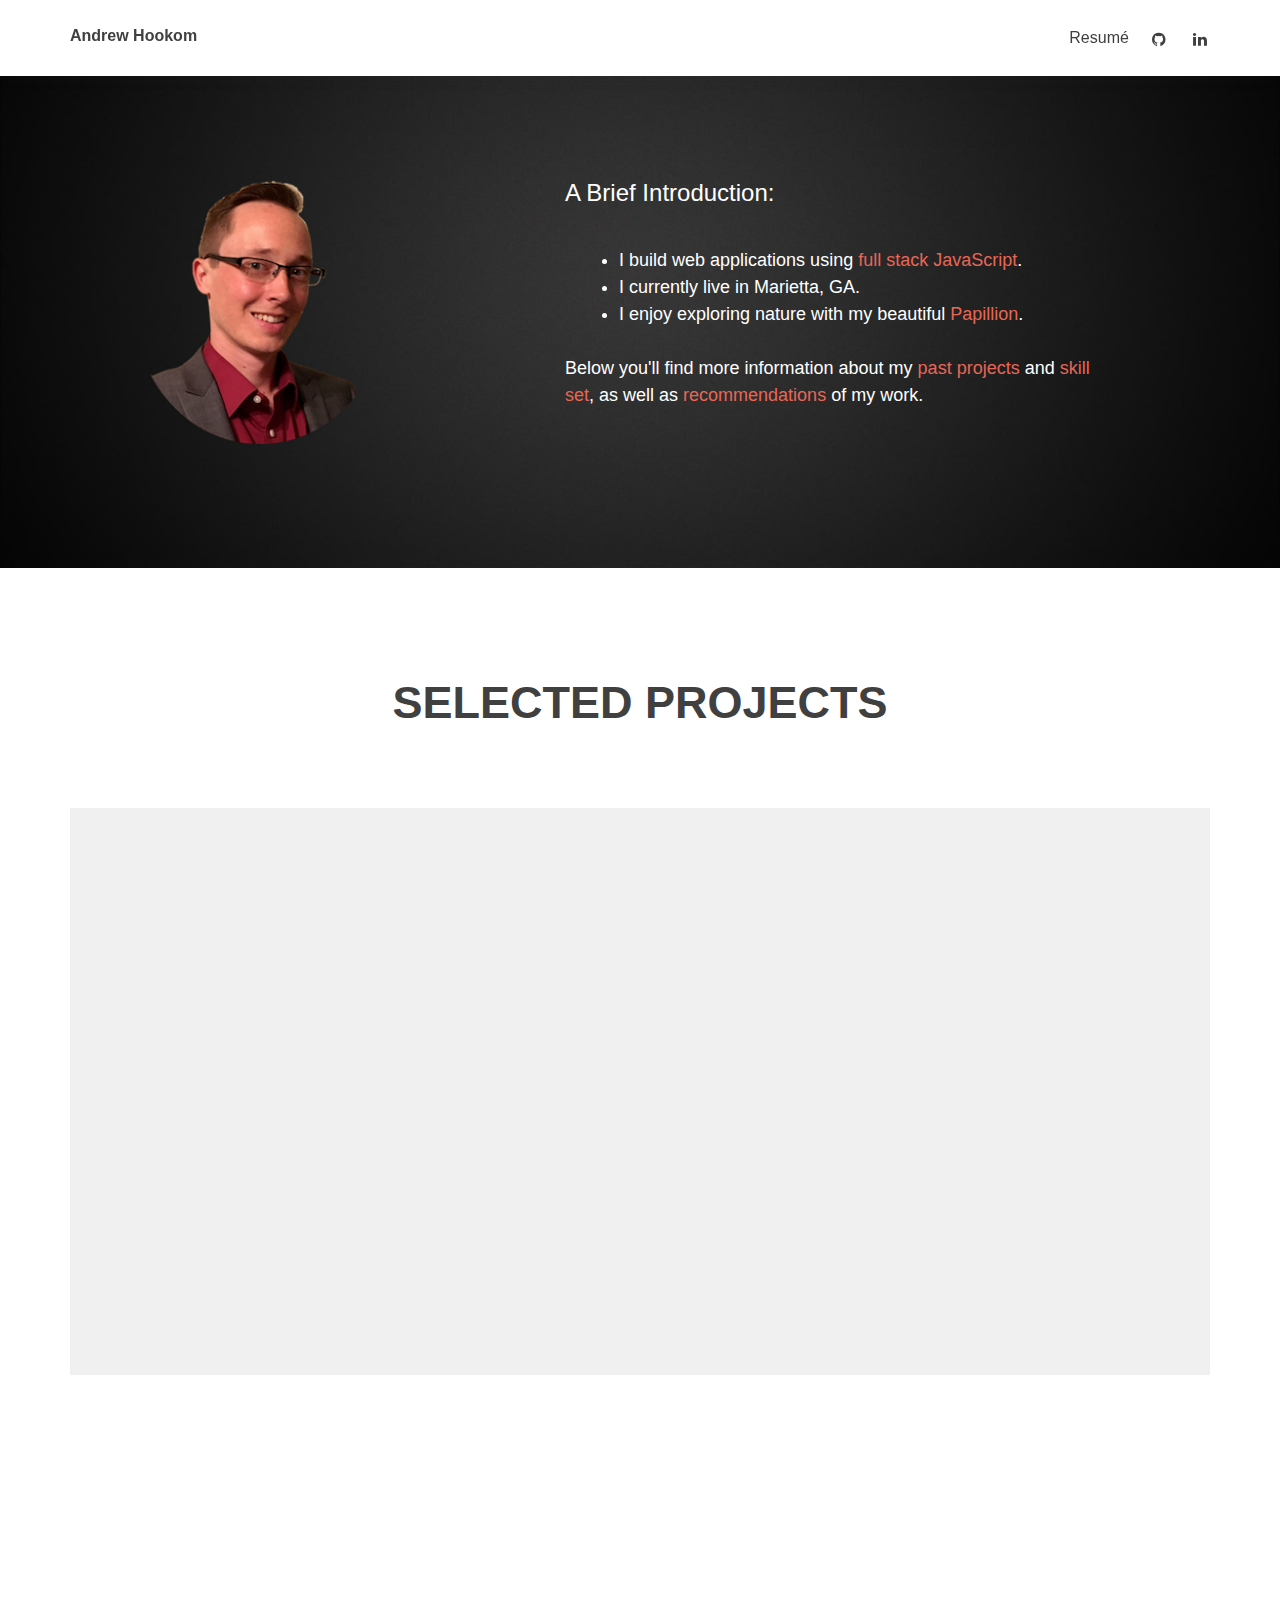
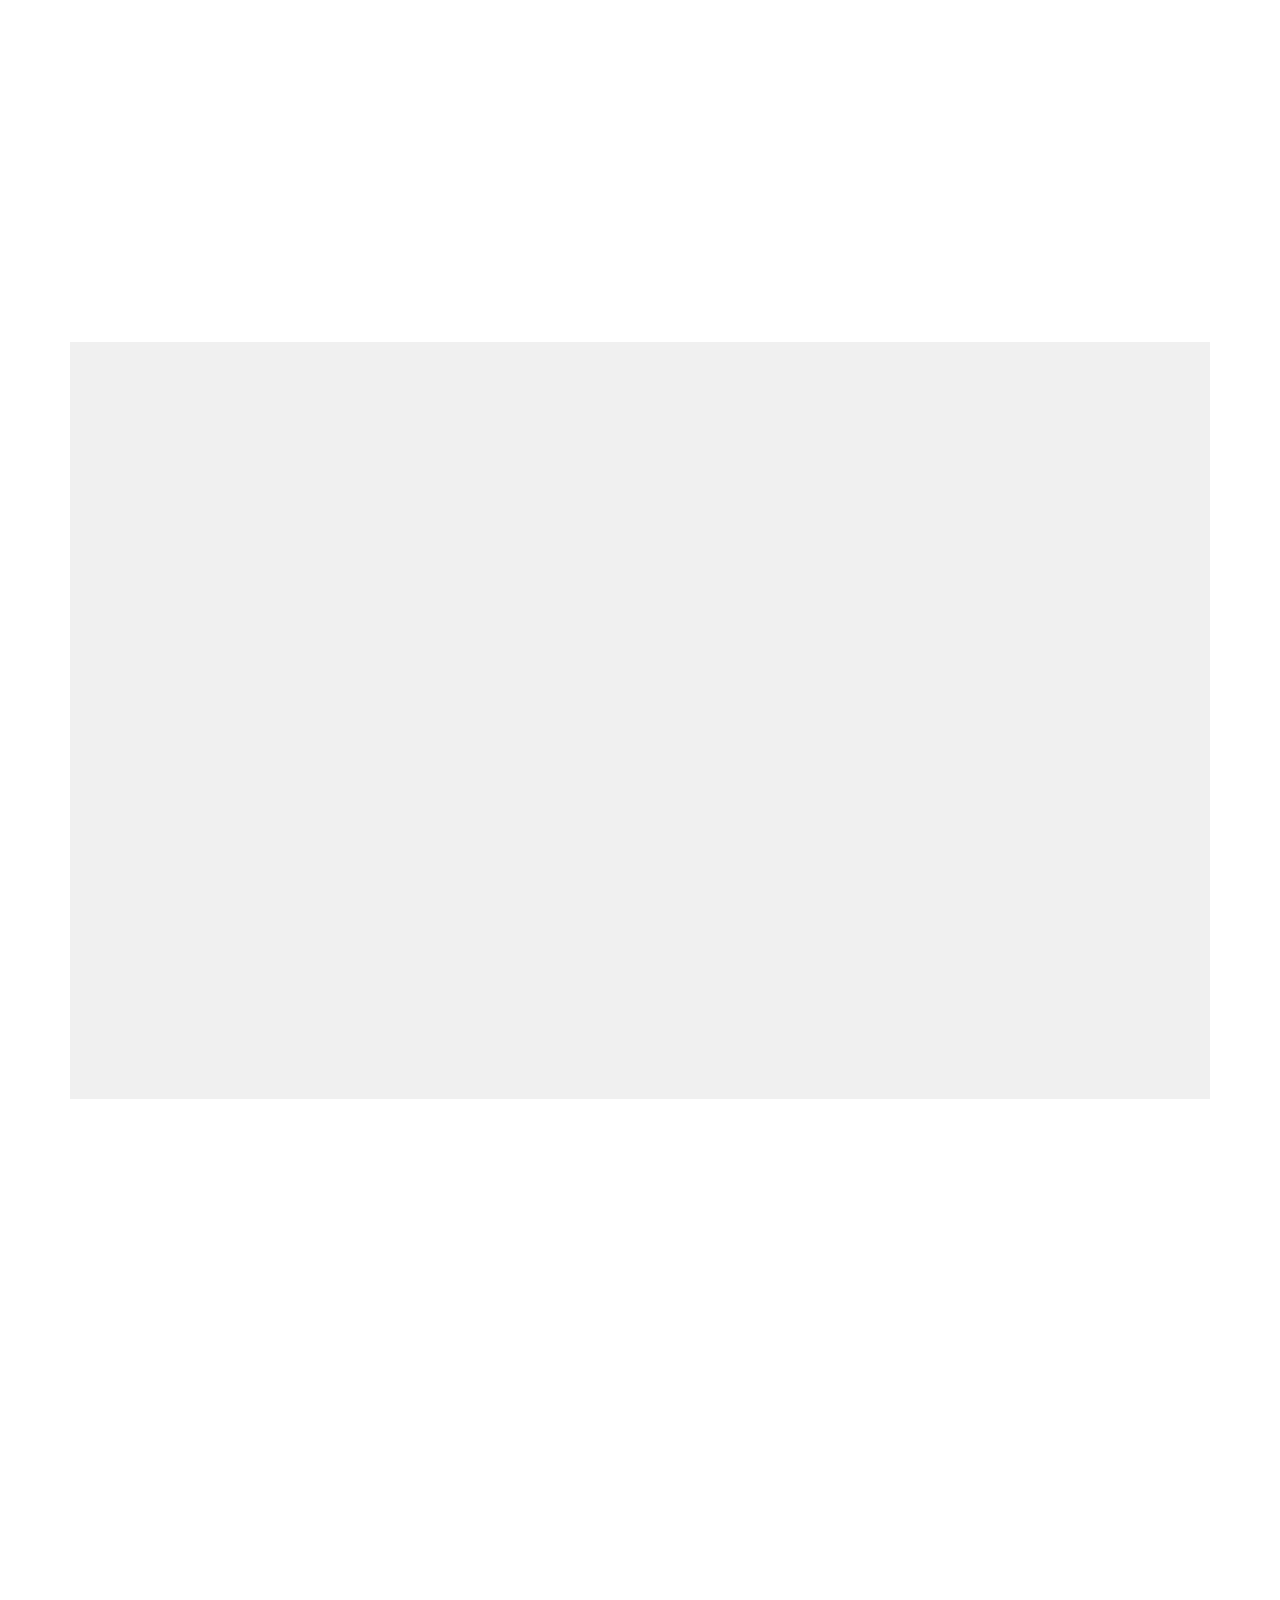
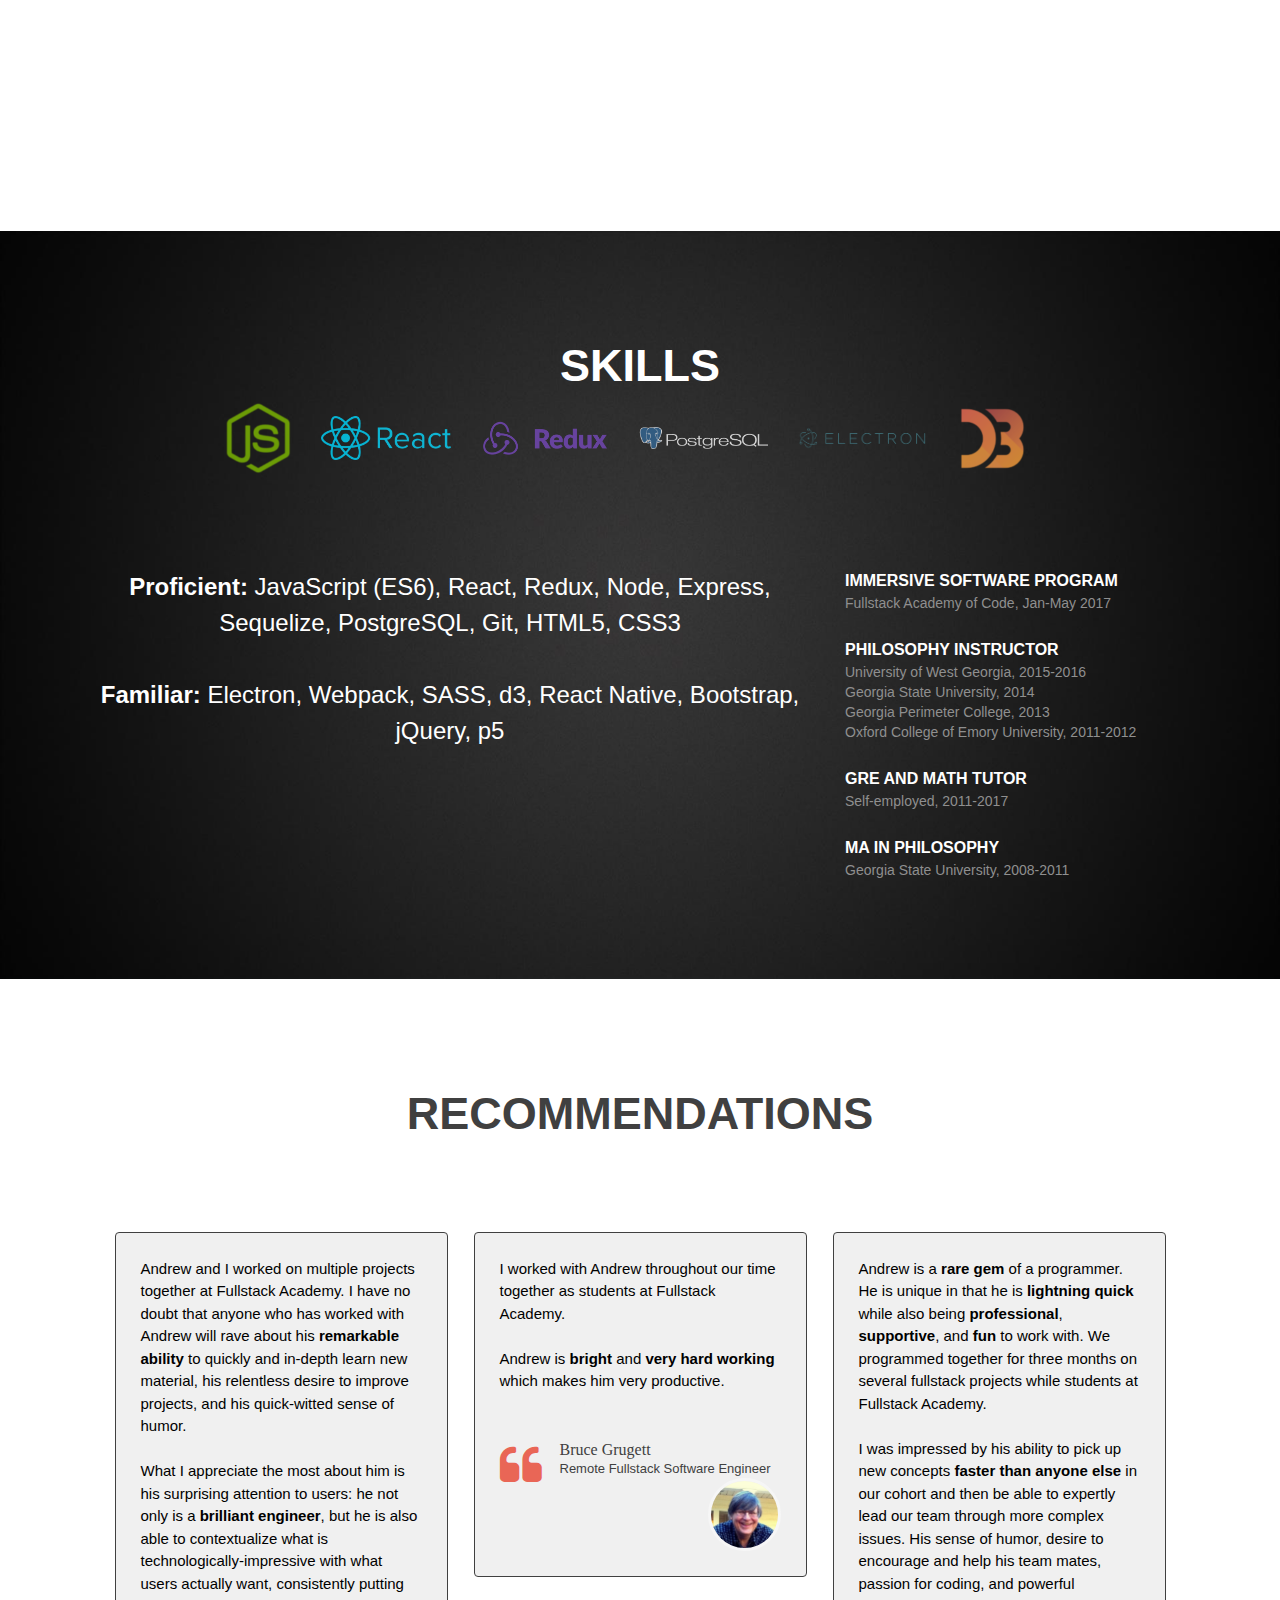
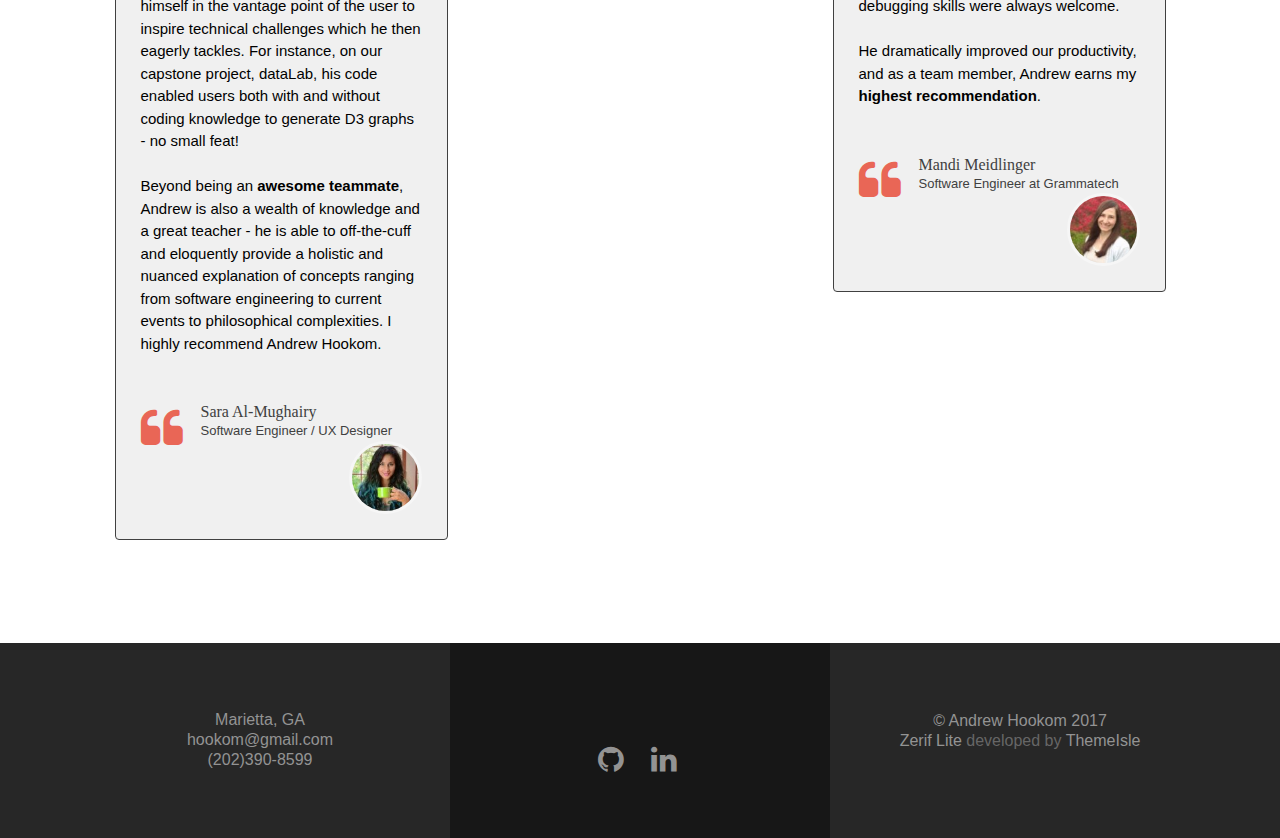
==== commit d30a1bc3: "styling improvements" ====
--- a/index.html
+++ b/index.html
@@ -141,7 +141,7 @@
 		<a class="screen-reader-text skip-link" href="http://www.andrewhookom.com/#content">Skip to content</a>
 		<ul id="menu-menu-1" class="nav navbar-nav navbar-right responsive-nav main-nav-list">
 			<li id='menu-item-21' class="menu-item menu-item-type-post_type menu-item-object-page menu-item-home current-menu-item page_item page-item-4 current_page_item menu-item-21">
-				<a href='.public/hookomResume716.pdf'>Resumé</a>
+				<a href='./public/hookomResume716.pdf'>Resumé</a>
 			</li>
 			<li id="menu-item-22" class="menu-item menu-item-type-post_type menu-item-object-page menu-item-home current-menu-item page_item page-item-4 current_page_item menu-item-22">
 				<a href="https://github.com/ahookom" class="btn-social btn-outline"><span class="sr-only">Github</span><i class="fa fa-fw fa-github"></i></a>
@@ -184,11 +184,11 @@
 									<div class='introlist'>
 									<h4>
 									<ul>
-										<li>I build web applications using <a href='/#aboutus'>full stack JavaScript</a>.</li>
+										<li>I build web applications using <a href='/#skills'>full stack JavaScript</a>.</li>
 										<li>I currently live in Marietta, GA.</li>
 										<li>I enjoy exploring nature with my beautiful <a href='./public/ellie.jpg'>Papillion</a>.</li>
 									</ul>
-									Below you'll find more information about my <a href="/#focus">past projects</a> and <a href="/#aboutus">skill set</a>, <a href="/#testimonials">recommendations</a> from people I've worked with and my complete <a href='/#footer'>resumé</a>.
+									Below you'll find more information about my <a href="/#focus">past projects</a> and <a href="/#skills">skill set</a>, as well as <a href="/#testimonials">recommendations</a> of my work.
 									</h4>
 								  </div>
 								</div>
@@ -244,10 +244,9 @@
 <br>
 </p>
 <h3>
-	<a href="https://www.datalabapp.com/">Live site</a>
-</h3>     &nbsp;&nbsp;&nbsp;&nbsp;
-<h3>
-	<a href="https://github.com/dataLabApp/dataLabApp">Code</a>
+	<a href="https://www.datalabapp.com/">Live site</a>&nbsp;&nbsp;&nbsp;&nbsp;&nbsp;&nbsp;
+	<a href="https://github.com/dataLabApp/dataLabApp">Code</a>&nbsp;&nbsp;&nbsp;&nbsp;&nbsp;&nbsp;
+	<a href="https://youtu.be/WiOlMsGFFZE?t=2m7s">YouTube Demo</a>
 </h3>
 <p></p>
 </div>
@@ -345,9 +344,13 @@
 <strong>TECH USED:</strong>  JavaScript, P5 Play, recursive descent, genetic algorithm
 <br>
 <br>
-</p><h3><a href="http://www.andrewhookom.com/scentyAnts/">Live site
-</a></h3>     &nbsp;&nbsp;&nbsp;&nbsp;
-<h3><a href="https://github.com/ahookom/scentyAnts">Code</a></h3><p></p>
+</p><h3>
+	<a href="http://www.andrewhookom.com/scentyAnts/">Live site</a>
+	&nbsp;&nbsp;&nbsp;&nbsp;&nbsp;&nbsp;
+	<a href="https://github.com/ahookom/scentyAnts">Code</a>
+	&nbsp;&nbsp;&nbsp;&nbsp;&nbsp;&nbsp;
+	<a href="https://youtu.be/Tacdg0TlB38">YouTube Demo</a>
+</h3>
 			</div>
 			<div class='col-lg-6 col-sm-12'><img src="./public/scentyAntsBoard.png" alt="Loading" title="scentyAnts" /></div>
 			</div>
@@ -362,7 +365,7 @@
 </section>  <!-- / END FOCUS SECTION -->
 
 
-<section class="about-us" id="aboutus">
+<section class="about-us" id="skills">
 	<div class="container">
 		<!-- SECTION HEADER -->
 		<div class="section-header">
--- a/public/style.css
+++ b/public/style.css
@@ -1965,6 +1965,7 @@
 /* Links used in sane defaults */
 
 .focus a.zerif-default-links,
+.projects a.zerif-default-links,
 .our-team a.zerif-default-links {
 	color: #404040;
 }
@@ -1978,6 +1979,8 @@
 	color: #404040;
 }
 .focus a.zerif-default-links:hover,
+.skills a.zerif-default-links:hover,
+.projects a.zerif-default-links:hover,
 .about-us a.zerif-default-links:hover,
 .our-team a.zerif-default-links:hover,
 .testimonial a.zerif-default-links:hover,
@@ -6051,7 +6054,7 @@
     .section-header {
         padding-bottom: 30px;
     }
-    .focus, .works, .about-us, .features, .packages, .products, .testimonial, .contact-us {
+    .focus, .projects, .skills, .works, .about-us, .features, .packages, .products, .testimonial, .contact-us {
         padding-top: 60px;
         padding-bottom: 60px;
     }
